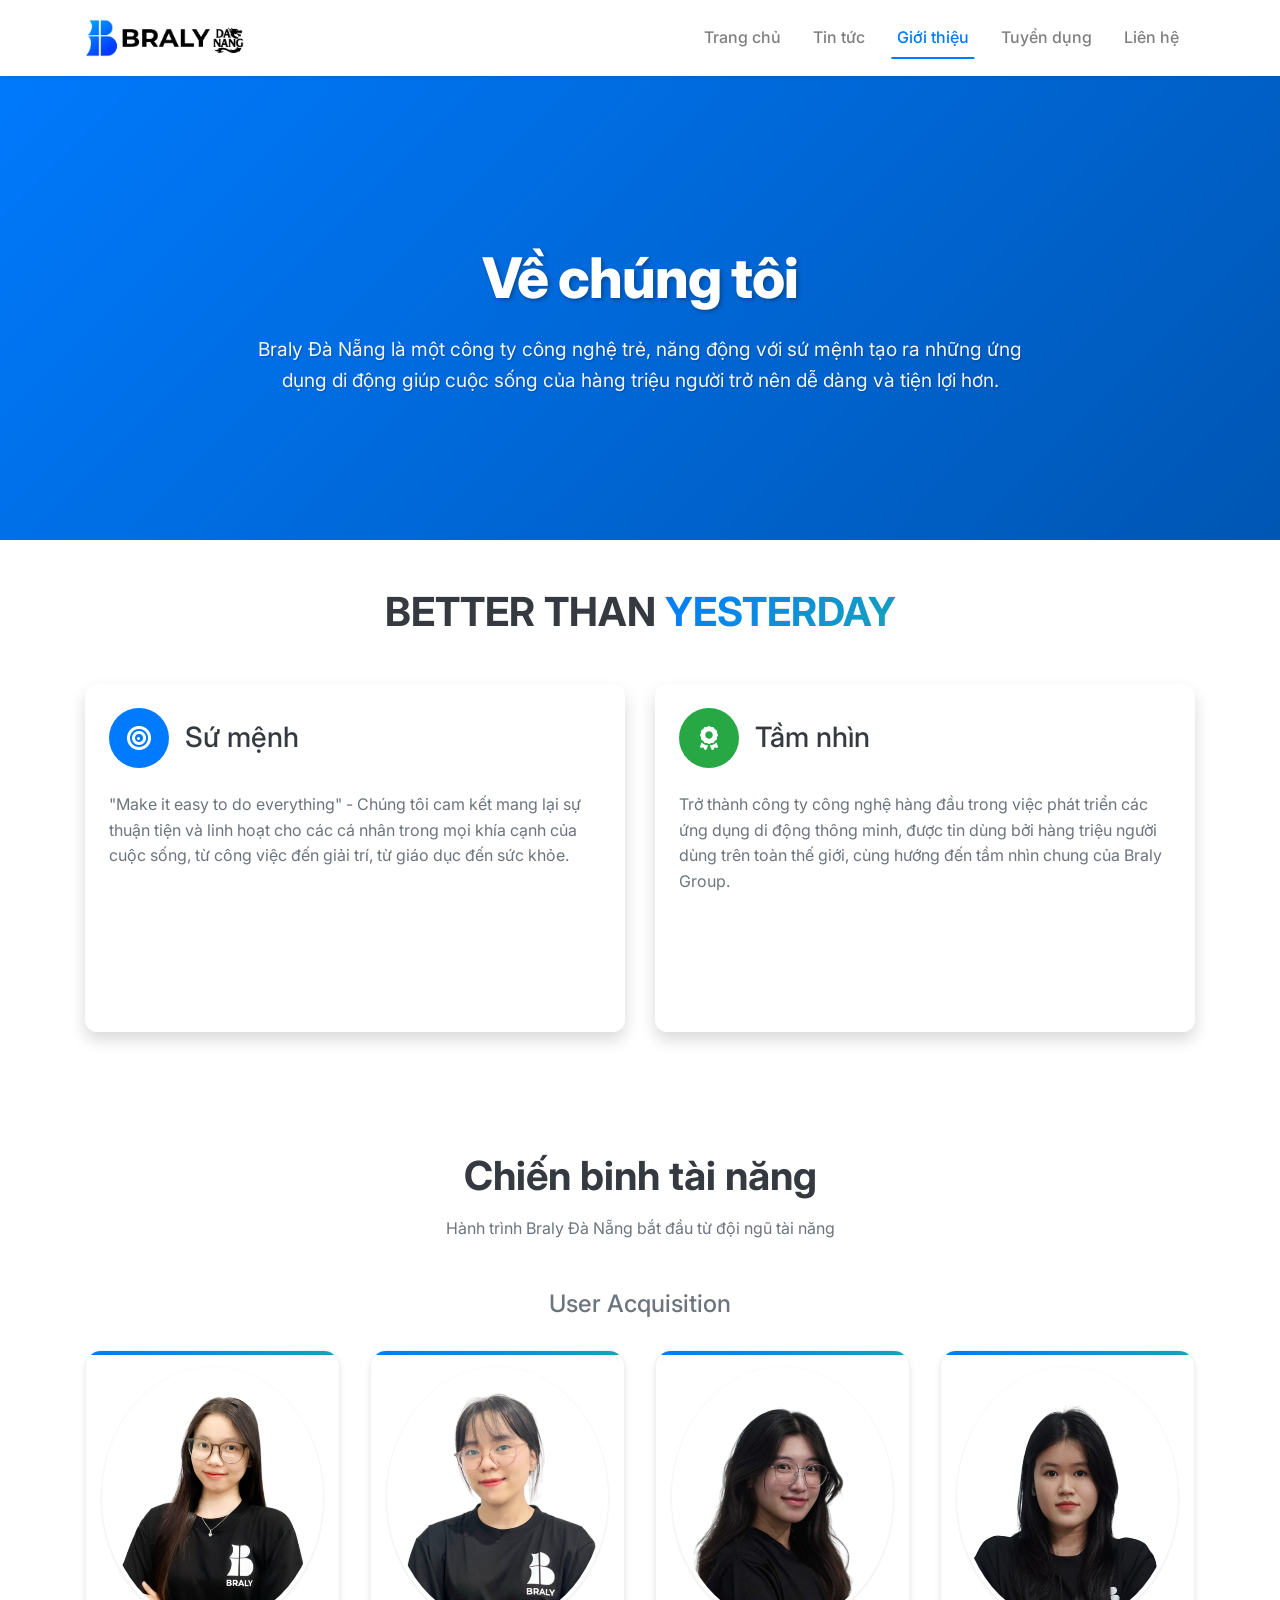
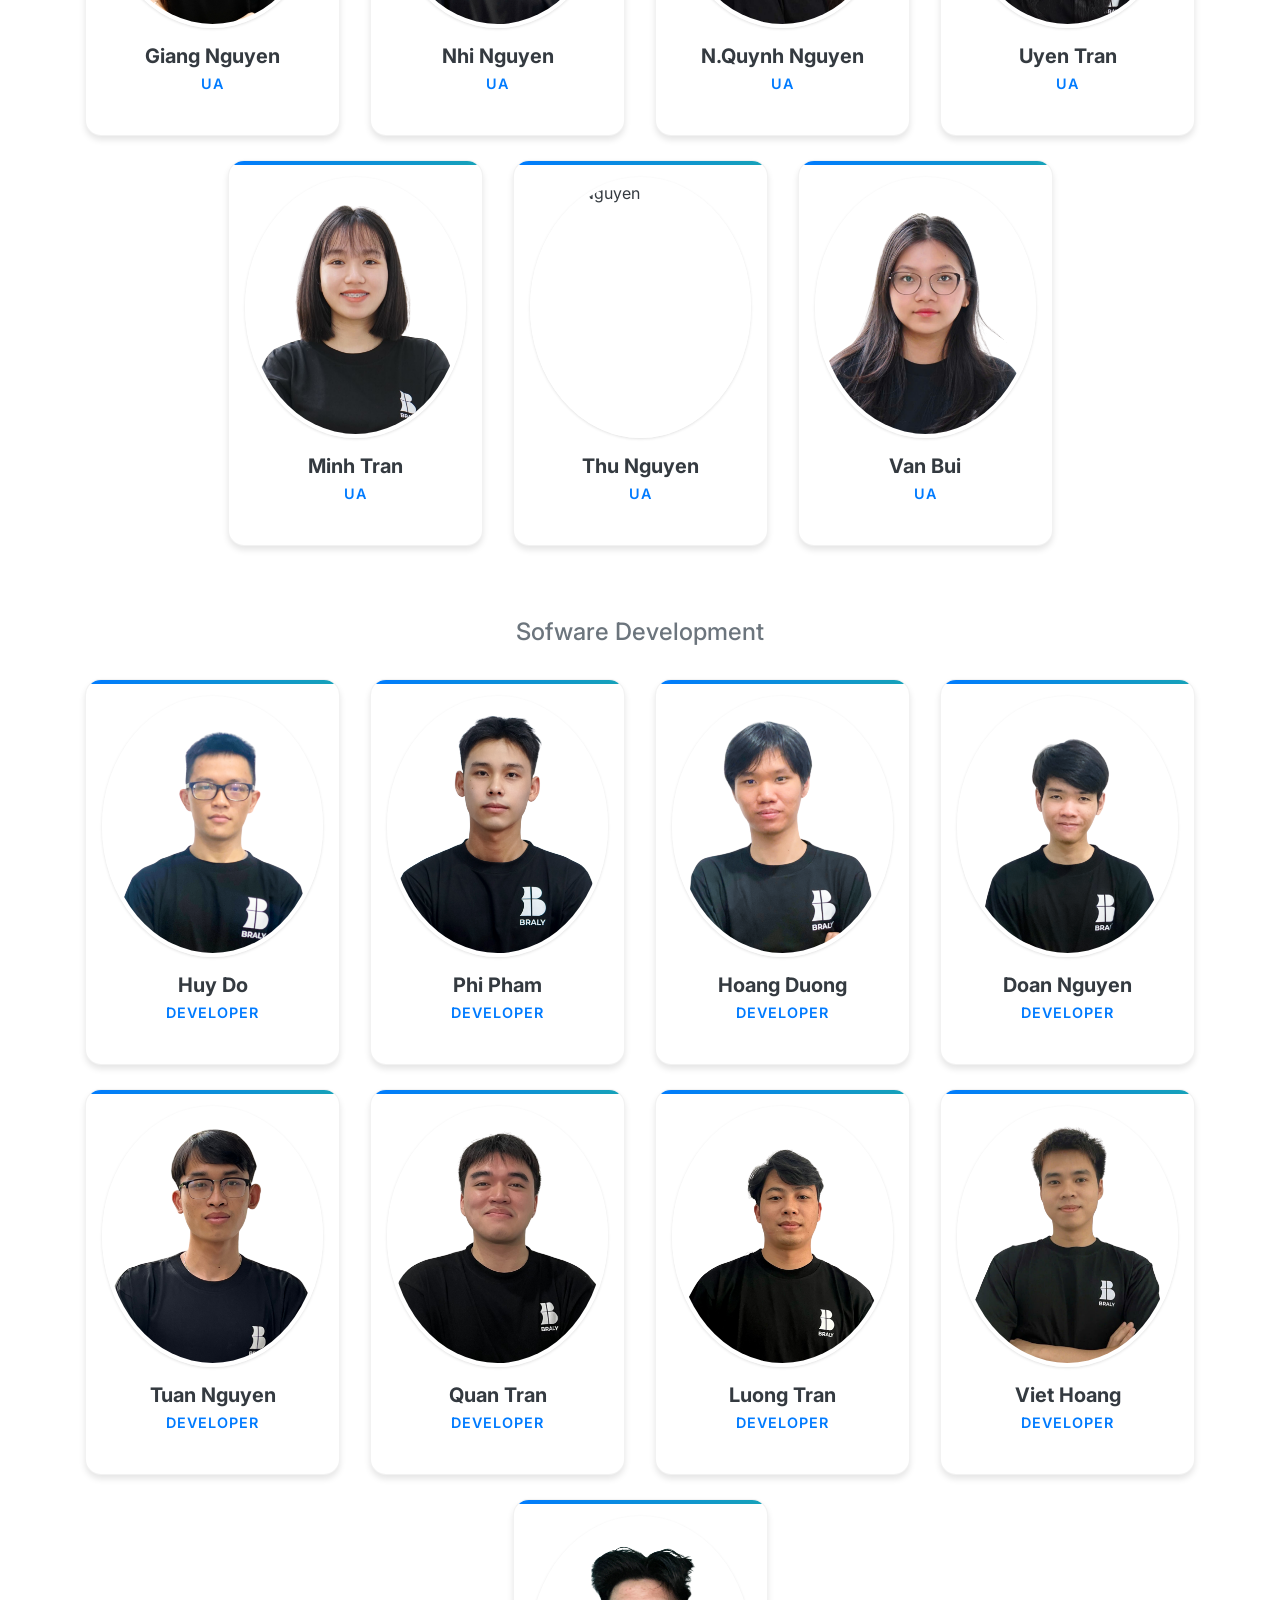
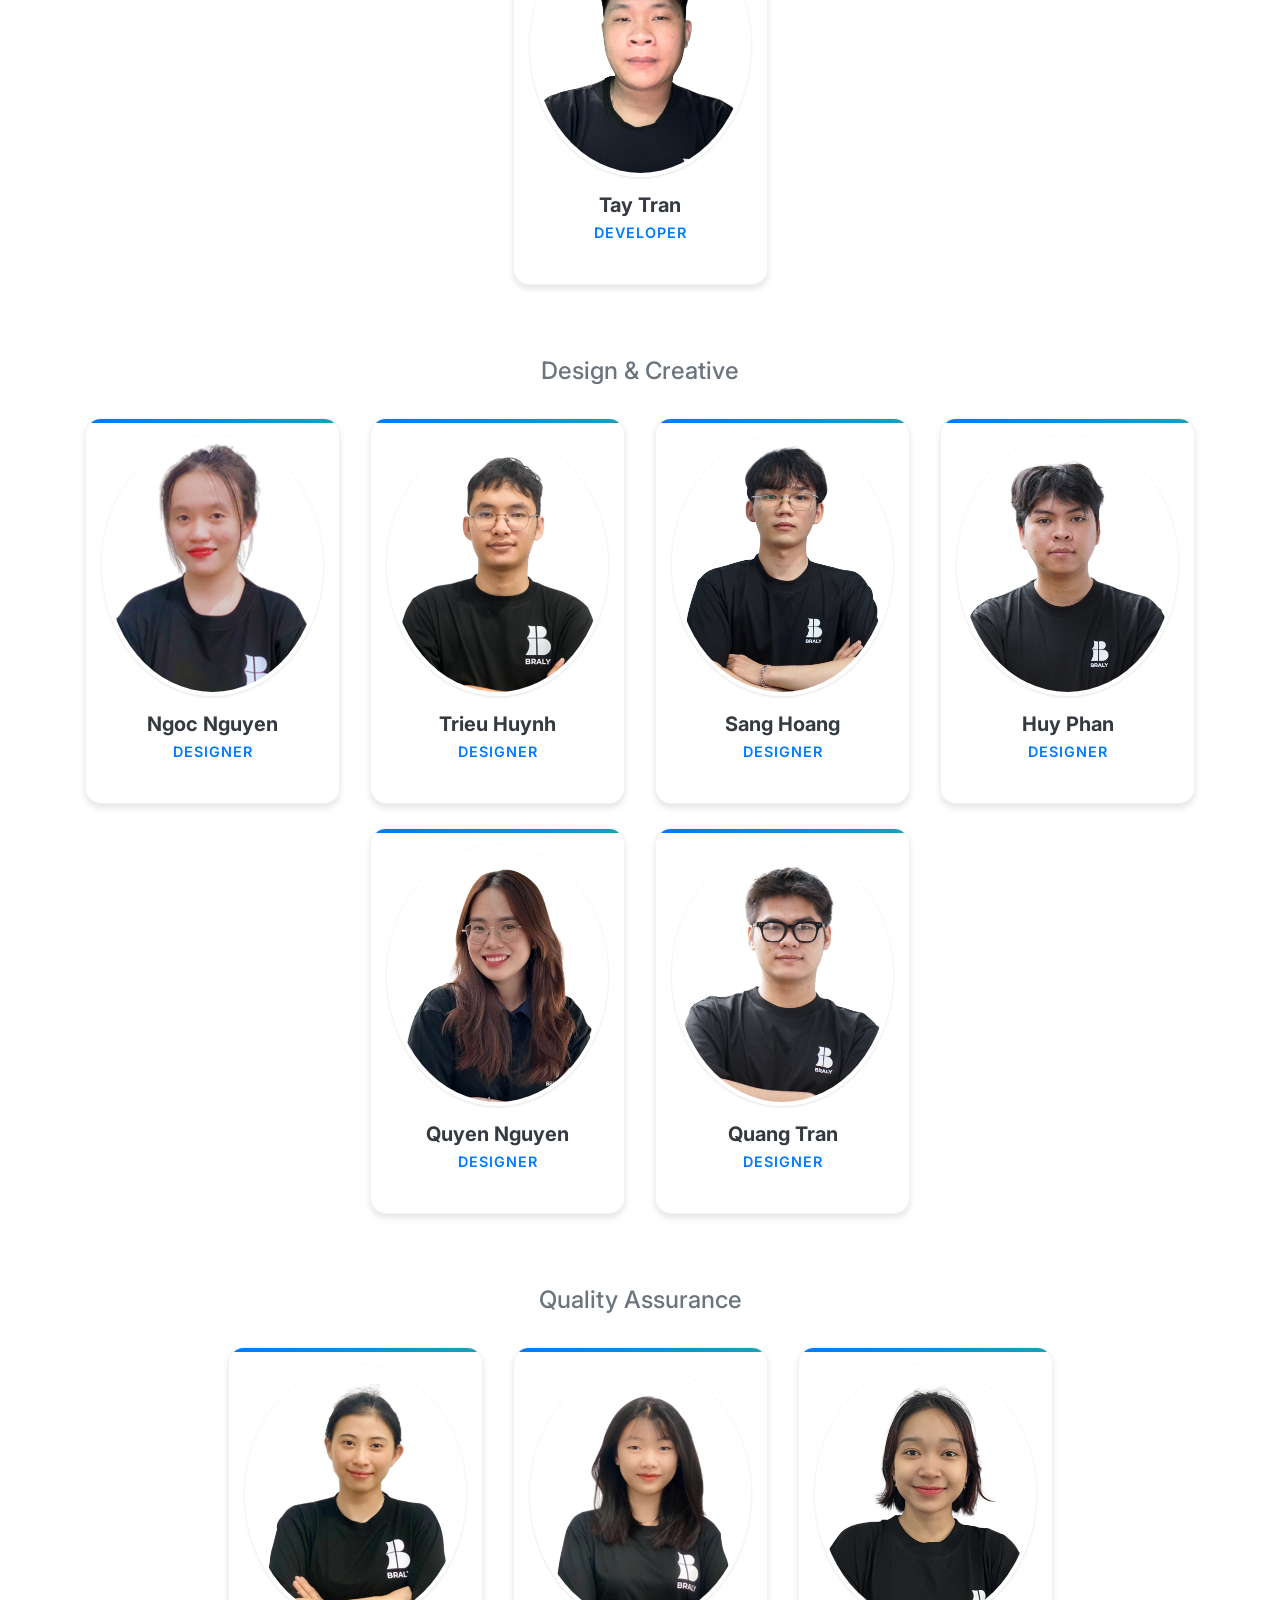
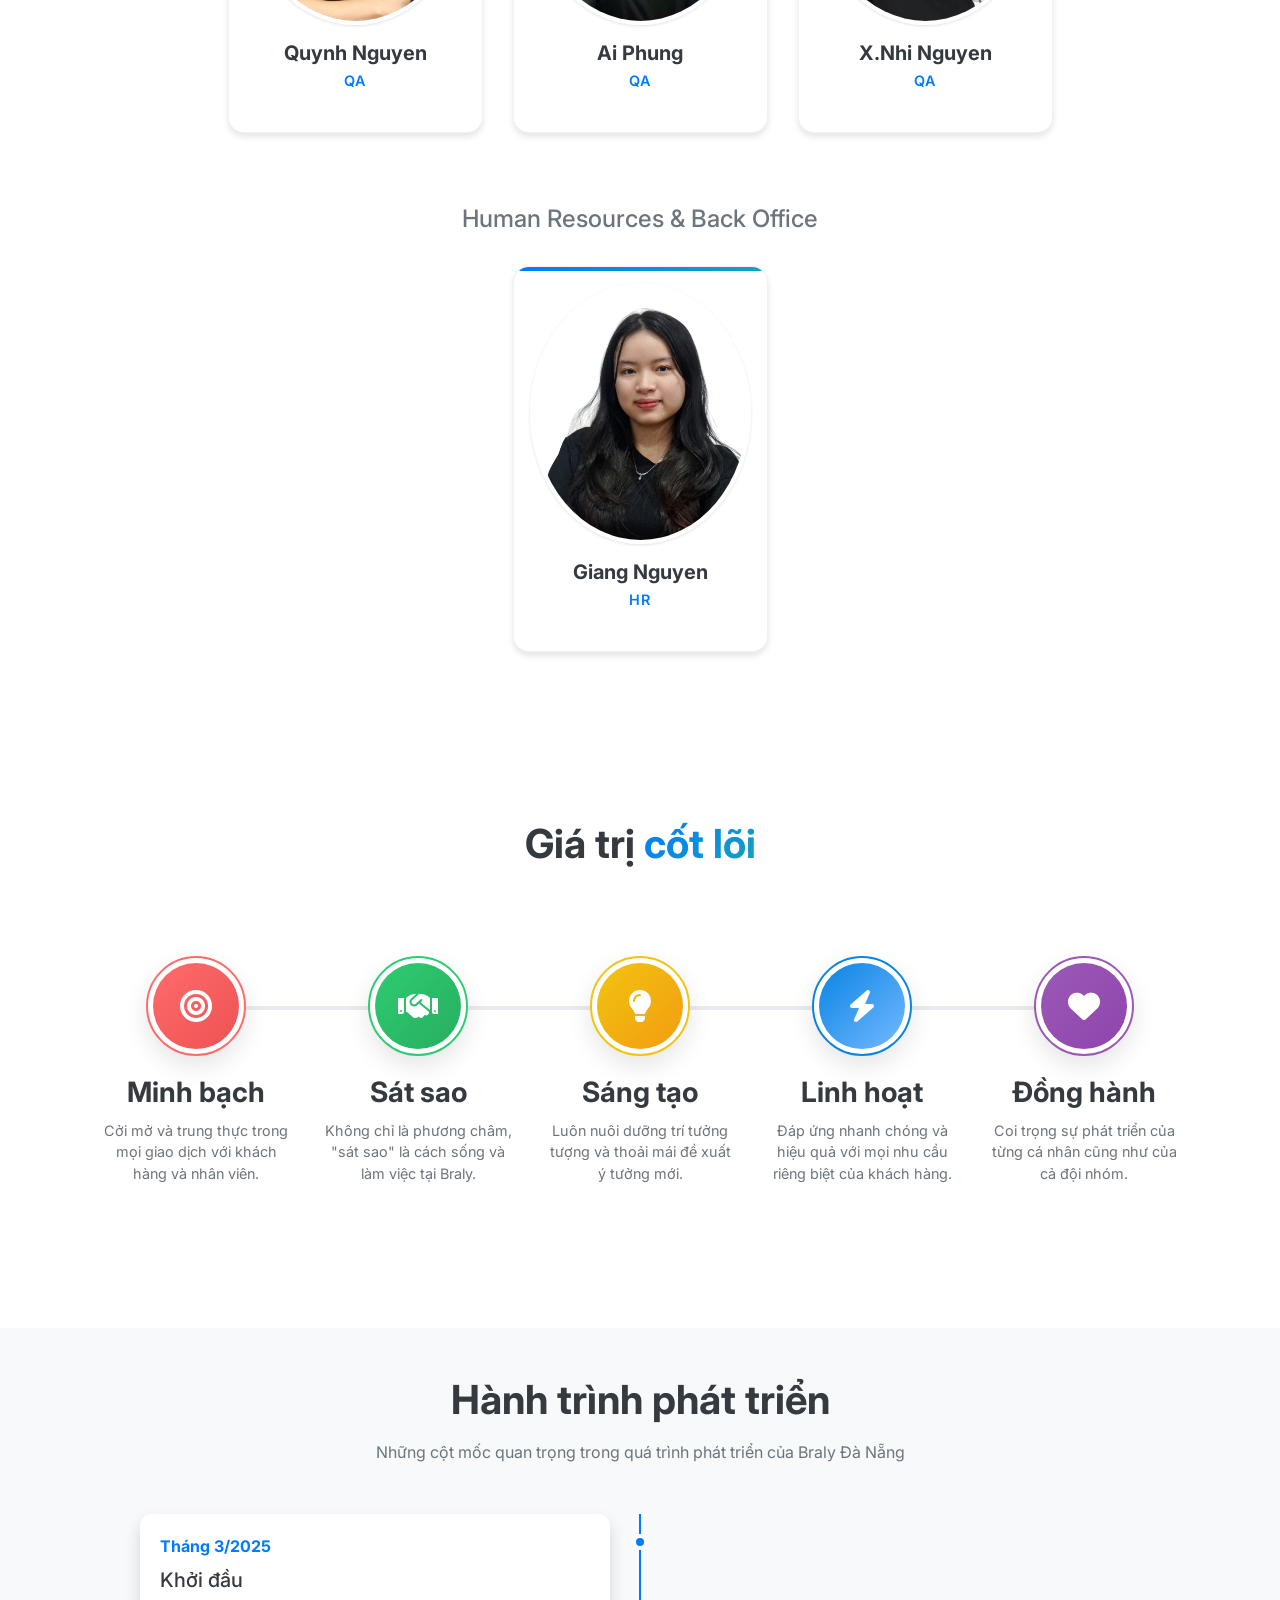
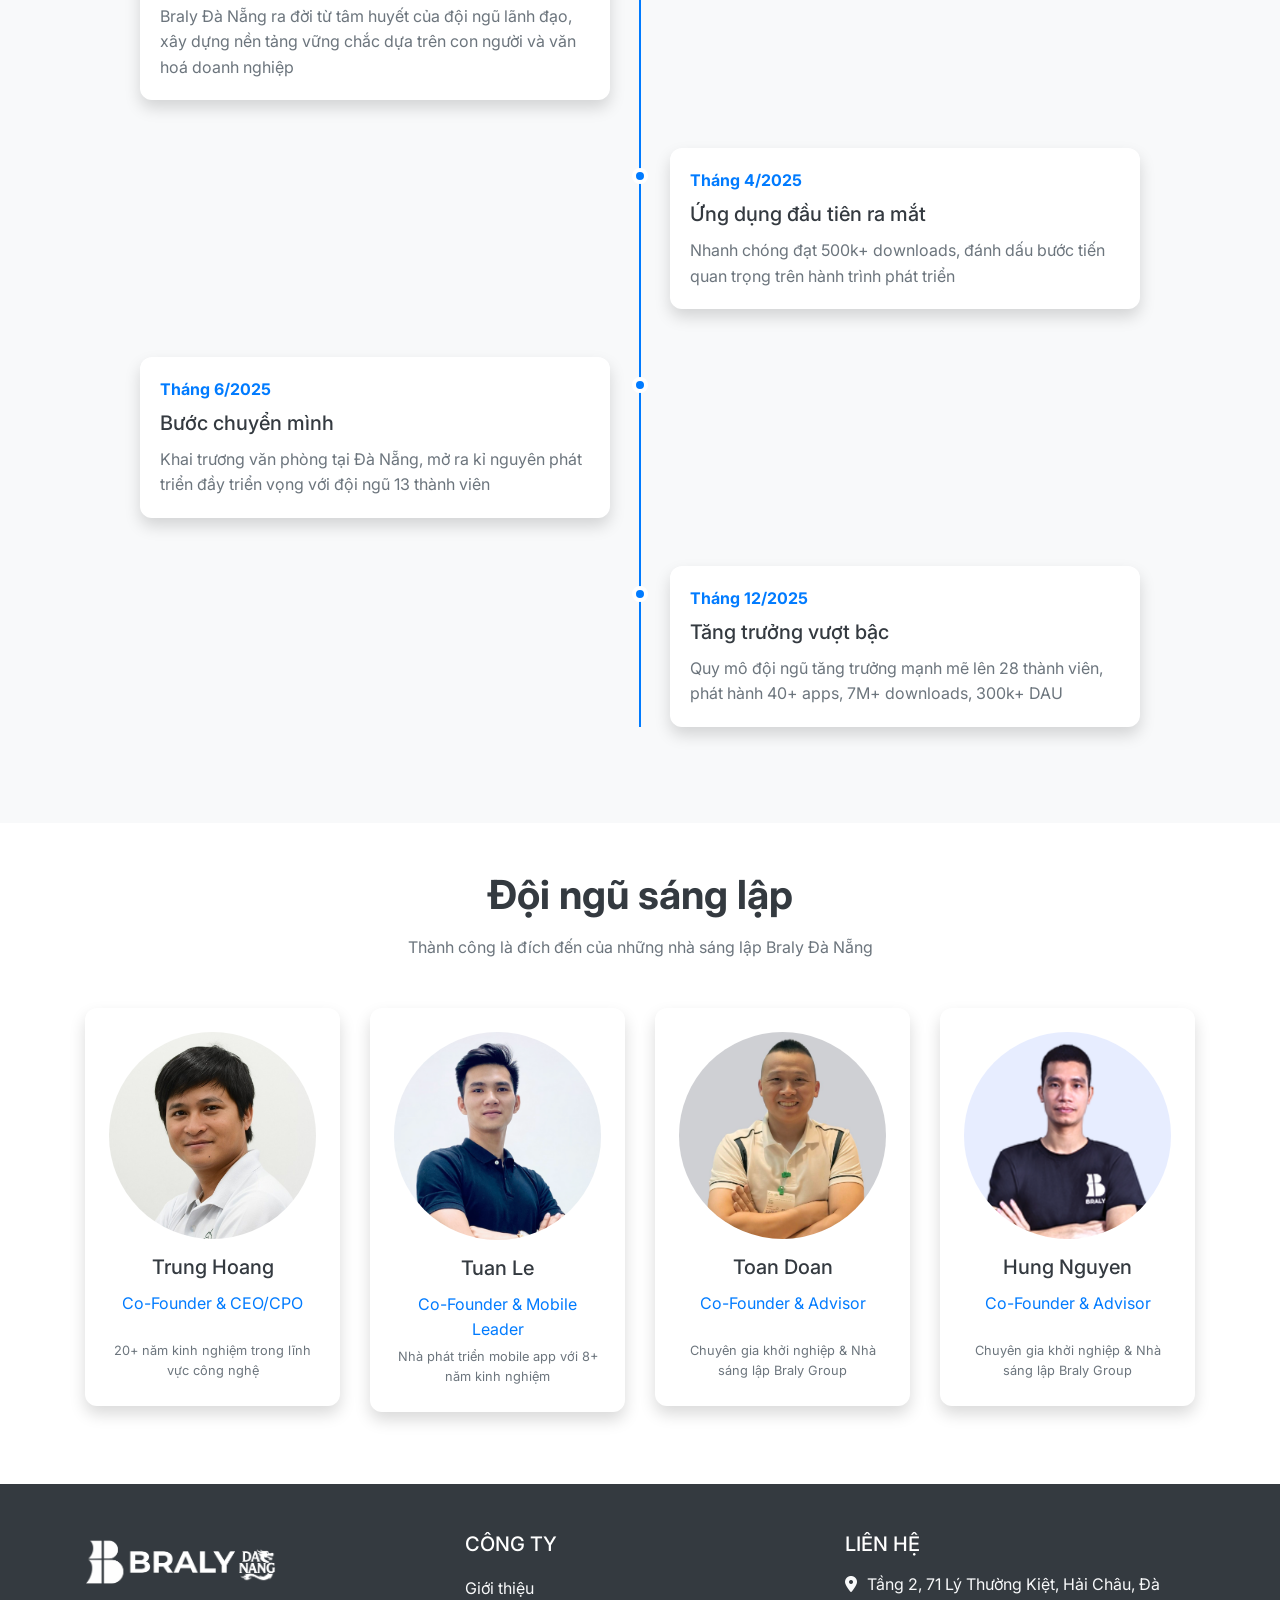
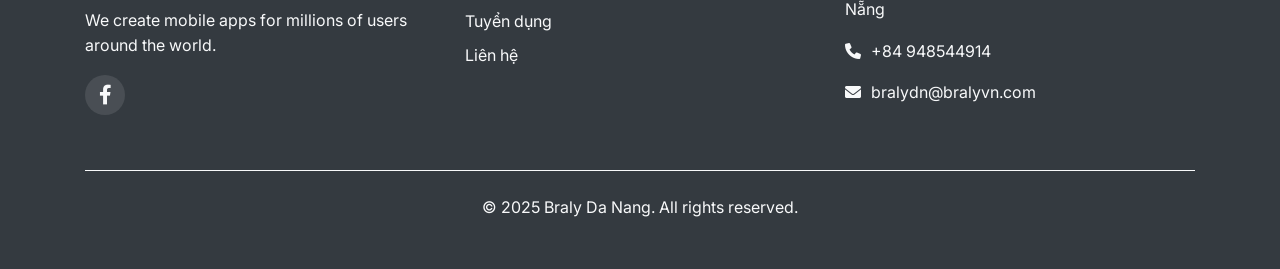
==== about.html @ 2e8aef44 "Update about.html" ====
<!doctype html>
<html lang="vi">
   <head>
      <meta charset="UTF-8" />
      <meta name="viewport" content="width=device-width, initial-scale=1.0" />
      <title>Giới thiệu - Braly Danang</title>
      <!-- Favicon -->
      <link
         rel="icon"
         type="image/png"
         sizes="32x32"
         href="assets/images/favicon-32x32.png"
         />
      <link
         rel="icon"
         type="image/png"
         sizes="16x16"
         href="assets/images/favicon-16x16.png"
         />
      <!-- Bootstrap 4 CSS -->
      <link
         rel="stylesheet"
         href="https://stackpath.bootstrapcdn.com/bootstrap/4.5.2/css/bootstrap.min.css"
         />
      <!-- Font Awesome -->
      <link
         rel="stylesheet"
         href="https://cdnjs.cloudflare.com/ajax/libs/font-awesome/6.0.0/css/all.min.css"
         />
      <!-- Google Fonts -->
      <link
         href="https://fonts.googleapis.com/css2?family=Inter:wght@300;400;500;600;700;800&display=swap"
         rel="stylesheet"
         />
      <!-- Custom CSS -->
      <link rel="stylesheet" href="assets/css/style.css" />
   </head>
   <body>
      <!-- Navigation will be loaded here -->
      <div id="navigation-container"></div>
      <main>
         <!-- Hero Section -->
         <section
            class="hero-section-small bg-primary text-white d-flex align-items-center"
            >
            <div class="container text-center">
               <h1 class="hero-title mb-4">Về chúng tôi</h1>
               <p class="hero-subtitle">
                  Braly Đà Nẵng là một công ty công nghệ trẻ, năng động với sứ mệnh
                  tạo ra những ứng dụng di động giúp cuộc sống của hàng triệu người
                  trở nên dễ dàng và tiện lợi hơn.
               </p>
            </div>
         </section>
         <!-- Mission & Vision -->
         <section class="py-5">
            <div class="text-center mb-5">
               <h2 id="core-values-title" class="section-title">
                  BETTER THAN <span class="text-gradient">YESTERDAY</span>
               </h2>
            </div>
            <div class="container">
               <div class="row">
                  <div class="col-lg-6 mb-4">
                     <div class="card h-100 border-0 shadow">
                        <div class="card-body p-4" style="height: 348px">
                           <div class="d-flex align-items-center mb-4">
                              <div
                                 class="mission-icon bg-primary text-white rounded-circle mr-3"
                                 >
                                 <i class="fas fa-bullseye"></i>
                              </div>
                              <h3 class="mb-0">Sứ mệnh</h3>
                           </div>
                           <p class="text-muted">
                              "Make it easy to do everything" - Chúng tôi cam kết mang lại
                              sự thuận tiện và linh hoạt cho các cá nhân trong mọi khía
                              cạnh của cuộc sống, từ công việc đến giải trí, từ giáo dục
                              đến sức khỏe.
                           </p>
                        </div>
                     </div>
                  </div>
                  <div class="col-lg-6 mb-4">
                     <div class="card h-100 border-0 shadow">
                        <div class="card-body p-4">
                           <div class="d-flex align-items-center mb-4">
                              <div
                                 class="mission-icon bg-success text-white rounded-circle mr-3"
                                 >
                                 <i class="fas fa-award"></i>
                              </div>
                              <h3 class="mb-0">Tầm nhìn</h3>
                           </div>
                           <p class="text-muted">
                              Trở thành công ty công nghệ hàng đầu trong việc phát triển
                              các ứng dụng di động thông minh, được tin dùng bởi hàng
                              triệu người dùng trên toàn thế giới, cùng hướng đến tầm nhìn
                              chung của Braly Group.
                           </p>
                        </div>
                     </div>
                  </div>
               </div>
            </div>
         </section>
         <!-- Team Section -->
         <section class="py-5">
            <div class="container">
               <div class="text-center mb-5">
                  <h2 class="section-title">Chiến binh tài năng</h2>
                  <p class="text-muted">
                     Hành trình Braly Đà Nẵng bắt đầu từ đội ngũ tài năng
                  </p>
               </div>
               <!-- UA Section -->
               <div class="row justify-content-center mb-5">
                  <div class="col-12 text-center mb-4">
                     <h3 class="h4 text-muted">User Acquisition</h3>
                  </div>
                  <!-- Giang Nguyen -->
                  <div class="col-lg-3 col-md-6 mb-4">
                     <div class="team-card-modern">
                        <div class="team-image-wrapper">
                           <img
                              src="assets/images/new_Nhansu/Giang Nguyen_UA.png"
                              alt="Giang Nguyen"
                              />
                        </div>
                        <div class="team-info">
                           <h5 class="team-name">Giang Nguyen</h5>
                           <p class="team-role">UA</p>
                        </div>
                     </div>
                  </div>
                  <!-- Nhi Nguyen -->
                  <div class="col-lg-3 col-md-6 mb-4">
                     <div class="team-card-modern">
                        <div class="team-image-wrapper">
                           <img
                              src="assets/images/new_Nhansu/Nhi Nguyen_UA.png"
                              alt="Nhi Nguyen"
                              />
                        </div>
                        <div class="team-info">
                           <h5 class="team-name">Nhi Nguyen</h5>
                           <p class="team-role">UA</p>
                        </div>
                     </div>
                  </div>
                  <!-- N.Quynh Nguyen -->
                  <div class="col-lg-3 col-md-6 mb-4">
                     <div class="team-card-modern">
                        <div class="team-image-wrapper">
                           <img
                              src="assets/images/new_Nhansu/Quynh Nguyen_UA.png"
                              alt="N.Quynh Nguyen"
                              />
                        </div>
                        <div class="team-info">
                           <h5 class="team-name">N.Quynh Nguyen</h5>
                           <p class="team-role">UA</p>
                        </div>
                     </div>
                  </div>
                  <!-- Uyen Tran -->
                  <div class="col-lg-3 col-md-6 mb-4">
                     <div class="team-card-modern">
                        <div class="team-image-wrapper">
                           <img
                              src="assets/images/new_Nhansu/Uyen Tran_UA.png"
                              alt="Uyen Tran"
                              />
                        </div>
                        <div class="team-info">
                           <h5 class="team-name">Uyen Tran</h5>
                           <p class="team-role">UA</p>
                        </div>
                     </div>
                  </div>
                  <!-- Minh Tran -->
                  <div class="col-lg-3 col-md-6 mb-4">
                     <div class="team-card-modern">
                        <div class="team-image-wrapper">
                           <img
                              src="assets/images/new_Nhansu/Khanh Minh_UA.png"
                              alt="Minh Tran"
                              />
                        </div>
                        <div class="team-info">
                           <h5 class="team-name">Minh Tran</h5>
                           <p class="team-role">UA</p>
                        </div>
                     </div>
                  </div>
                  <!-- Thu Nguyen -->
                  <div class="col-lg-3 col-md-6 mb-4">
                     <div class="team-card-modern">
                        <div class="team-image-wrapper">
                           <img
                              src="assets/images/new_Nhansu/Thu Nguyen_UA.png"
                              alt="Thu Nguyen"
                              />
                        </div>
                        <div class="team-info">
                           <h5 class="team-name">Thu Nguyen</h5>
                           <p class="team-role">UA</p>
                        </div>
                     </div>
                  </div>
                  <!-- Van Bui -->
                  <div class="col-lg-3 col-md-6 mb-4">
                     <div class="team-card-modern">
                        <div class="team-image-wrapper">
                           <img
                              src="assets/images/new_Nhansu/Thao Van_UA.png"
                              alt="Ban Bui"
                              />
                        </div>
                        <div class="team-info">
                           <h5 class="team-name">Van Bui</h5>
                           <p class="team-role">UA</p>
                        </div>
                     </div>
                  </div>
               </div>
               <!-- Sofarware Development Section -->
               <div class="row justify-content-center mb-5">
                  <div class="col-12 text-center mb-4">
                     <h3 class="h4 text-muted">Sofware Development</h3>
                  </div>
                  <!-- Huy Do -->
                  <div class="col-lg-3 col-md-6 mb-4">
                     <div class="team-card-modern">
                        <div class="team-image-wrapper">
                           <img
                              src="assets/images/new_Nhansu/Huy Do_Dev.png"
                              alt="Huy Do"
                              />
                        </div>
                        <div class="team-info">
                           <h5 class="team-name">Huy Do</h5>
                           <p class="team-role">Developer</p>
                        </div>
                     </div>
                  </div>
                  <!-- Phi Pham -->
                  <div class="col-lg-3 col-md-6 mb-4">
                     <div class="team-card-modern">
                        <div class="team-image-wrapper">
                           <img
                              src="assets/images/new_Nhansu/Phi Pham_dev.png"
                              alt="Phi Pham"
                              />
                        </div>
                        <div class="team-info">
                           <h5 class="team-name">Phi Pham</h5>
                           <p class="team-role">Developer</p>
                        </div>
                     </div>
                  </div>
                  <!-- Hoang Duong -->
                  <div class="col-lg-3 col-md-6 mb-4">
                     <div class="team-card-modern">
                        <div class="team-image-wrapper">
                           <img
                              src="assets/images/new_Nhansu/Hoang Duong_Dev.png"
                              alt="Hoang Duong"
                              />
                        </div>
                        <div class="team-info">
                           <h5 class="team-name">Hoang Duong</h5>
                           <p class="team-role">Developer</p>
                        </div>
                     </div>
                  </div>
                  <!-- Doan Nguyen -->
                  <div class="col-lg-3 col-md-6 mb-4">
                     <div class="team-card-modern">
                        <div class="team-image-wrapper">
                           <img
                              src="assets/images/new_Nhansu/Doan Nguyen_Dev.png"
                              alt="Doan Nguyen"
                              />
                        </div>
                        <div class="team-info">
                           <h5 class="team-name">Doan Nguyen</h5>
                           <p class="team-role">Developer</p>
                        </div>
                     </div>
                  </div>
                  <!-- Tuan Nguyen -->
                  <div class="col-lg-3 col-md-6 mb-4">
                     <div class="team-card-modern">
                        <div class="team-image-wrapper">
                           <img
                              src="assets/images/new_Nhansu/Nhat Tuan_dev.png"
                              alt="Tuan Nguyen"
                              />
                        </div>
                        <div class="team-info">
                           <h5 class="team-name">Tuan Nguyen</h5>
                           <p class="team-role">Developer</p>
                        </div>
                     </div>
                  </div>
                  <!-- Quan Tran -->
                  <div class="col-lg-3 col-md-6 mb-4">
                     <div class="team-card-modern">
                        <div class="team-image-wrapper">
                           <img
                              src="assets/images/new_Nhansu/Minh Quan_dev.png"
                              alt="Quan Tran"
                              />
                        </div>
                        <div class="team-info">
                           <h5 class="team-name">Quan Tran</h5>
                           <p class="team-role">Developer</p>
                        </div>
                     </div>
                  </div>
                  <!-- Luong Tran -->
                  <div class="col-lg-3 col-md-6 mb-4">
                     <div class="team-card-modern">
                        <div class="team-image-wrapper">
                           <img
                              src="assets/images/new_Nhansu/Luong Tran_dev.png"
                              alt="Luong Tran"
                              />
                        </div>
                        <div class="team-info">
                           <h5 class="team-name">Luong Tran</h5>
                           <p class="team-role">Developer</p>
                        </div>
                     </div>
                  </div>
                  <!-- Viet Hoang -->
                  <div class="col-lg-3 col-md-6 mb-4">
                     <div class="team-card-modern">
                        <div class="team-image-wrapper">
                           <img
                              src="assets/images/new_Nhansu/Quang Viet_dev.png"
                              alt="Viet Hoang"
                              />
                        </div>
                        <div class="team-info">
                           <h5 class="team-name">Viet Hoang</h5>
                           <p class="team-role">Developer</p>
                        </div>
                     </div>
                  </div>
                  <!-- Tay Tran -->
                  <div class="col-lg-3 col-md-6 mb-4">
                     <div class="team-card-modern">
                        <div class="team-image-wrapper">
                           <img
                              src="assets/images/new_Nhansu/Tay Tran_dev.png"
                              alt="Tay Tran"
                              />
                        </div>
                        <div class="team-info">
                           <h5 class="team-name">Tay Tran</h5>
                           <p class="team-role">Developer</p>
                        </div>
                     </div>
                  </div>
               </div>
               <!-- Design Section -->
               <div class="row justify-content-center mb-5">
                  <div class="col-12 text-center mb-4">
                     <h3 class="h4 text-muted">Design & Creative</h3>
                  </div>
                  <!-- Ngoc Nguyen -->
                  <div class="col-lg-3 col-md-6 mb-4">
                     <div class="team-card-modern">
                        <div class="team-image-wrapper">
                           <img
                              src="assets/images/new_Nhansu/Ngoc Nguyen_Des.png"
                              alt="Ngoc Nguyen"
                              />
                        </div>
                        <div class="team-info">
                           <h5 class="team-name">Ngoc Nguyen</h5>
                           <p class="team-role">Designer</p>
                        </div>
                     </div>
                  </div>
                  <!-- Trieu Huynh -->
                  <div class="col-lg-3 col-md-6 mb-4">
                     <div class="team-card-modern">
                        <div class="team-image-wrapper">
                           <img
                              src="assets/images/new_Nhansu/Trieu Huynh_des.png"
                              alt="Trieu Huynh"
                              />
                        </div>
                        <div class="team-info">
                           <h5 class="team-name">Trieu Huynh</h5>
                           <p class="team-role">Designer</p>
                        </div>
                     </div>
                  </div>
                  <!-- Sang Hoang -->
                  <div class="col-lg-3 col-md-6 mb-4">
                     <div class="team-card-modern">
                        <div class="team-image-wrapper">
                           <img
                              src="assets/images/new_Nhansu/Sang Hoang_des.png"
                              alt="Sang Hoang"
                              />
                        </div>
                        <div class="team-info">
                           <h5 class="team-name">Sang Hoang</h5>
                           <p class="team-role">Designer</p>
                        </div>
                     </div>
                  </div>
                  <!-- Huy Phan -->
                  <div class="col-lg-3 col-md-6 mb-4">
                     <div class="team-card-modern">
                        <div class="team-image-wrapper">
                           <img
                              src="assets/images/new_Nhansu/Quang Huy_des.png"
                              alt="Huy Phan"
                              />
                        </div>
                        <div class="team-info">
                           <h5 class="team-name">Huy Phan</h5>
                           <p class="team-role">Designer</p>
                        </div>
                     </div>
                  </div>
                  <!-- Quyen Nguyen -->
                  <div class="col-lg-3 col-md-6 mb-4">
                     <div class="team-card-modern">
                        <div class="team-image-wrapper">
                           <img
                              src="assets/images/new_Nhansu/Thuc Quyen_des.png"
                              alt="Quyen Nguyen"
                              />
                        </div>
                        <div class="team-info">
                           <h5 class="team-name">Quyen Nguyen</h5>
                           <p class="team-role">Designer</p>
                        </div>
                     </div>
                  </div>
                  <!-- Quang Tran -->
                  <div class="col-lg-3 col-md-6 mb-4">
                     <div class="team-card-modern">
                        <div class="team-image-wrapper">
                           <img
                              src="assets/images/new_Nhansu/Quang Tran_Des.png"
                              alt="Quang Tran"
                              />
                        </div>
                        <div class="team-info">
                           <h5 class="team-name">Quang Tran</h5>
                           <p class="team-role">Designer</p>
                        </div>
                     </div>
                  </div>
               </div>
               <!-- Quality Assurance Section -->
               <div class="row justify-content-center mb-5">
                  <div class="col-12 text-center mb-4">
                     <h3 class="h4 text-muted">Quality Assurance</h3>
                  </div>
                  <!-- Quynh Nguyen -->
                  <div class="col-lg-3 col-md-6 mb-4">
                     <div class="team-card-modern">
                        <div class="team-image-wrapper">
                           <img
                              src="assets/images/new_Nhansu/Quynh Nguyen_QA.png"
                              alt="Quynh Nguyen"
                              />
                        </div>
                        <div class="team-info">
                           <h5 class="team-name">Quynh Nguyen</h5>
                           <p class="team-role">QA</p>
                        </div>
                     </div>
                  </div>
                  <!-- Ai Phung -->
                  <div class="col-lg-3 col-md-6 mb-4">
                     <div class="team-card-modern">
                        <div class="team-image-wrapper">
                           <img
                              src="assets/images/new_Nhansu/Ai Phung_QA.png"
                              alt="Ai Phung"
                              />
                        </div>
                        <div class="team-info">
                           <h5 class="team-name">Ai Phung</h5>
                           <p class="team-role">QA</p>
                        </div>
                     </div>
                  </div>
                  <!-- X.Nhi Nguyen -->
                  <div class="col-lg-3 col-md-6 mb-4">
                     <div class="team-card-modern">
                        <div class="team-image-wrapper">
                           <img
                              src="assets/images/new_Nhansu/Xuan Nhi_QA.png"
                              alt="X.Nhi Nguyen"
                              />
                        </div>
                        <div class="team-info">
                           <h5 class="team-name">X.Nhi Nguyen</h5>
                           <p class="team-role">QA</p>
                        </div>
                     </div>
                  </div>
               </div>
               <!-- Human Resources & Back Office Section -->
               <div class="row justify-content-center mb-5">
                  <div class="col-12 text-center mb-4">
                     <h3 class="h4 text-muted">Human Resources & Back Office</h3>
                  </div>
                  <!-- Giang Nguyen -->
                  <div class="col-lg-3 col-md-6 mb-4">
                     <div class="team-card-modern">
                        <div class="team-image-wrapper">
                           <img
                              src="assets/images/new_Nhansu/Giang Nguyen_HR.png"
                              alt="Giang Nguyen"
                              />
                        </div>
                        <div class="team-info">
                           <h5 class="team-name">Giang Nguyen</h5>
                           <p class="team-role">HR</p>
                        </div>
                     </div>
                  </div>
               </div>
            </div>
         </section>
         <!-- Core Values Section -->
         <section class="py-5 bg-white" aria-labelledby="core-values-title">
            <div class="container">
               <div class="text-center mb-5">
                  <h2 id="core-values-title" class="section-title">
                     Giá trị <span class="text-gradient">cốt lõi</span>
                  </h2>
               </div>
               <!-- Main Featured Value -->
               <!-- Connected Flow Core Values -->
               <div class="process-flow-container">
                  <!-- Step 1: Minh bach -->
                  <div class="process-step step-1">
                     <div class="process-icon-wrapper">
                        <div class="process-icon-inner">
                           <i class="fas fa-bullseye"></i>
                        </div>
                     </div>
                     <h3 class="process-title">Minh bạch</h3>
                     <p class="process-desc">
                        Cởi mở và trung thực trong mọi giao dịch với khách hàng và nhân
                        viên.
                     </p>
                  </div>
                  <!-- Step 2: Sat sao -->
                  <div class="process-step step-2">
                     <div class="process-icon-wrapper">
                        <div class="process-icon-inner">
                           <i class="fas fa-handshake"></i>
                        </div>
                     </div>
                     <h3 class="process-title">Sát sao</h3>
                     <p class="process-desc">
                        Không chỉ là phương châm, "sát sao" là cách sống và làm việc tại
                        Braly.
                     </p>
                  </div>
                  <!-- Step 3: Sang tao -->
                  <div class="process-step step-3">
                     <div class="process-icon-wrapper">
                        <div class="process-icon-inner">
                           <i class="fas fa-lightbulb"></i>
                        </div>
                     </div>
                     <h3 class="process-title">Sáng tạo</h3>
                     <p class="process-desc">
                        Luôn nuôi dưỡng trí tưởng tượng và thoải mái đề xuất ý tưởng
                        mới.
                     </p>
                  </div>
                  <!-- Step 4: Linh hoat -->
                  <div class="process-step step-4">
                     <div class="process-icon-wrapper">
                        <div class="process-icon-inner">
                           <i class="fas fa-bolt"></i>
                        </div>
                     </div>
                     <h3 class="process-title">Linh hoạt</h3>
                     <p class="process-desc">
                        Đáp ứng nhanh chóng và hiệu quả với mọi nhu cầu riêng biệt của
                        khách hàng.
                     </p>
                  </div>
                  <!-- Step 5: Dong hanh -->
                  <div class="process-step step-5">
                     <div class="process-icon-wrapper">
                        <div class="process-icon-inner">
                           <i class="fas fa-heart"></i>
                        </div>
                     </div>
                     <h3 class="process-title">Đồng hành</h3>
                     <p class="process-desc">
                        Coi trọng sự phát triển của từng cá nhân cũng như của cả đội
                        nhóm.
                     </p>
                  </div>
               </div>
            </div>
         </section>
         <!-- Timeline -->
         <section class="py-5 bg-light">
            <div class="container">
               <div class="text-center mb-5">
                  <h2 class="section-title">Hành trình phát triển</h2>
                  <p class="text-muted">
                     Những cột mốc quan trọng trong quá trình phát triển của Braly Đà
                     Nẵng
                  </p>
               </div>
               <div class="timeline">
                  <div class="timeline-item">
                     <div class="timeline-marker bg-primary"></div>
                     <div class="timeline-content">
                        <div class="card border-0 shadow">
                           <div class="card-body">
                              <div
                                 class="timeline-year text-primary font-weight-bold mb-2"
                                 >
                                 Tháng 3/2025
                              </div>
                              <h5 class="card-title">Khởi đầu</h5>
                              <p class="card-text text-muted">
                                 Braly Đà Nẵng ra đời từ tâm huyết của đội ngũ lãnh đạo,
                                 xây dựng nền tảng vững chắc dựa trên con người và văn hoá
                                 doanh nghiệp
                              </p>
                           </div>
                        </div>
                     </div>
                  </div>
                  <div class="timeline-item">
                     <div class="timeline-marker bg-primary"></div>
                     <div class="timeline-content">
                        <div class="card border-0 shadow">
                           <div class="card-body">
                              <div
                                 class="timeline-year text-primary font-weight-bold mb-2"
                                 >
                                 Tháng 4/2025
                              </div>
                              <h5 class="card-title">Ứng dụng đầu tiên ra mắt</h5>
                              <p class="card-text text-muted">
                                 Nhanh chóng đạt 500k+ downloads, đánh dấu bước tiến quan
                                 trọng trên hành trình phát triển
                              </p>
                           </div>
                        </div>
                     </div>
                  </div>
                  <div class="timeline-item">
                     <div class="timeline-marker bg-primary"></div>
                     <div class="timeline-content">
                        <div class="card border-0 shadow">
                           <div class="card-body">
                              <div
                                 class="timeline-year text-primary font-weight-bold mb-2"
                                 >
                                 Tháng 6/2025
                              </div>
                              <h5 class="card-title">Bước chuyển mình</h5>
                              <p class="card-text text-muted">
                                 Khai trương văn phòng tại Đà Nẵng, mở ra kỉ nguyên phát
                                 triển đầy triển vọng với đội ngũ 13 thành viên
                              </p>
                           </div>
                        </div>
                     </div>
                  </div>
                  <div class="timeline-item">
                     <div class="timeline-marker bg-primary"></div>
                     <div class="timeline-content">
                        <div class="card border-0 shadow">
                           <div class="card-body">
                              <div
                                 class="timeline-year text-primary font-weight-bold mb-2"
                                 >
                                 Tháng 12/2025
                              </div>
                              <h5 class="card-title">Tăng trưởng vượt bậc</h5>
                              <p class="card-text text-muted">
                                 Quy mô đội ngũ tăng trưởng mạnh mẽ lên 28 thành viên, phát hành 40+ apps, 7M+ downloads, 300k+ DAU
                              </p>
                           </div>
                        </div>
                     </div>
                  </div>
               </div>
            </div>
         </section>
         <!-- Leaders Section -->
         <section class="py-5">
            <div class="container">
               <div class="text-center mb-5">
                  <h2 class="section-title">Đội ngũ sáng lập</h2>
                  <p class="text-muted">
                     Thành công là đích đến của những nhà sáng lập Braly Đà Nẵng
                  </p>
               </div>
               <div class="row justify-content-center">
                  <div class="col-lg-3 col-md-6 mb-4">
                     <div class="card team-card border-0 shadow text-center">
                        <div class="card-body p-4">
                           <div class="team-avatar mx-auto mb-3">
                              <img
                                 src="./assets/images/trunghn.png"
                                 alt="Team Member"
                                 class="img-fluid rounded-circle"
                                 />
                           </div>
                           <h5 class="card-title">Trung Hoang</h5>
                           <p class="text-primary mb-4">Co-Founder & CEO/CPO</p>
                           <p class="card-text text-muted small">
                              20+ năm kinh nghiệm trong lĩnh vực công nghệ
                           </p>
                        </div>
                     </div>
                  </div>
                  <div class="col-lg-3 col-md-6 mb-4">
                     <div class="card team-card border-0 shadow text-center">
                        <div class="card-body p-4">
                           <div class="team-avatar mx-auto mb-3">
                              <img
                                 src="./assets/images/image (5).png"
                                 alt="Team Member"
                                 class="img-fluid rounded-circle"
                                 />
                           </div>
                           <h5 class="card-title">Tuan Le</h5>
                           <p class="text-primary mb-1">Co-Founder & Mobile Leader</p>
                           <p class="card-text text-muted small">
                              Nhà phát triển mobile app với 8+ năm kinh nghiệm
                           </p>
                        </div>
                     </div>
                  </div>
                  <div class="col-lg-3 col-md-6 mb-4">
                     <div class="card team-card border-0 shadow text-center">
                        <div class="card-body p-4">
                           <div class="team-avatar mx-auto mb-3">
                              <img
                                 src="./assets/images/anh.png"
                                 alt="Team Member"
                                 class="img-fluid rounded-circle"
                                 />
                           </div>
                           <h5 class="card-title">Toan Doan</h5>
                           <p class="text-primary mb-4">Co-Founder & Advisor</p>
                           <p class="card-text text-muted small">
                              Chuyên gia khởi nghiệp & Nhà sáng lập Braly Group
                           </p>
                        </div>
                     </div>
                  </div>
                  <div class="col-lg-3 col-md-6 mb-4">
                     <div class="card team-card border-0 shadow text-center">
                        <div class="card-body p-4">
                           <div class="team-avatar mx-auto mb-3">
                              <img
                                 src="./assets/images/image (7).png"
                                 alt="Team Member"
                                 class="img-fluid rounded-circle"
                                 />
                           </div>
                           <h5 class="card-title">Hung Nguyen</h5>
                           <p class="text-primary mb-4">Co-Founder & Advisor</p>
                           <p class="card-text text-muted small">
                              Chuyên gia khởi nghiệp & Nhà sáng lập Braly Group
                           </p>
                        </div>
                     </div>
                  </div>
               </div>
            </div>
         </section>
         <!-- Stats Section -->
         <!-- <section class="py-5 bg-primary text-white">
            <div class="container">
                <div class="row text-center">
                    <div class="col-lg-3 col-md-6 mb-4 mb-lg-0">
                        <div class="stat-item">
                            <div class="stat-number">50+</div>
                            <div class="stat-label">Nhân sự</div>
                        </div>
                    </div>
                    <div class="col-lg-3 col-md-6 mb-4 mb-lg-0">
                        <div class="stat-item">
                            <div class="stat-number">40+</div>
                            <div class="stat-label">Sản phẩm</div>
                        </div>
                    </div>
                    <div class="col-lg-3 col-md-6 mb-4 mb-lg-0">
                        <div class="stat-item">
                            <div class="stat-number">1M+</div>
                            <div class="stat-label">Người sử dụng hàng ngày</div>
                        </div>
                    </div>
            
                    
                </div>
            </div>
            </section> -->
      </main>
      <!-- Footer will be loaded here -->
      <div id="footer-container"></div>
      <!-- Back to Top Button -->
      <button id="backToTop" class="btn btn-primary back-to-top">
      <i class="fas fa-chevron-up"></i>
      </button>
      <!-- Bootstrap 4 JS -->
      <script src="https://code.jquery.com/jquery-3.5.1.min.js"></script>
      <script src="https://cdn.jsdelivr.net/npm/popper.js@1.16.1/dist/umd/popper.min.js"></script>
      <script src="https://stackpath.bootstrapcdn.com/bootstrap/4.5.2/js/bootstrap.min.js"></script>
      <!-- Custom JS -->
      <script src="assets/js/main.js"></script>
      <script src="assets/js/navigation.js"></script>
      <script src="assets/js/footer.js"></script>
   </body>
</html>
---- assets/css/style.css ----
/* ===== CSS VARIABLES ===== */
:root {
  --primary-color: #007bff;
  --primary-dark: #0056b3;
  --secondary-color: #6c757d;
  --success-color: #28a745;
  --warning-color: #ffc107;
  --danger-color: #dc3545;
  --info-color: #17a2b8;
  --light-color: #f8f9fa;
  --dark-color: #343a40;
  --white: #ffffff;
  --black: #000000;

  /* Typography */
  --font-family: "Inter", sans-serif;
  --font-size-base: 1rem;
  --font-size-lg: 1.25rem;
  --font-size-xl: 1.5rem;
  --font-size-2xl: 2rem;
  --font-size-3xl: 2.5rem;
  --font-size-4xl: 4rem;

  /* Spacing */
  --spacing-xs: 0.25rem;
  --spacing-sm: 0.5rem;
  --spacing-md: 1rem;
  --spacing-lg: 1.5rem;
  --spacing-xl: 2rem;
  --spacing-2xl: 3rem;
  --spacing-3xl: 4rem;

  /* Shadows */
  --shadow-sm: 0 1px 3px rgba(0, 0, 0, 0.12);
  --shadow-md: 0 4px 6px rgba(0, 0, 0, 0.1);
  --shadow-lg: 0 10px 25px rgba(0, 0, 0, 0.15);
  --shadow-xl: 0 20px 40px rgba(0, 0, 0, 0.2);

  /* Border radius */
  --radius-sm: 0.25rem;
  --radius-md: 0.5rem;
  --radius-lg: 0.75rem;
  --radius-xl: 1rem;
  --radius-full: 50%;

  /* Transitions */
  --transition-fast: 0.15s ease;
  --transition-base: 0.3s ease;
  --transition-slow: 0.5s ease;
}

/* ===== RESET & BASE ===== */
*,
*::before,
*::after {
  margin: 0;
  padding: 0;
  box-sizing: border-box;
}

html {
  scroll-behavior: smooth;
}

body {
  font-family: var(--font-family);
  font-size: var(--font-size-base);
  line-height: 1.6;
  color: var(--dark-color);
  overflow-x: hidden;
  -webkit-font-smoothing: antialiased;
  -moz-osx-font-smoothing: grayscale;
}

img {
  max-width: 100%;
  height: auto;
  display: block;
}

a {
  text-decoration: none;
  color: inherit;
  transition: color var(--transition-base);
}

/* ===== UTILITY CLASSES ===== */
.text-gradient {
  background: linear-gradient(135deg, var(--primary-color), var(--info-color));
  -webkit-background-clip: text;
  -webkit-text-fill-color: transparent;
  background-clip: text;
}

.hover-lift {
  transition: transform var(--transition-base), box-shadow var(--transition-base);
}

.hover-lift:hover {
  transform: translateY(-5px);
  box-shadow: var(--shadow-lg);
}

.fade-in {
  opacity: 0;
  transform: translateY(30px);
  animation: fadeIn 0.8s ease forwards;
}

.fade-in-delay-1 {
  animation-delay: 0.2s;
}
.fade-in-delay-2 {
  animation-delay: 0.4s;
}
.fade-in-delay-3 {
  animation-delay: 0.6s;
}

@keyframes fadeIn {
  to {
    opacity: 1;
    transform: translateY(0);
  }
}


/* ===== TYPOGRAPHY ===== */
.hero-title {
  font-size: clamp(2.2rem, 5vw, 3.5rem);
  font-weight: 800;
  line-height: 1.1;
  margin-bottom: var(--spacing-lg);
  text-shadow: 2px 2px 4px rgba(0,0,0,0.3);
  letter-spacing: -1px;
}

.section-title {
  font-size: clamp(2rem, 4vw, var(--font-size-3xl));
  font-weight: 700;
  line-height: 1.2;
  margin-bottom: var(--spacing-md);
}

.hero-subtitle {
  font-size: clamp(0.9rem, 1.5vw, 1.2rem);
  font-weight: 400;
  opacity: 0.95;
  line-height: 1.6;
  max-width: 800px;
  margin-left: auto;
  margin-right: auto;
  text-shadow: 1px 1px 2px rgba(0,0,0,0.3);
}

/* ===== NAVIGATION ===== */
.navbar {
  transition: all var(--transition-base);
  background: rgba(255, 255, 255, 0.95); /* Fallback for blur */
}

.navbar-brand {
  font-weight: 700;
  font-size: var(--font-size-xl);
}

.navbar-nav .nav-link {
  font-weight: 500;
  padding: var(--spacing-sm) var(--spacing-md) !important;
  transition: color var(--transition-base);
  position: relative;
}

.navbar-nav .nav-link::after {
  content: "";
  position: absolute;
  bottom: 0;
  left: 50%;
  width: 0;
  height: 2px;
  background: var(--primary-color);
  transition: all var(--transition-base);
  transform: translateX(-50%);
}

.navbar-nav .nav-link:hover::after,
.navbar-nav .nav-item.active .nav-link::after {
  width: 80%;
}

.navbar-nav .nav-link:hover,
.navbar-nav .nav-item.active .nav-link {
  color: var(--primary-color) !important;
}

/* ===== LOGO STYLES ===== */
.navbar-logo {
  height: clamp(40px, 8vw, 50px);
  width: auto;
  transition: transform var(--transition-base);
}

.navbar-logo:hover {
  transform: scale(1.05);
}

.footer-logo {
  height: clamp(50px, 6vw, 60px);
  width: auto;
  filter: brightness(0) invert(1);
}

/* ===== HERO SECTIONS ===== */
/* ===== HERO SECTIONS ===== */
/* ===== HERO SECTIONS ===== */
.hero-section {
  min-height: 100vh;
  position: relative;
  overflow: hidden;
  display: flex;
  align-items: flex-end; /* Move content to bottom */
  justify-content: center;
  padding-bottom: 100px; /* Space from bottom */
}

/* Background Image with Zoom Effect */
.hero-section::after {
  content: "";
  position: absolute;
  top: 0;
  left: 0;
  width: 100%;
  height: 100%;
  background: url('../images/BG.jpeg') no-repeat center center/cover;
  z-index: -1;
  animation: zoomEffect 20s infinite alternate;
}

@keyframes zoomEffect {
  0% { transform: scale(1); }
  100% { transform: scale(1.1); }
}

/* Gradient Overlay - Light Blue tint + Darker at bottom for text readability */
.hero-section::before {
  content: "";
  position: absolute;
  inset: 0;
  background: linear-gradient(to bottom, 
    rgba(52, 152, 219, 0.3) 0%, 
    rgba(52, 152, 219, 0.2) 40%, 
    rgba(0, 0, 0, 0.6) 80%,
    rgba(0, 0, 0, 0.95) 100%
  );
  z-index: 1;
}

.hero-section-small {
  height: 60vh;
  background: linear-gradient(135deg, #007bff 0%, #0056b3 100%);
  position: relative;
  display: flex;
  align-items: center;
  justify-content: center;
}

.hero-overlay {
  display: none; 
}

.hero-image {
  display: none; 
}


/* ===== CARDS ===== */
.card {
  border: none;
  border-radius: var(--radius-lg);
  overflow: hidden;
  transition: transform 0.3s ease, box-shadow 0.3s ease; /* Specific transitions */
  backface-visibility: hidden; /* Prevent flickering */
  transform: translateZ(0); /* Hardware acceleration */
}

.card-hover {
  transition: all var(--transition-base);
}

.card-hover:hover {
  transform: translateY(-8px);
  box-shadow: var(--shadow-xl);
}

/* ===== VALUE CARDS ===== */
.featured-value-card {
  transform: scale(1.05);
  border: 2px solid var(--primary-color) !important;
  position: relative;
  overflow: hidden;
}

.featured-value-card::before {
  content: "";
  position: absolute;
  top: 0;
  left: -100%;
  width: 100%;
  height: 100%;
  background: linear-gradient(90deg, transparent, rgba(255, 255, 255, 0.2), transparent);
  transition: left 0.5s;
}

.featured-value-card:hover::before {
  left: 100%;
}

.value-icon,
.featured-value-icon {
  display: flex;
  align-items: center;
  justify-content: center;
  border-radius: var(--radius-full);
  transition: all var(--transition-base);
}

.value-icon {
  width: 60px;
  height: 60px;
  font-size: 1.5rem;
}

.featured-value-icon {
  width: 80px;
  height: 80px;
  font-size: 2rem;
}

.value-icon:hover,
.featured-value-icon:hover {
  transform: scale(1.1) rotate(5deg);
}

/* ===== SERVICE CARDS ===== */
.service-product-card {
  border-radius: var(--radius-xl) !important;
  transition: all var(--transition-base);
  position: relative;
  overflow: hidden;
}

.service-product-card::before {
  content: "";
  position: absolute;
  top: 0;
  left: 0;
  right: 0;
  bottom: 0;
  background: linear-gradient(45deg, transparent 30%, rgba(255, 255, 255, 0.1) 50%, transparent 70%);
  transform: translateX(-100%);
  transition: transform 0.6s;
}

.service-product-card:hover::before {
  transform: translateX(100%);
}

.service-icon-small {
  width: 50px;
  height: 50px;
  display: flex;
  align-items: center;
  justify-content: center;
  font-size: 1.2rem;
  border-radius: var(--radius-full);
  transition: all var(--transition-base);
}

.service-product-card:hover .service-icon-small {
  transform: scale(1.1);
}

/* ===== CONTACT & INFO CARDS ===== */
.contact-icon,
.culture-icon,
.mission-icon {
  width: 60px;
  height: 60px;
  display: flex;
  align-items: center;
  justify-content: center;
  border-radius: var(--radius-full);
  font-size: 1.5rem;
  transition: all var(--transition-base);
}

.contact-info-card:hover .contact-icon {
  transform: scale(1.1) rotate(10deg);
}

/* ===== BUTTONS ===== */
.btn {
  border-radius: var(--radius-md);
  font-weight: 600;
  transition: all var(--transition-base);
  position: relative;
  overflow: hidden;
}

.btn::before {
  content: "";
  position: absolute;
  top: 0;
  left: -100%;
  width: 100%;
  height: 100%;
  background: linear-gradient(90deg, transparent, rgba(255, 255, 255, 0.2), transparent);
  transition: left 0.5s;
}

.btn:hover::before {
  left: 100%;
}

.btn-primary {
  background: linear-gradient(135deg, var(--primary-color), var(--primary-dark));
  border: none;
}

.btn-primary:hover {
  transform: translateY(-2px);
  box-shadow: var(--shadow-lg);
}

.cta-button {
  padding: var(--spacing-md) var(--spacing-xl);
  font-size: var(--font-size-lg);
  border-radius: var(--radius-lg);
}

/* ===== BACK TO TOP ===== */
.back-to-top {
  position: fixed;
  bottom: var(--spacing-xl);
  right: var(--spacing-xl);
  width: 50px;
  height: 50px;
  border-radius: var(--radius-full);
  display: flex;
  align-items: center;
  justify-content: center;
  z-index: 1000;
  opacity: 0;
  visibility: hidden;
  transition: all var(--transition-base);
}

.back-to-top.show {
  opacity: 1;
  visibility: visible;
}

.back-to-top:hover {
  transform: translateY(-3px);
}

/* ===== SOCIAL LINKS ===== */
.social-link {
  display: inline-flex;
  align-items: center;
  justify-content: center;
  width: 40px;
  height: 40px;
  background: rgba(255, 255, 255, 0.1);
  border-radius: var(--radius-full);
  transition: all var(--transition-base);
}

.social-link:hover {
  background: var(--primary-color);
  transform: translateY(-3px);
}

/* ===== TIMELINE ===== */
.timeline {
  position: relative;
  max-width: 1000px;
  margin: 0 auto;
}

.timeline::before {
  content: "";
  position: absolute;
  left: 50%;
  top: 0;
  bottom: 0;
  width: 2px;
  background: var(--primary-color);
  transform: translateX(-50%);
}

.timeline-item {
  position: relative;
  margin-bottom: var(--spacing-2xl);
}

.timeline-marker {
  position: absolute;
  left: 50%;
  top: 20px;
  width: 16px;
  height: 16px;
  border-radius: var(--radius-full);
  transform: translateX(-50%);
  z-index: 2;
  border: 4px solid var(--white);
}

.timeline-content {
  width: calc(50% - 30px);
}

.timeline-item:nth-child(even) .timeline-content {
  margin-left: calc(50% + 30px);
}

/* ===== RESPONSIVE DESIGN ===== */
@media (max-width: 768px) {
  .timeline::before {
    left: 20px;
  }

  .timeline-marker {
    left: 20px;
  }

  .timeline-content {
    width: calc(100% - 60px);
    margin-left: 60px !important;
  }

  .featured-value-card {
    transform: scale(1);
    margin-bottom: var(--spacing-xl);
  }

  .hero-section {
    min-height: 80vh;
  }

  .back-to-top {
    bottom: var(--spacing-md);
    right: var(--spacing-md);
    width: 45px;
    height: 45px;
  }
}

@media (max-width: 576px) {
  .hero-section-small {
    height: 50vh;
  }

  .service-product-card {
    margin-bottom: var(--spacing-md);
  }

  .navbar-nav .nav-link {
    padding: var(--spacing-sm) !important;
  }
}

/* ===== LOADING STATES ===== */
.loading {
  opacity: 0.7;
  pointer-events: none;
}

.skeleton {
  background: linear-gradient(90deg, #f0f0f0 25%, #e0e0e0 50%, #f0f0f0 75%);
  background-size: 200% 100%;
  animation: loading 1.5s infinite;
}

@keyframes loading {
  0% {
    background-position: 200% 0;
  }
  100% {
    background-position: -200% 0;
  }
}

/* ===== ACCESSIBILITY ===== */
@media (prefers-reduced-motion: reduce) {
  *,
  *::before,
  *::after {
    animation-duration: 0.01ms !important;
    animation-iteration-count: 1 !important;
    transition-duration: 0.01ms !important;
  }
}

.sr-only {
  position: absolute;
  width: 1px;
  height: 1px;
  padding: 0;
  margin: -1px;
  overflow: hidden;
  clip: rect(0, 0, 0, 0);
  white-space: nowrap;
  border: 0;
}

/* ===== PRINT STYLES ===== */
@media print {
  .navbar,
  .back-to-top,
  .social-links {
    display: none !important;
  }

  .hero-section {
    min-height: auto;
    background: var(--white) !important;
    color: var(--black) !important;
  }
}

/* ===== COMPANY VALUES SECTION ===== */
.values-card {
  background: linear-gradient(135deg, #667eea 0%, #764ba2 100%);
  position: relative;
  min-height: 400px;
}

.values-card-bg {
  position: absolute;
  top: 0;
  left: 0;
  right: 0;
  bottom: 0;
  background: url('data:image/svg+xml,<svg xmlns="http://www.w3.org/2000/svg" viewBox="0 0 100 100"><defs><pattern id="grain" width="100" height="100" patternUnits="userSpaceOnUse"><circle cx="25" cy="25" r="1" fill="rgba(255,255,255,0.1)"/><circle cx="75" cy="75" r="1" fill="rgba(255,255,255,0.1)"/><circle cx="50" cy="10" r="0.5" fill="rgba(255,255,255,0.05)"/></pattern></defs><rect width="100" height="100" fill="url(%23grain)"/></svg>');
  opacity: 0.3;
}

.values-badge {
  font-size: 0.75rem;
  letter-spacing: 0.5px;
}

.bg-gradient-primary {
  background: linear-gradient(135deg, var(--primary-color) 0%, #6f42c1 100%) !important;
}

.values-decoration {
  position: absolute;
  top: 0;
  right: 0;
  width: 100%;
  height: 100%;
  pointer-events: none;
  overflow: hidden;
}

.decoration-circle {
  position: absolute;
  border-radius: 50%;
  background: rgba(255, 255, 255, 0.1);
}

.decoration-1 {
  width: 120px;
  height: 120px;
  top: -60px;
  right: -60px;
}

.decoration-2 {
  width: 80px;
  height: 80px;
  bottom: 20px;
  right: 20px;
}

.decoration-3 {
  width: 40px;
  height: 40px;
  top: 50%;
  right: 10%;
}

/* Professional Image Container */
.professional-image-container {
  position: relative;
  overflow: hidden;
  border-radius: var(--radius-lg);
}

.professional-image-container img {
  transition: transform var(--transition-slow);
}

.professional-image-container:hover img {
  transform: scale(1.05);
}

.image-overlay {
  position: absolute;
  bottom: 0;
  left: 0;
  right: 0;
  background: linear-gradient(transparent, rgba(0, 0, 0, 0.7));
  padding: var(--spacing-xl) var(--spacing-md) var(--spacing-md);
  transform: translateY(100%);
  transition: transform var(--transition-base);
}

.professional-image-container:hover .image-overlay {
  transform: translateY(0);
}

/* Values Info Panel */
.values-info-panel {
  border: 1px solid rgba(0, 0, 0, 0.05);
}

.info-icon {
  width: 32px;
  height: 32px;
  display: flex;
  align-items: center;
  justify-content: center;
  font-size: 0.875rem;
}

.info-item {
  transition: all var(--transition-base);
  padding: var(--spacing-sm);
  border-radius: var(--radius-sm);
}

.info-item:hover {
  background: rgba(0, 123, 255, 0.05);
  transform: translateX(5px);
}

/* Additional Image Container */
.additional-image-container {
  position: relative;
}

.image-caption {
  position: absolute;
  bottom: var(--spacing-md);
  left: var(--spacing-md);
  max-width: 250px;
  backdrop-filter: blur(10px);
  -webkit-backdrop-filter: blur(10px);
}

/* Contact Quick Links */
.contact-quick a {
  color: var(--secondary-color);
  transition: color var(--transition-base);
}

.contact-quick a:hover {
  color: var(--primary-color);
}

/* Responsive Design */
@media (max-width: 768px) {
  .values-card {
    min-height: 300px;
  }

  .values-card .card-body {
    padding: var(--spacing-xl) !important;
  }

  .image-caption {
    position: static;
    margin-top: var(--spacing-md);
    max-width: none;
  }

  .decoration-1 {
    width: 80px;
    height: 80px;
    top: -40px;
    right: -40px;
  }

  .decoration-2 {
    width: 60px;
    height: 60px;
  }

  .decoration-3 {
    width: 30px;
    height: 30px;
  }
}

@media (max-width: 576px) {
  .values-info-panel {
    margin-top: var(--spacing-md);
  }

  .info-item:hover {
    transform: none;
  }
}

/* Animation for values section */
.values-card {
  animation: slideInLeft 0.8s ease-out;
}

.professional-image-container {
  animation: slideInRight 0.8s ease-out 0.2s both;
}

.values-info-panel {
  animation: slideInRight 0.8s ease-out 0.4s both;
}

@keyframes slideInLeft {
  from {
    opacity: 0;
    transform: translateX(-50px);
  }
  to {
    opacity: 1;
    transform: translateX(0);
  }
}

@keyframes slideInRight {
  from {
    opacity: 0;
    transform: translateX(50px);
  }
  to {
    opacity: 1;
    transform: translateX(0);
  }
}
/* ===== CORE VALUES - CONNECTED FLOW ===== */
.process-flow-container {
  display: flex;
  justify-content: center;
  align-items: flex-start;
  position: relative;
  padding: 40px 0;
  flex-wrap: wrap;
}

.process-step {
  flex: 1;
  min-width: 200px;
  position: relative;
  text-align: center;
  padding: 0 15px;
  margin-bottom: 40px;
}

/* Connecting Line (Desktop) */
.process-step:not(:last-child)::after {
  content: "";
  position: absolute;
  top: 50px; /* Aligns with center of icon (100px / 2) */
  right: -50%;
  width: 100%;
  height: 4px;
  background: #e9ecef;
  z-index: 0;
}

/* Curve connector effect (Optional advanced enhancement - keeping simple line first for reliability) */
/* To make it look like the reference (curved), we'd need alternating SVG paths or complex borders. 
   For now, a straight connecting line with colored borders on icons creates a similar "connected" feel. 
*/

.process-icon-wrapper {
  width: 100px;
  height: 100px;
  margin: 0 auto 20px;
  position: relative;
  z-index: 1; /* Above the line */
  background: white;
  border-radius: 50%;
  padding: 5px; /* Spacing between outer ring and inner circle */
  box-shadow: 0 10px 25px rgba(0,0,0,0.1);
  transition: transform 0.3s ease;
}

.process-step:hover .process-icon-wrapper {
  transform: scale(1.1);
}

.process-icon-inner {
  width: 100%;
  height: 100%;
  border-radius: 50%;
  display: flex;
  align-items: center;
  justify-content: center;
  font-size: 2rem;
  color: white;
  position: relative;
  overflow: hidden;
}

/* Specific Colors for Steps */
.step-1 .process-icon-inner { background: linear-gradient(135deg, #FF6B6B, #EE5253); }
.step-1 .process-icon-wrapper { border: 2px solid #FF6B6B; }

.step-2 .process-icon-inner { background: linear-gradient(135deg, #2ecc71, #27ae60); }
.step-2 .process-icon-wrapper { border: 2px solid #2ecc71; }

.step-3 .process-icon-inner { background: linear-gradient(135deg, #f1c40f, #f39c12); }
.step-3 .process-icon-wrapper { border: 2px solid #f1c40f; }

.step-4 .process-icon-inner { background: linear-gradient(135deg, #0984e3, #74b9ff); }
.step-4 .process-icon-wrapper { border: 2px solid #0984e3; }

.step-5 .process-icon-inner { background: linear-gradient(135deg, #9b59b6, #8e44ad); }
.step-5 .process-icon-wrapper { border: 2px solid #9b59b6; }


.process-title {
  font-weight: 700;
  margin-bottom: 10px;
  color: var(--dark-color);
}

.process-desc {
  font-size: 0.9rem;
  color: #6c757d;
  line-height: 1.5;
}

/* Responsive */
@media (max-width: 991px) {
  .process-step:not(:last-child)::after {
    display: none; /* Hide horizontal lines on tablet/mobile */
  }
  
  .process-step {
    flex: 0 0 100%; /* Full width */
    margin-bottom: 30px;
  }
  
  /* Vertical connecting line for mobile */
  .process-flow-container::before {
    content: "";
    position: absolute;
    top: 0;
    bottom: 0;
    left: 50%;
    width: 2px;
    background: #e9ecef;
    transform: translateX(-50%);
    z-index: 0;
  }
}


/* ===== RECRUITMENT SECTION ===== */
.recruitment-section {
  background: white;
  position: relative;
  overflow: hidden;
}

/* ===== NEWS PAGE CSS ===== */
.news-card {
  background: white;
  transition: transform 0.3s ease, box-shadow 0.3s ease;
}

.news-card:hover {
  transform: translateY(-5px);
  box-shadow: 0 15px 30px rgba(0,0,0,0.1) !important;
}

.image-gallery img {
  width: 100%;
  height: 200px;
  object-fit: cover;
  transition: transform 0.3s ease;
  cursor: pointer;
}

.image-gallery img:hover {
  transform: scale(1.02);
}

.news-date {
  font-size: 0.9rem;
  letter-spacing: 1px;
  text-transform: uppercase;
}

.news-content p {
  line-height: 1.7;
  margin-bottom: 1rem;
}

.recruitment-card {
  background: white;
  border-radius: var(--radius-xl);
  box-shadow: var(--shadow-xl);
  position: relative;
  z-index: 2;
  border: 1px solid rgba(0,0,0,0.05);
  overflow: hidden;
}

.recruitment-decoration {
  position: absolute;
  top: -50px;
  right: -50px;
  width: 200px;
  height: 200px;
  background: linear-gradient(135deg, var(--primary-color), var(--info-color));
  opacity: 0.1;
  border-radius: 50%;
  z-index: 0;
}

/* Hover effects for the entire section */
.values-card:hover .decoration-circle {
  animation: pulse 2s infinite;
}

@keyframes pulse {
  0%,
  100% {
    opacity: 0.1;
    transform: scale(1);
  }
  50% {
    opacity: 0.2;
    transform: scale(1.1);
  }
}


.featured-value-card {
    border: none !important;
    box-shadow: 0 0.5rem 1rem rgba(0,0,0,0.05);
}


/* ===== TEAM SECTION ===== */
.team-card-modern {
  background: var(--white);
  border-radius: var(--radius-xl);
  overflow: hidden;
  transition: all var(--transition-base);
  box-shadow: var(--shadow-md);
  height: 100%;
  position: relative;
  z-index: 1;
  border: 1px solid rgba(0,0,0,0.05);
}

.team-card-modern::before {
  content: "";
  position: absolute;
  top: 0;
  left: 0;
  right: 0;
  height: 4px;
  background: linear-gradient(90deg, var(--primary-color), var(--info-color));
  z-index: 2;
  transition: height 0.3s ease;
}

.team-card-modern:hover {
  transform: translateY(-10px);
  box-shadow: var(--shadow-xl);
}

.team-card-modern:hover::before {
  height: 6px;
}

.team-image-wrapper {
  position: relative;
  overflow: hidden;
  padding-top: 100%; /* 1:1 Aspect Ratio */
  margin: var(--spacing-md);
  border-radius: var(--radius-full);
  box-shadow: var(--shadow-sm);
  border: 4px solid var(--white);
}

.team-image-wrapper img {
  position: absolute;
  top: 0;
  left: 0;
  width: 100%;
  height: 100%;
  object-fit: cover;
  transition: transform 0.5s ease;
}

.team-card-modern:hover .team-image-wrapper img {
  transform: scale(1.1);
}

.team-info {
  padding: 0 var(--spacing-lg) var(--spacing-lg);
  text-align: center;
}

.team-name {
  font-size: 1.25rem;
  font-weight: 700;
  color: var(--dark-color);
  margin-bottom: var(--spacing-xs);
}

.team-role {
  color: var(--primary-color);
  font-weight: 600;
  font-size: 0.9rem;
  text-transform: uppercase;
  letter-spacing: 1px;
  margin-bottom: var(--spacing-md);
}

/* ===== NEWS LAYOUT REDESIGN ===== */
.news-featured-card {
    border: none;
    border-radius: var(--radius-lg);
    overflow: hidden;
    position: relative;
    margin-bottom: 2rem;
}

.news-featured-img-wrapper {
    position: relative;
    width: 100%;
    padding-top: 56.25%; /* 16:9 Aspect Ratio */
    overflow: hidden;
    border-radius: var(--radius-lg);
}

.news-featured-img-wrapper img {
    position: absolute;
    top: 0;
    left: 0;
    width: 100%;
    height: 100%;
    object-fit: cover;
    transition: transform 0.5s ease;
}

.news-featured-card:hover .news-featured-img-wrapper img {
    transform: scale(1.05);
}

.news-featured-title {
    font-size: 1.75rem;
    font-weight: 800;
    margin-top: 1rem;
    margin-bottom: 0.5rem;
    line-height: 1.3;
}

.news-sidebar-item {
    display: flex;
    margin-bottom: 1.5rem;
    align-items: flex-start;
}

.news-sidebar-img-wrapper {
    flex: 0 0 100px;
    width: 100px;
    height: 70px;
    border-radius: var(--radius-md);
    overflow: hidden;
    margin-right: 1rem;
}

.news-sidebar-img-wrapper img {
    width: 100%;
    height: 100%;
    object-fit: cover;
}

.news-sidebar-content {
    flex: 1;
}

.news-sidebar-title {
    font-size: 1rem;
    font-weight: 600;
    margin-bottom: 0.25rem;
    line-height: 1.4;
    display: -webkit-box;
    -webkit-line-clamp: 2;
    -webkit-box-orient: vertical;
    overflow: hidden;
}

.news-meta {
    font-size: 0.8rem;
    color: var(--text-muted);
}

.news-grid-card {
    margin-bottom: 2rem;
    border: none;
}

.news-grid-img-wrapper {
    position: relative;
    width: 100%;
    padding-top: 65%;
    overflow: hidden;
    border-radius: var(--radius-md);
    margin-bottom: 1rem;
}

.news-grid-img-wrapper img {
    position: absolute;
    top: 0;
    left: 0;
    width: 100%;
    height: 100%;
    object-fit: cover;
    transition: transform 0.5s ease;
}

.news-grid-card:hover .news-grid-img-wrapper img {
    transform: scale(1.05);
}

.news-grid-title {
    font-size: 1.1rem;
    font-weight: 700;
    margin-bottom: 0.5rem;
    line-height: 1.4;
}

.section-divider {
    height: 1px;
    background-color: #eee;
    margin: 2rem 0;
}
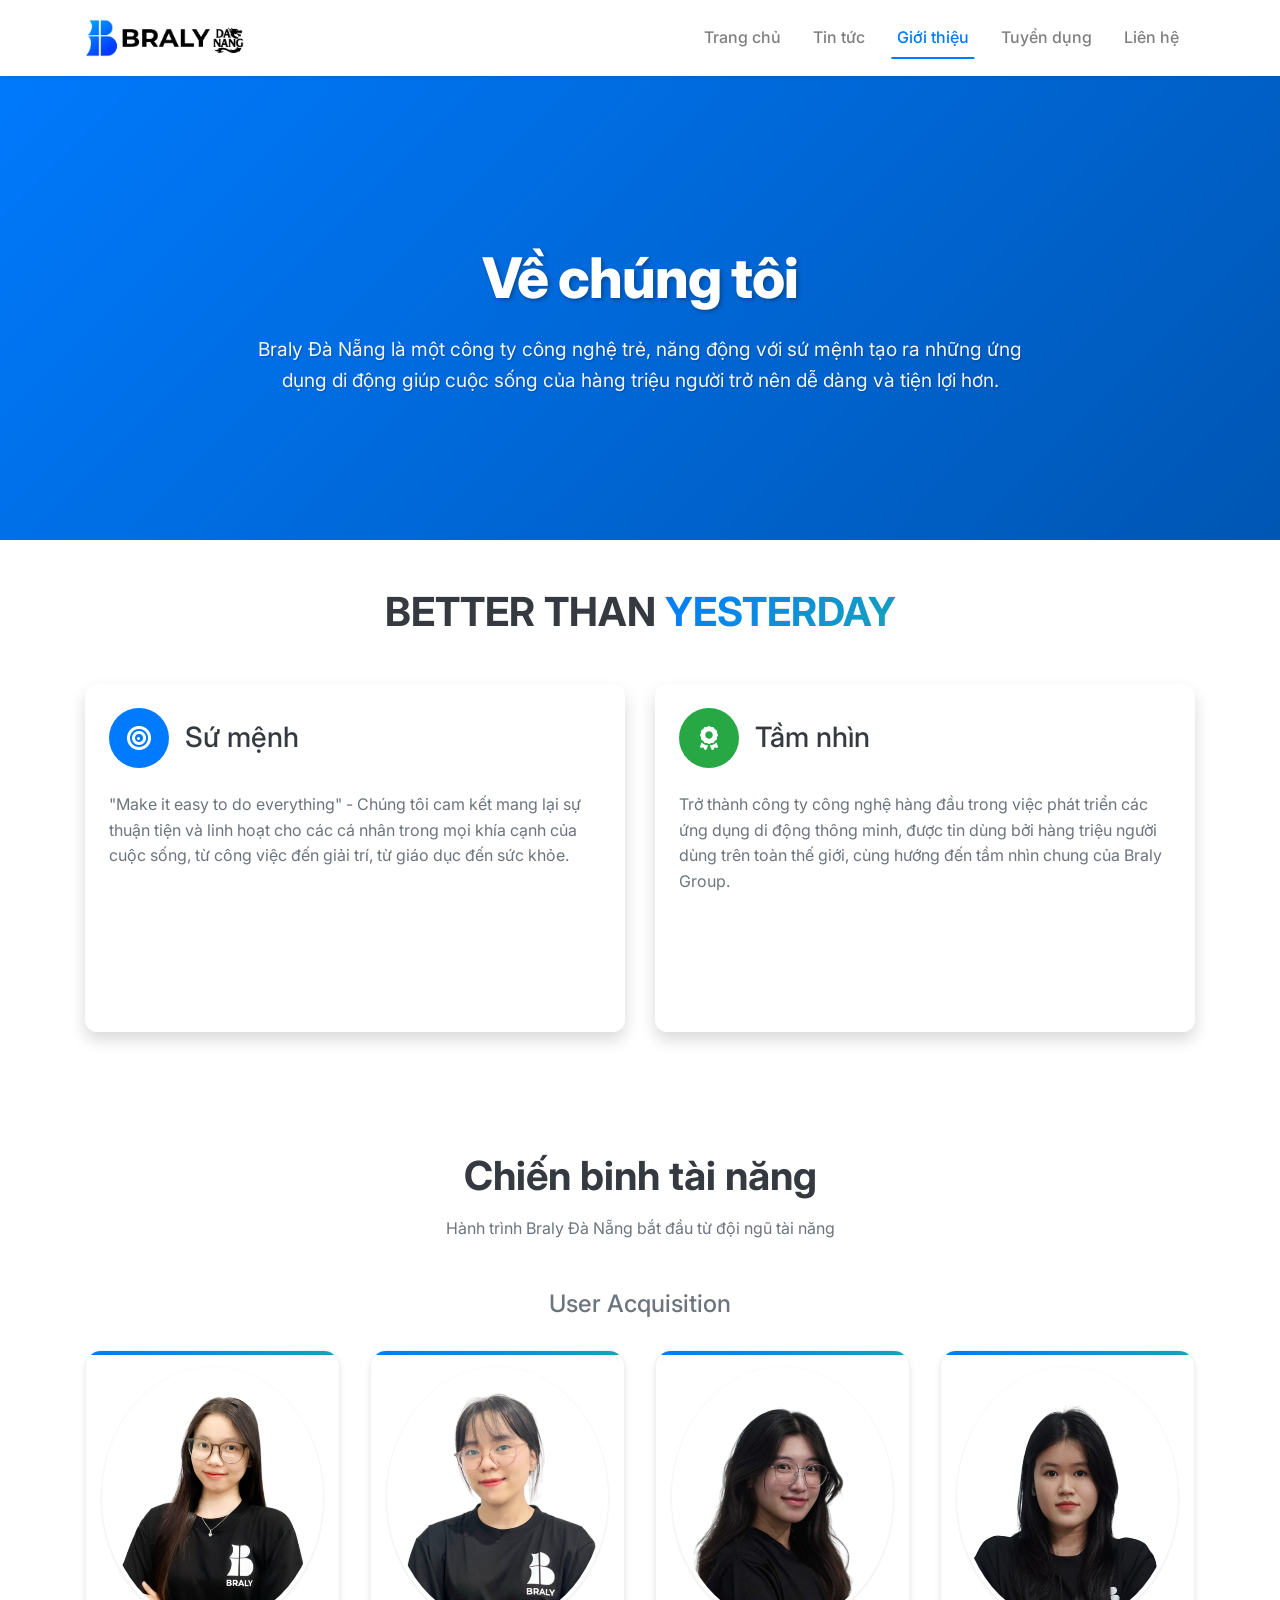
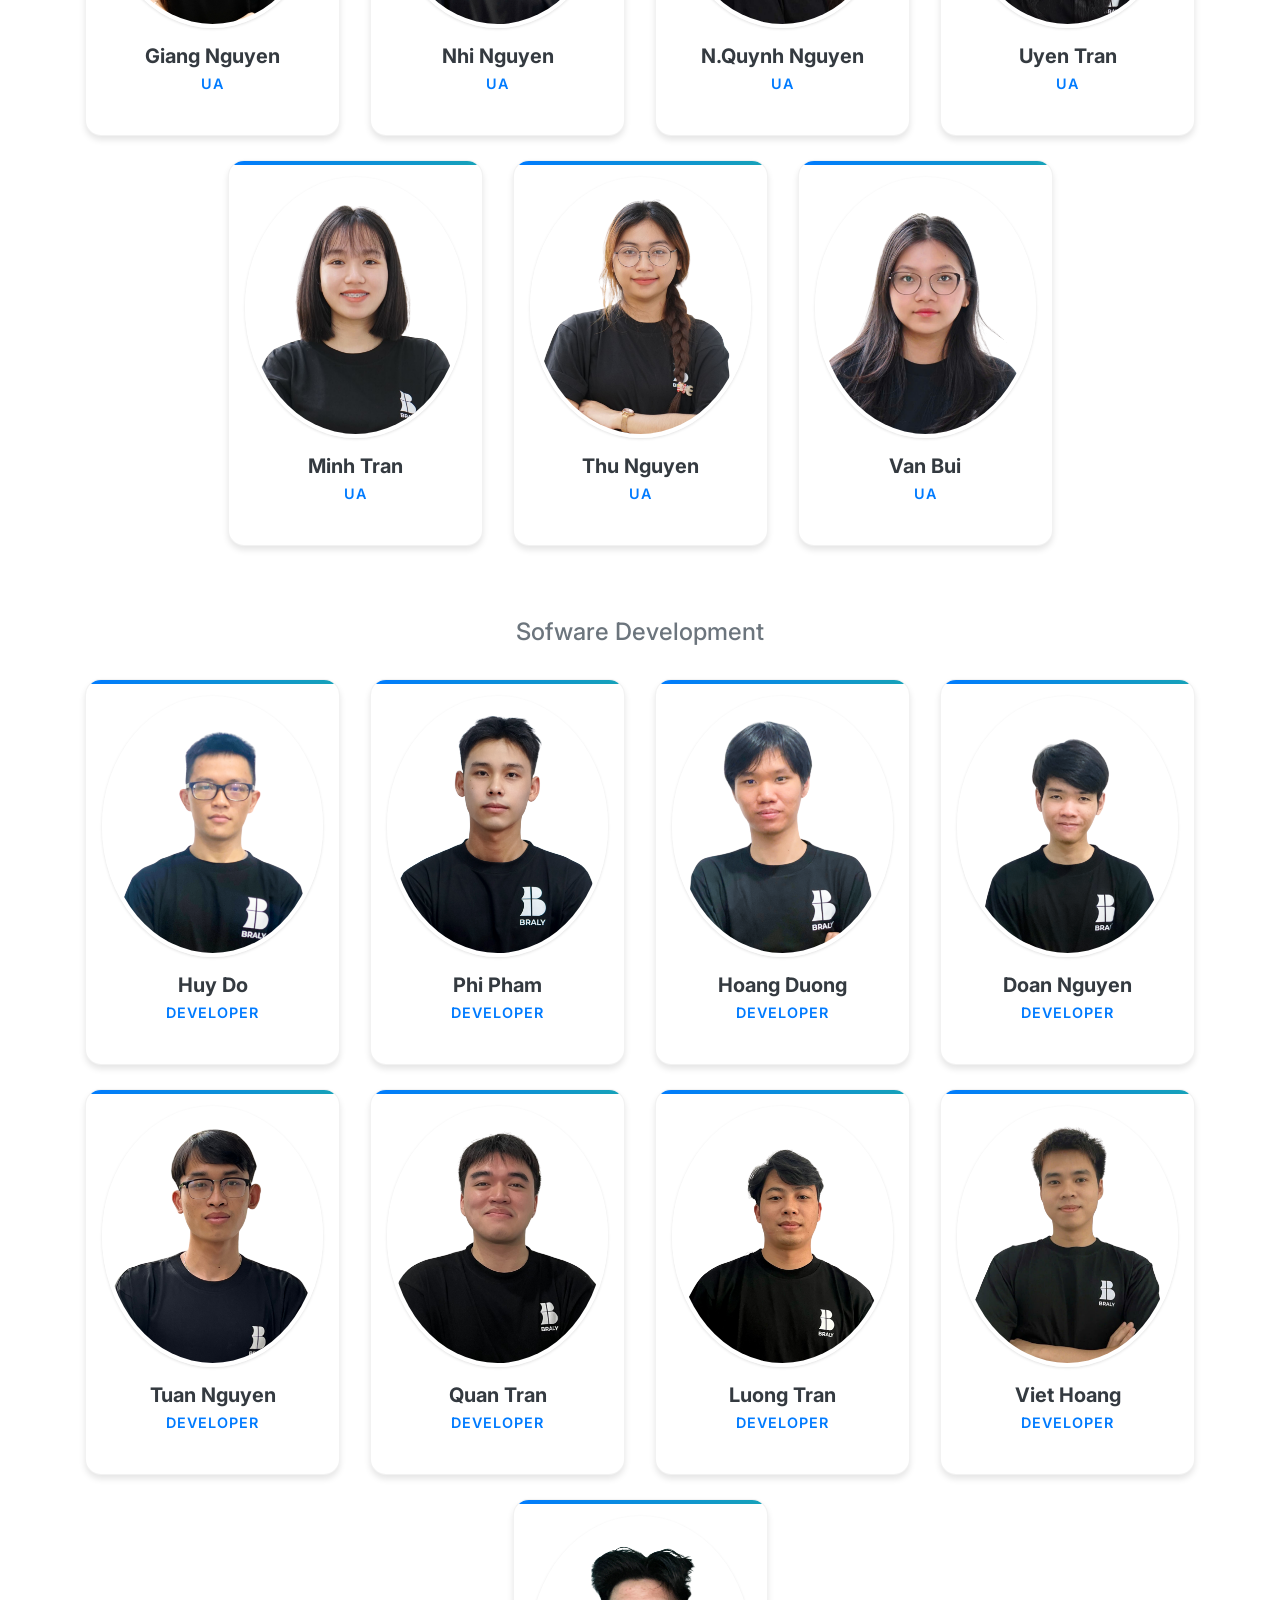
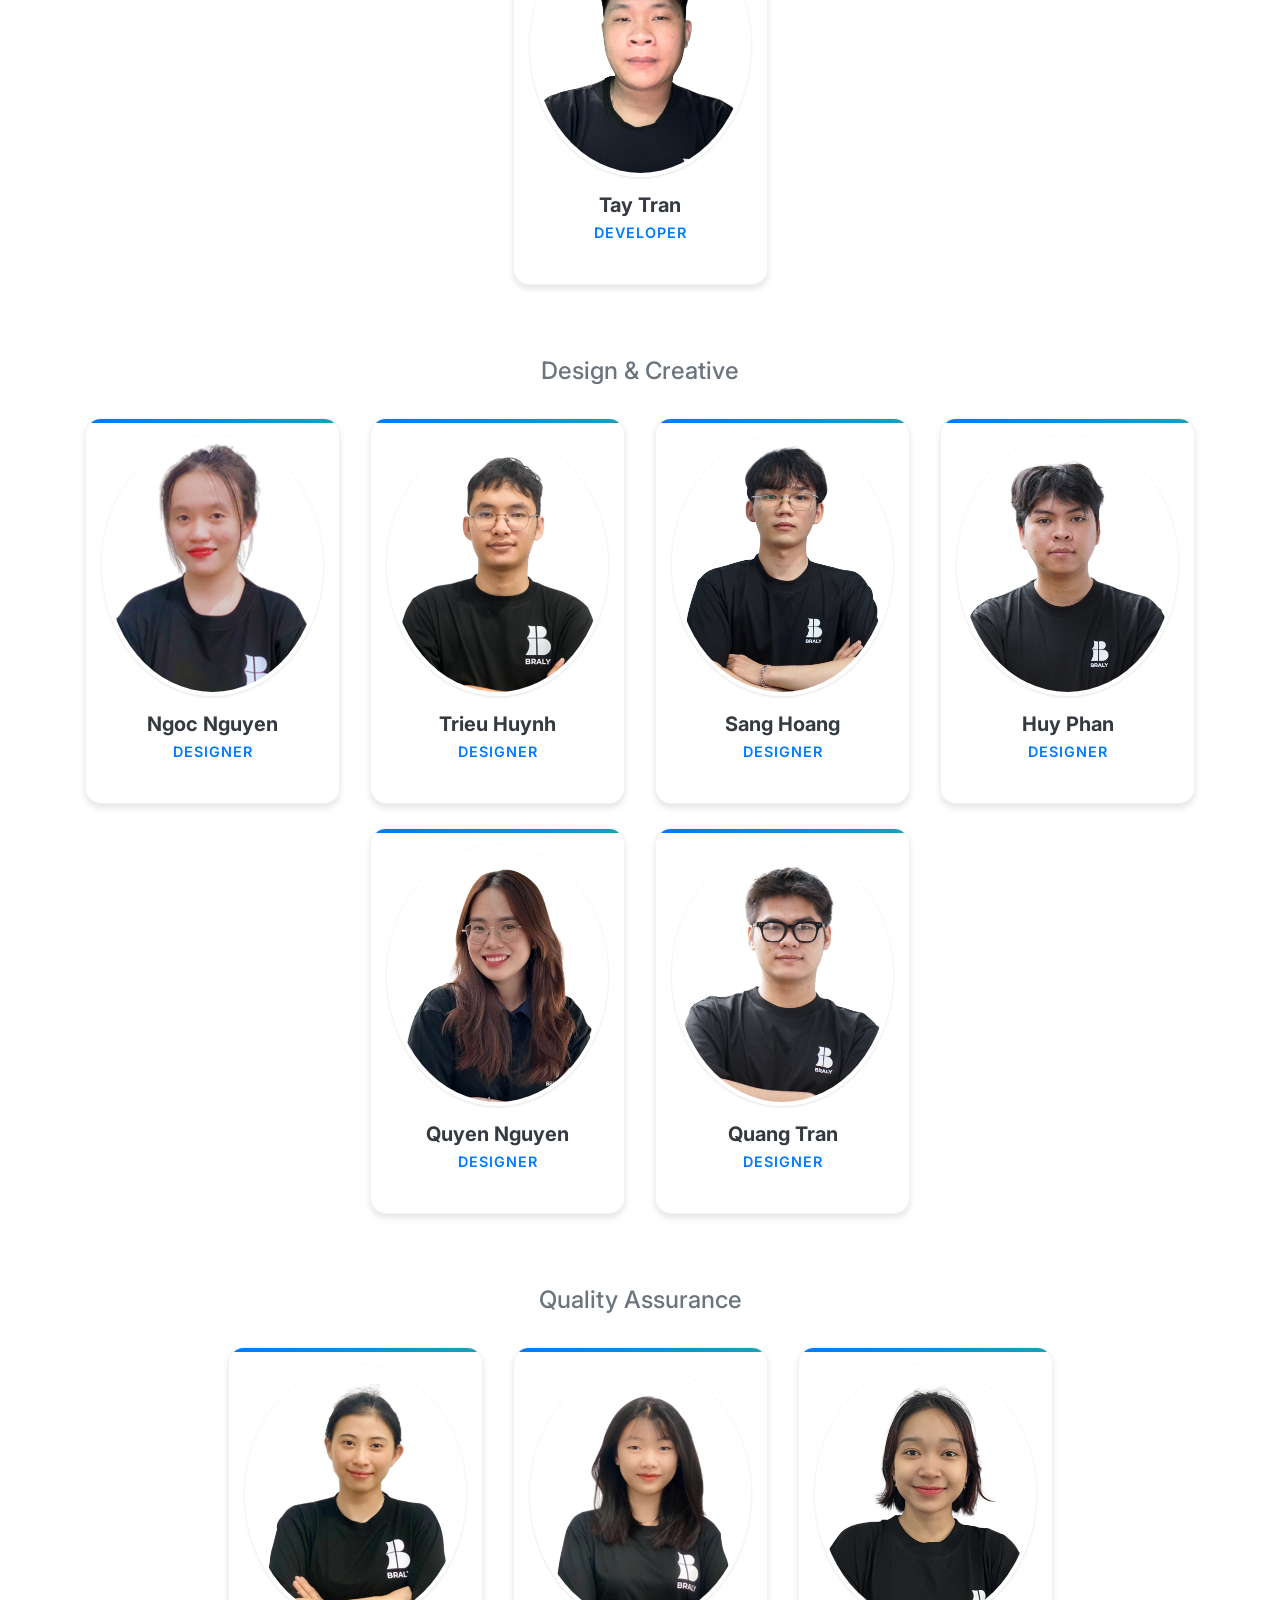
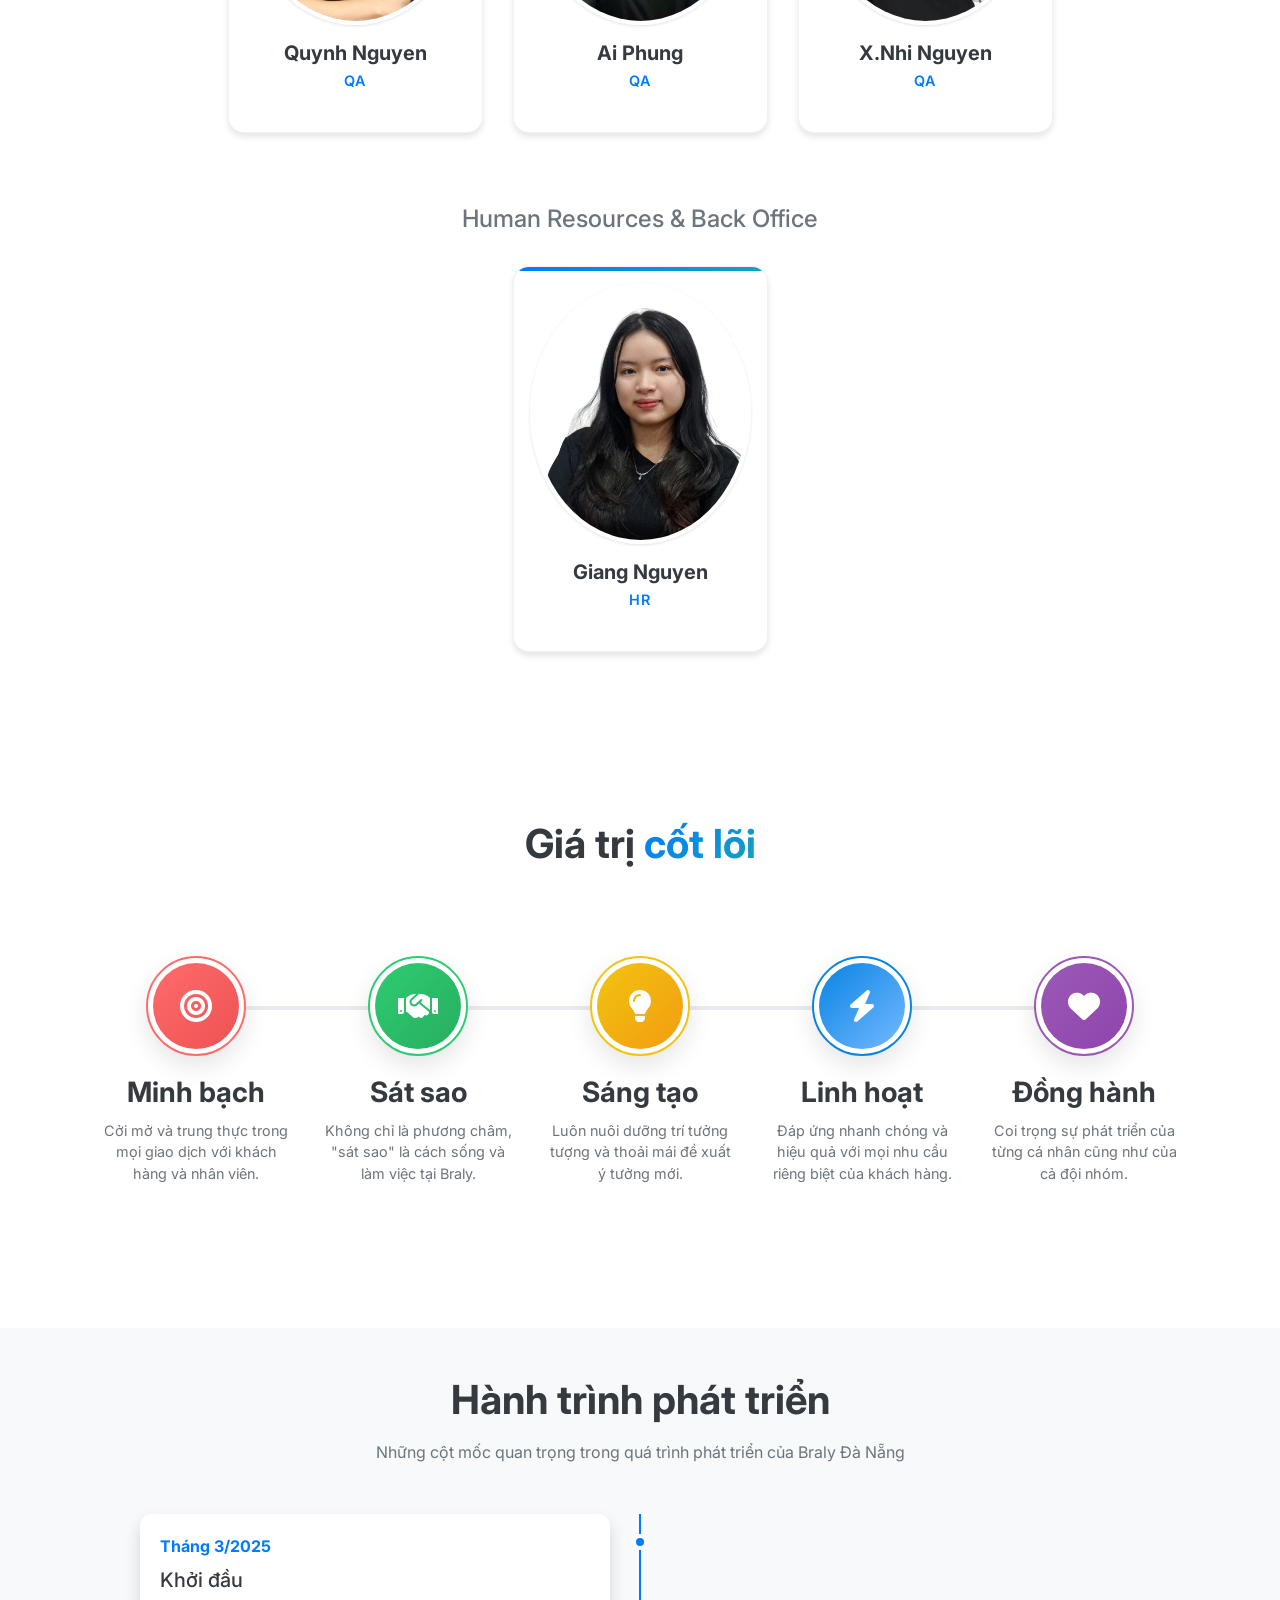
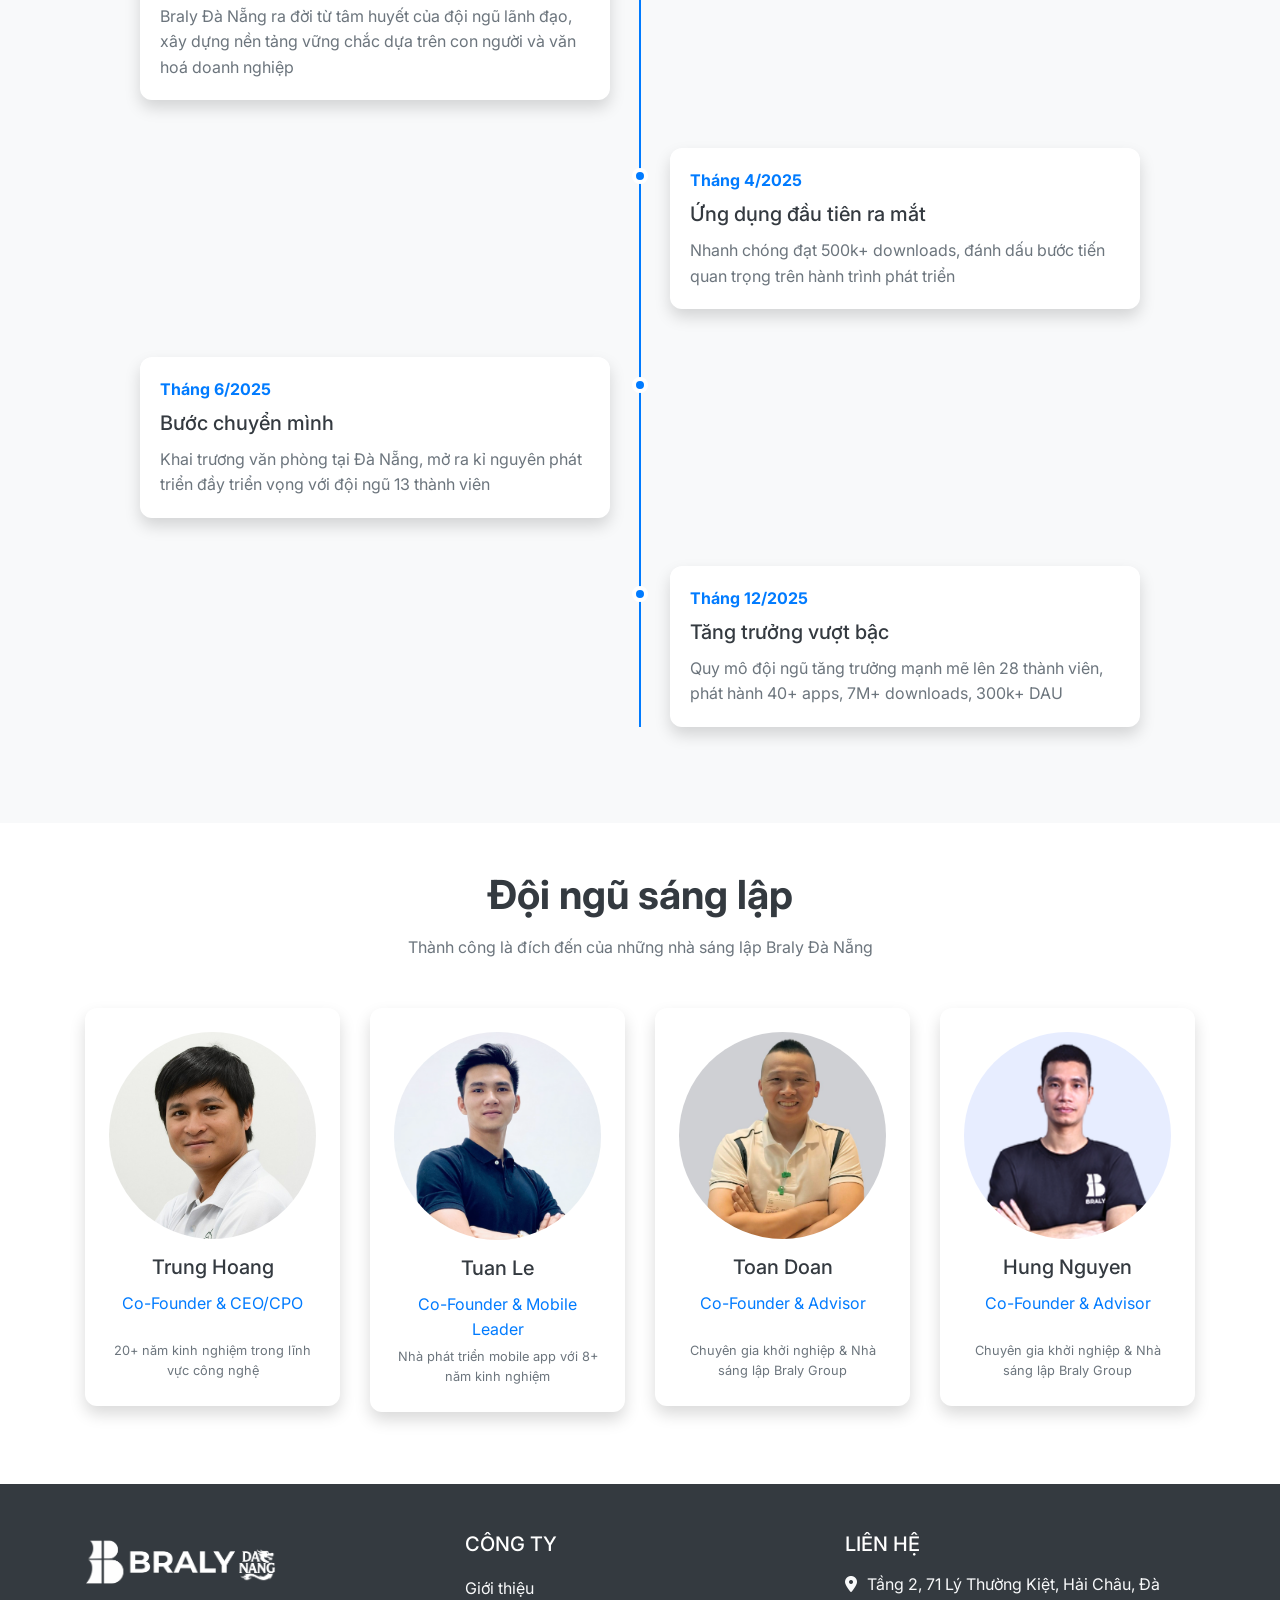
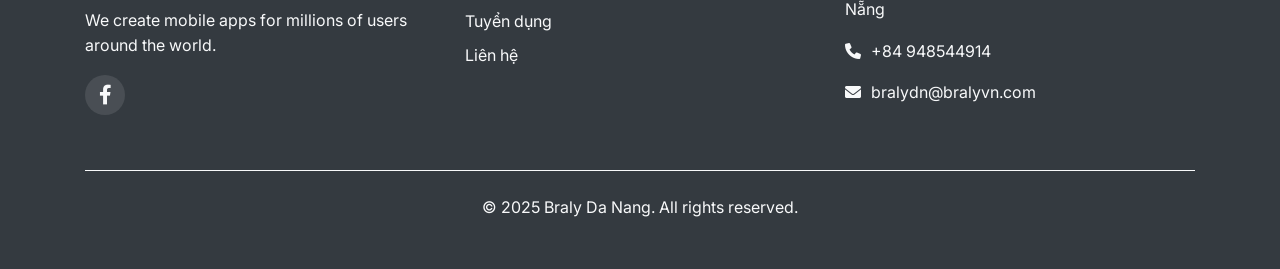
==== commit 2c5528c9: "Update about.html" ====
--- a/about.html
+++ b/about.html
@@ -198,7 +198,7 @@
                      <div class="team-card-modern">
                         <div class="team-image-wrapper">
                            <img
-                              src="assets/images/new_Nhansu/Thu Nguyen_UA.png"
+                              src="assets/images/new_Nhansu/Minh Thư_UA.png"
                               alt="Thu Nguyen"
                               />
                         </div>
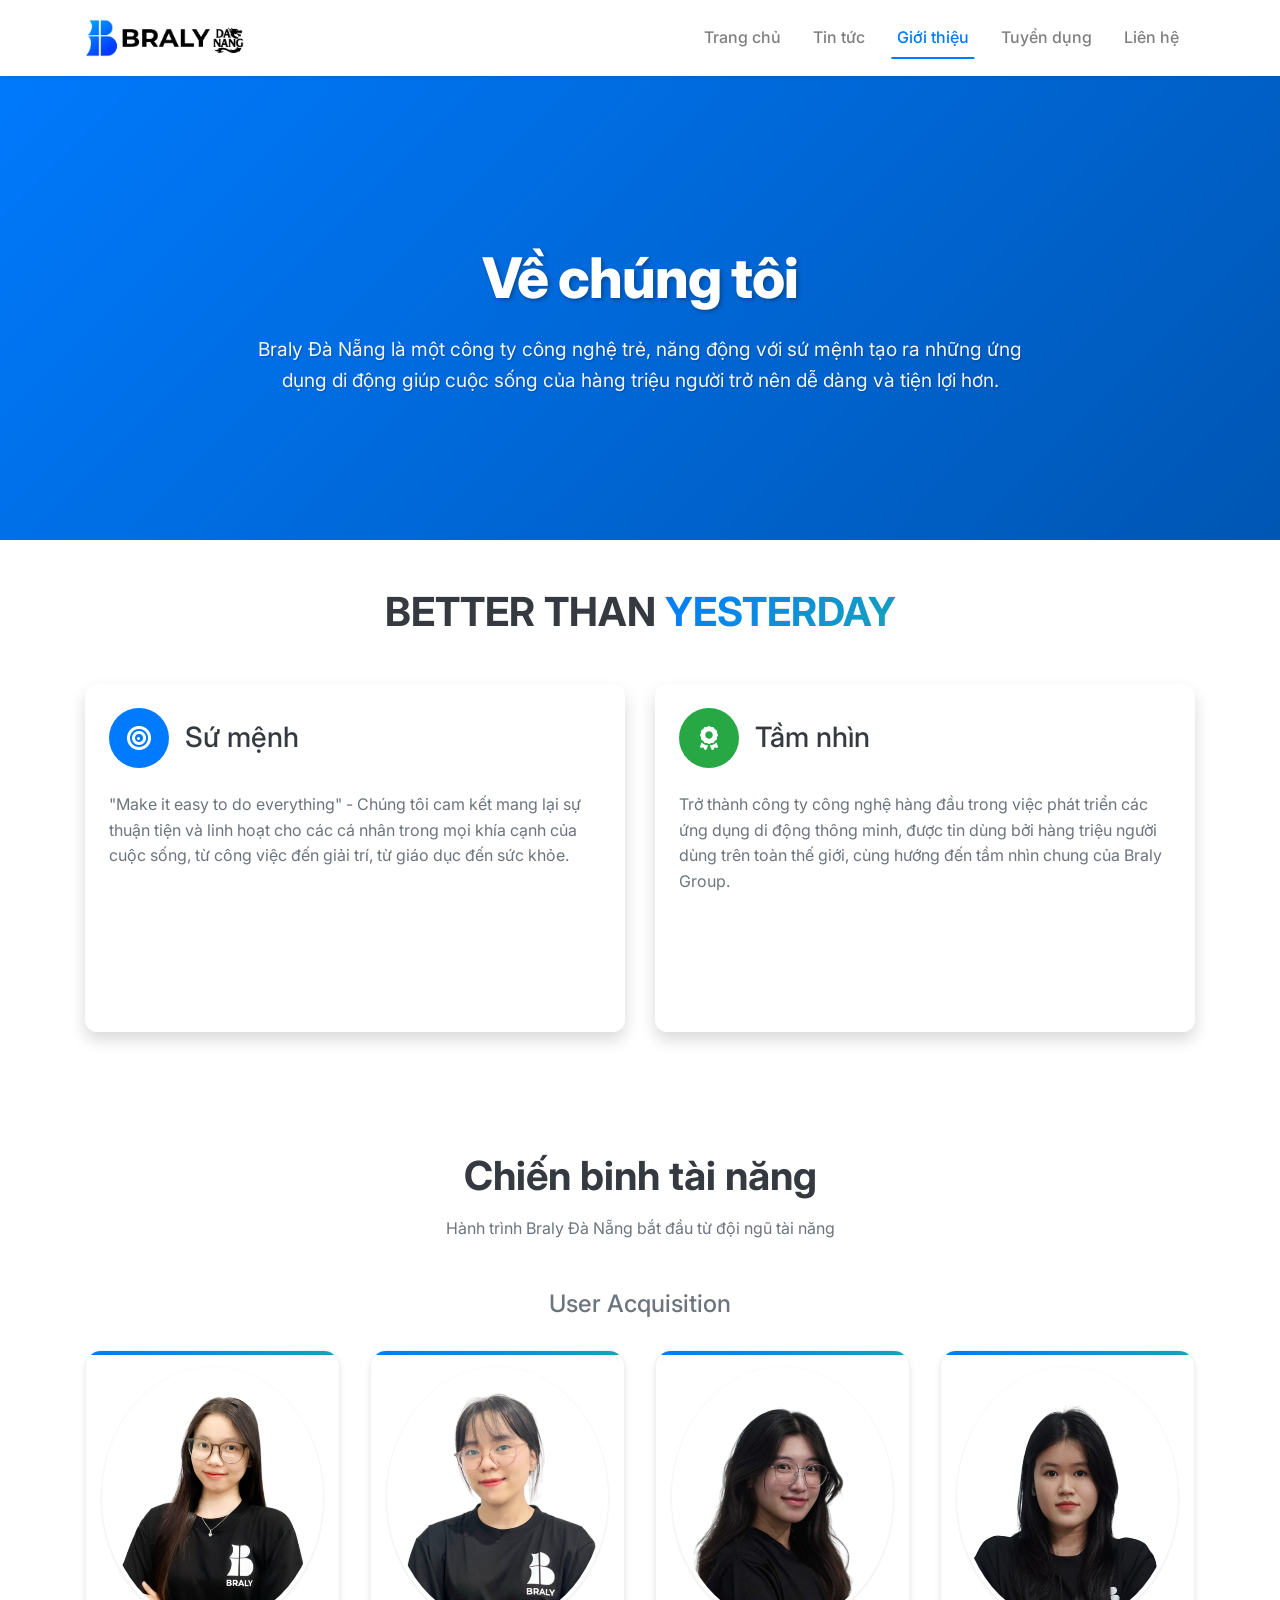
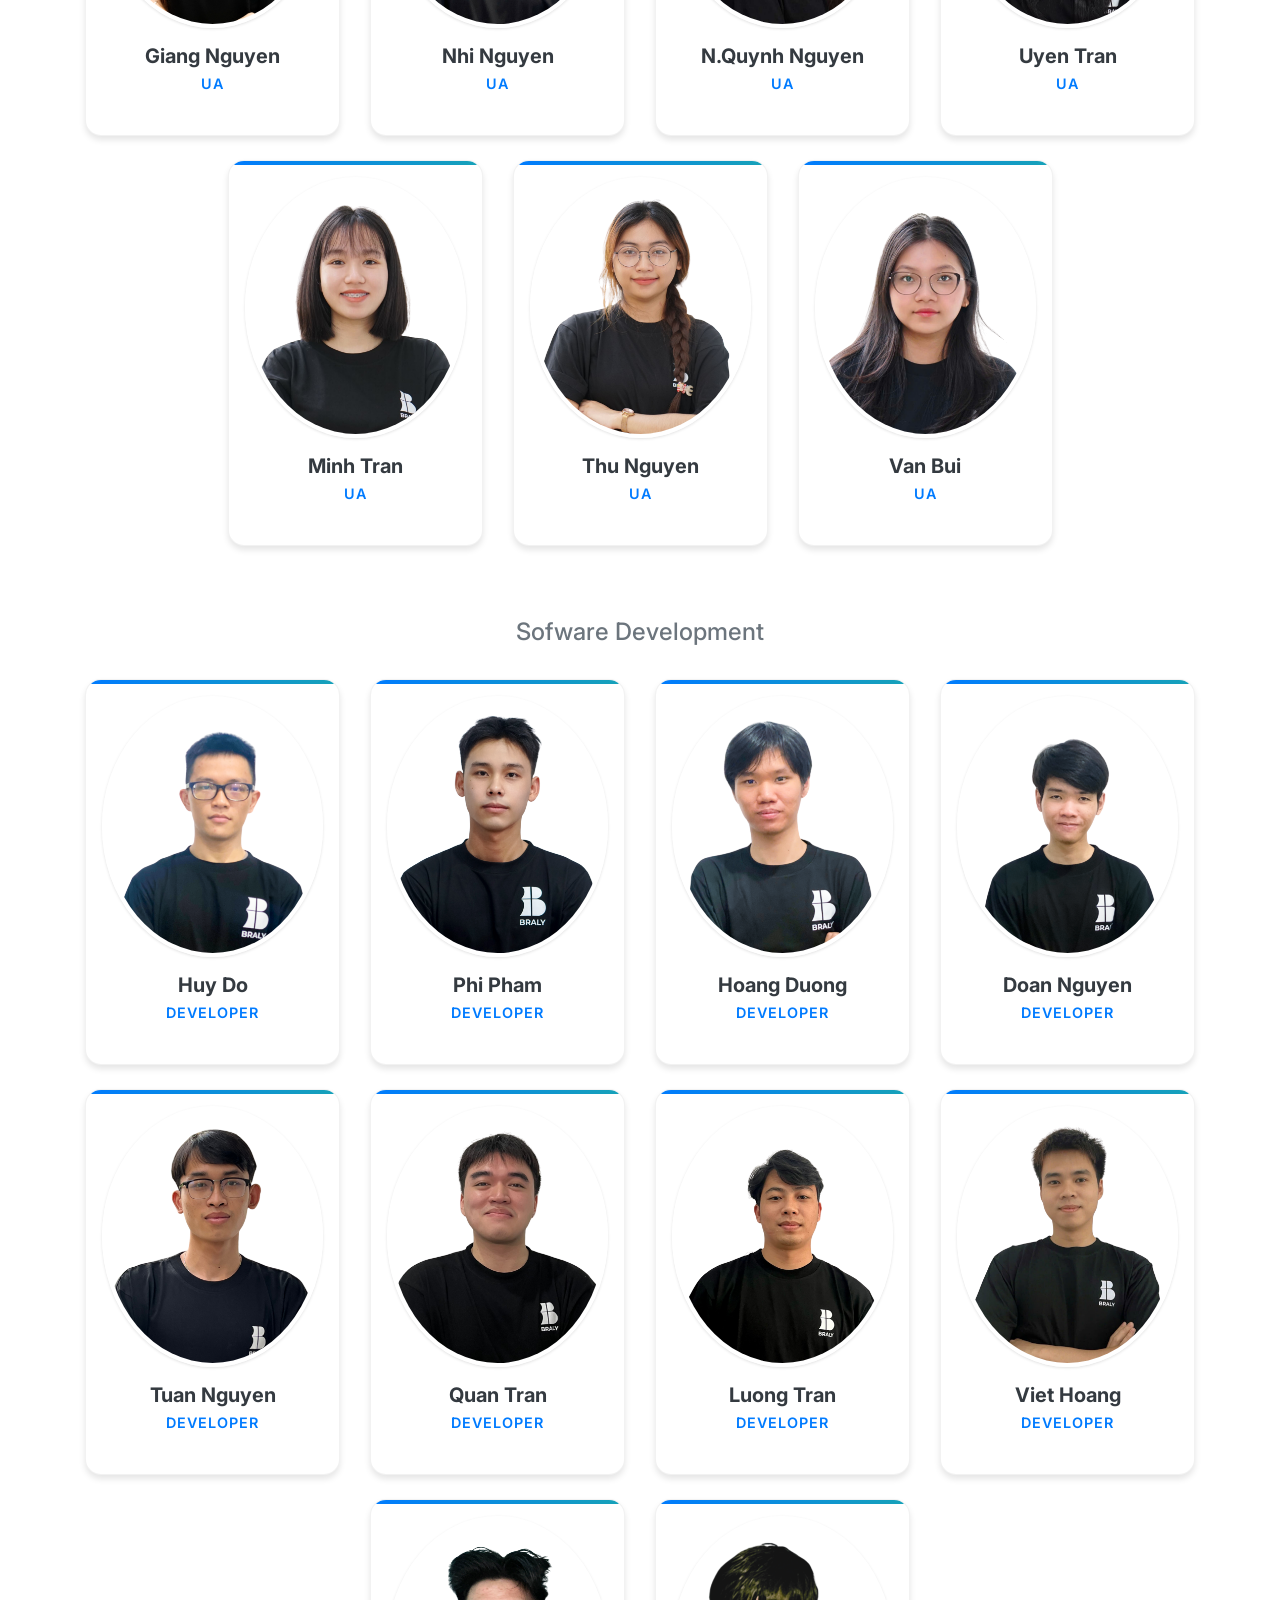
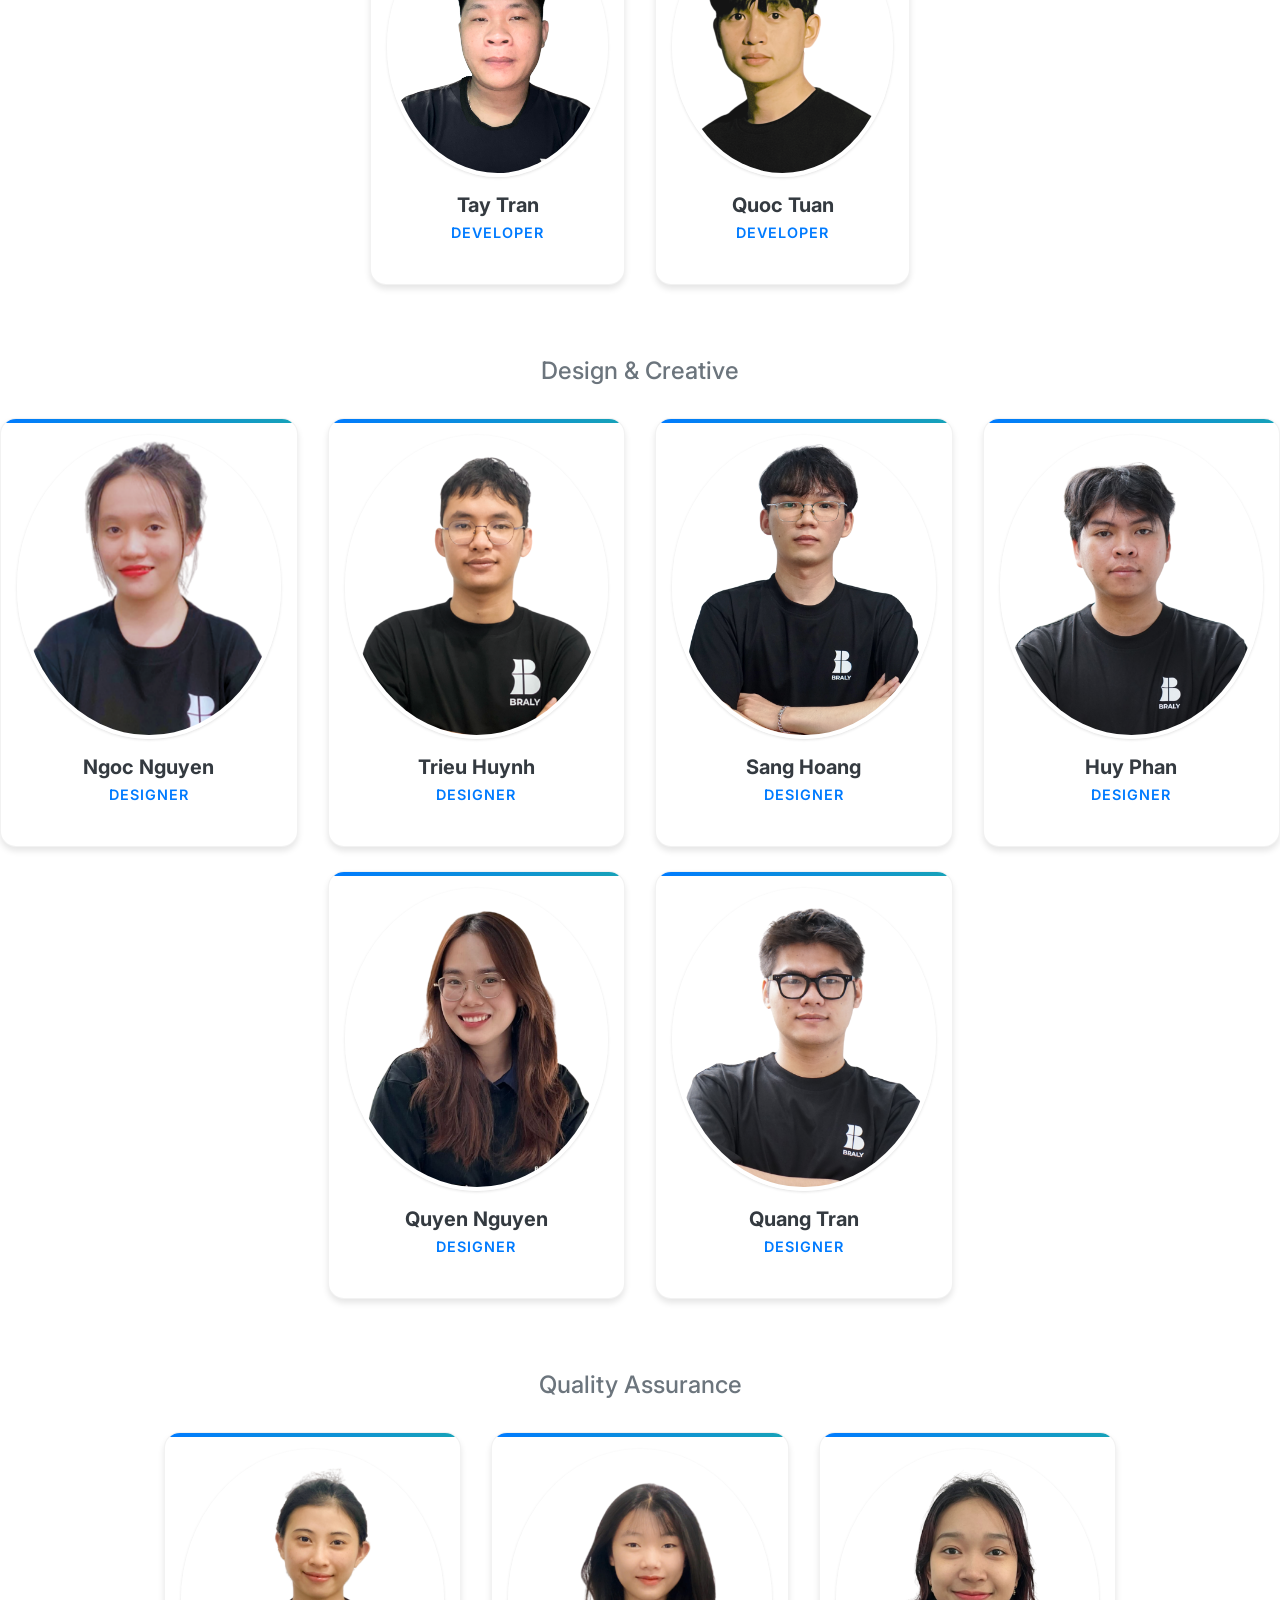
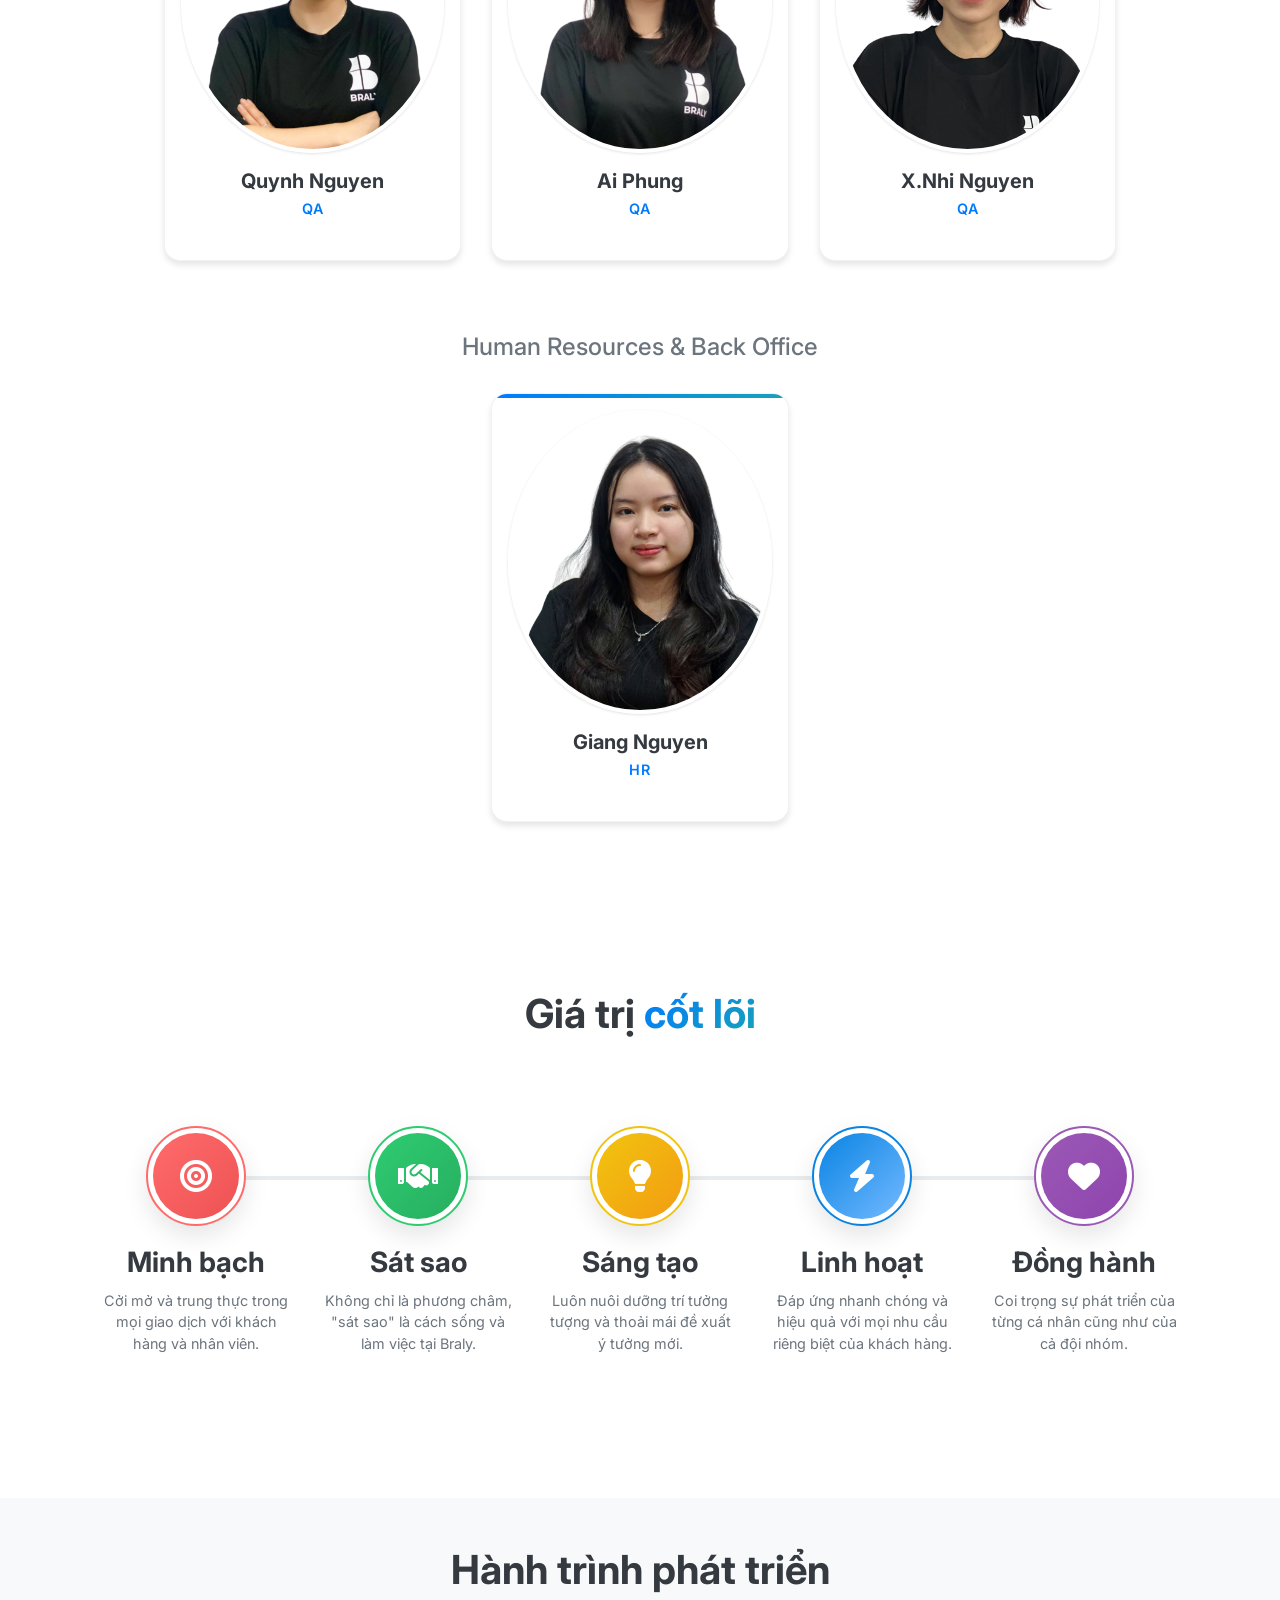
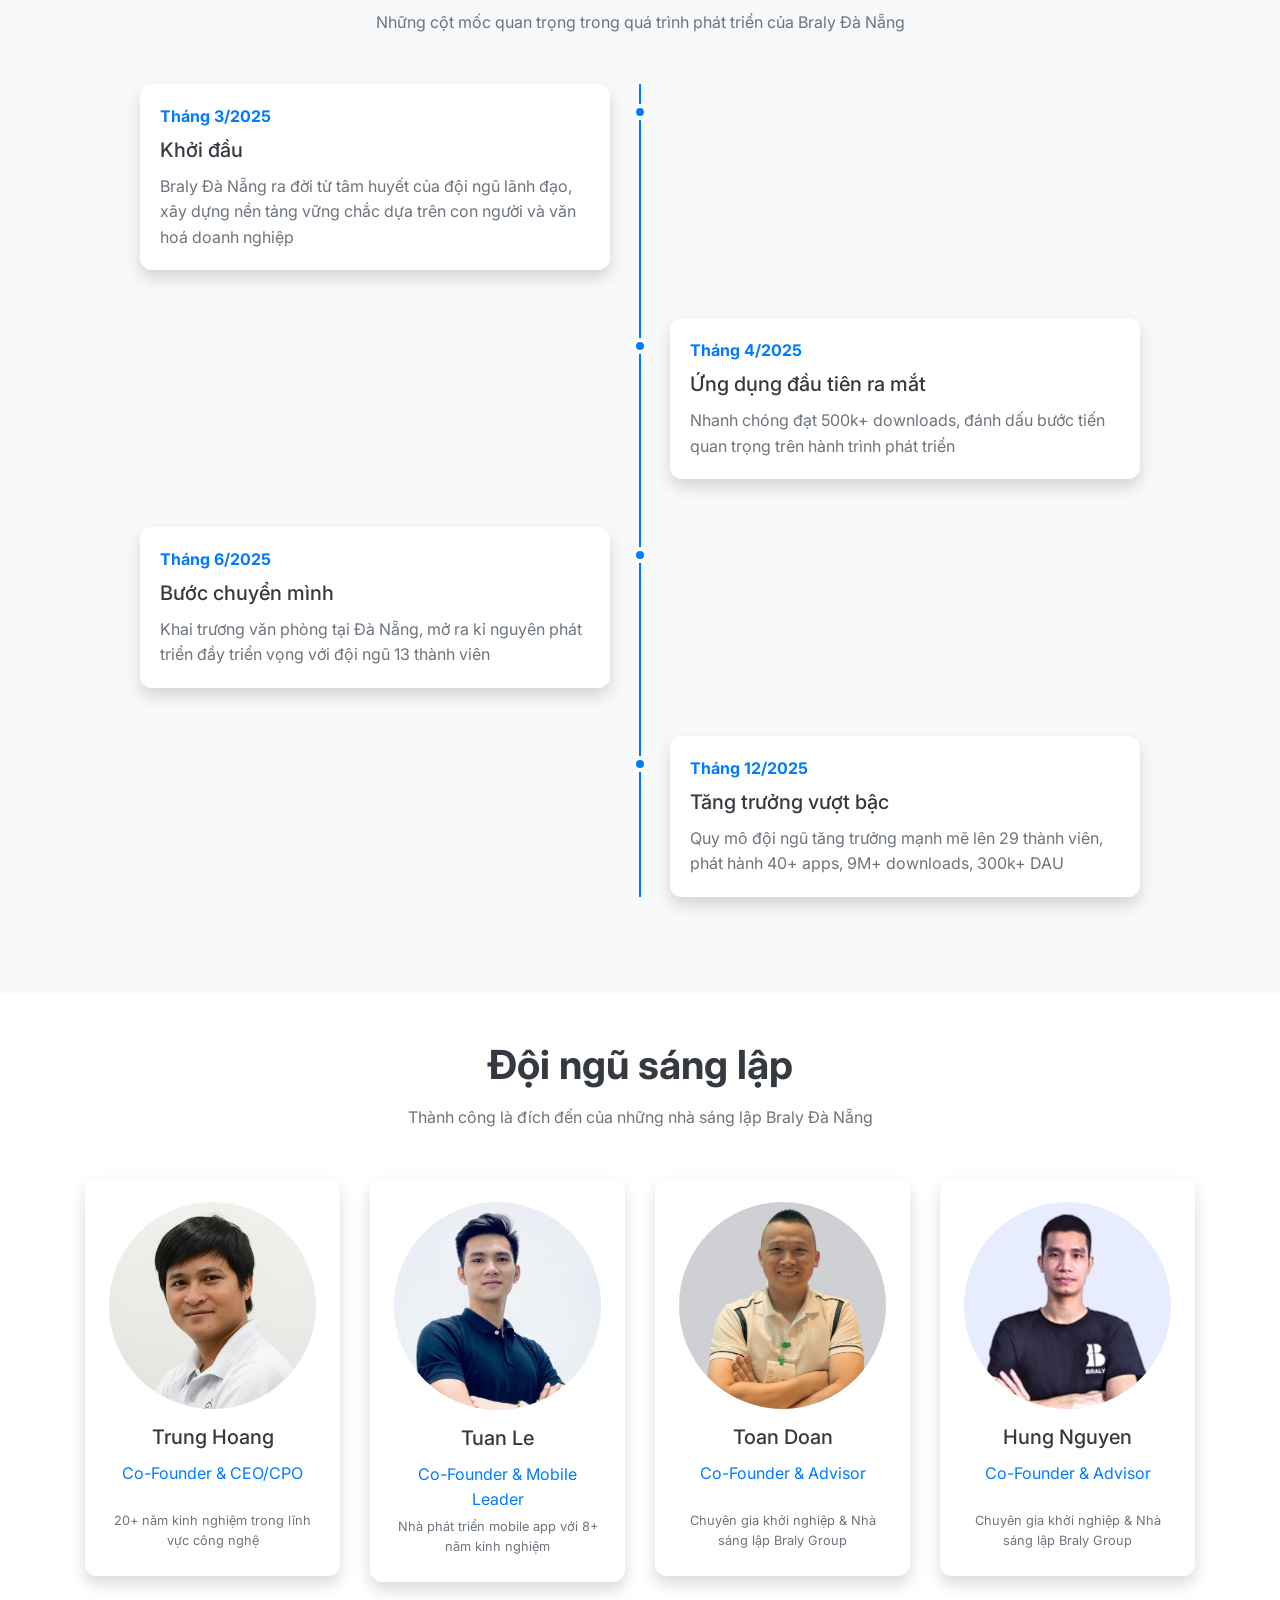
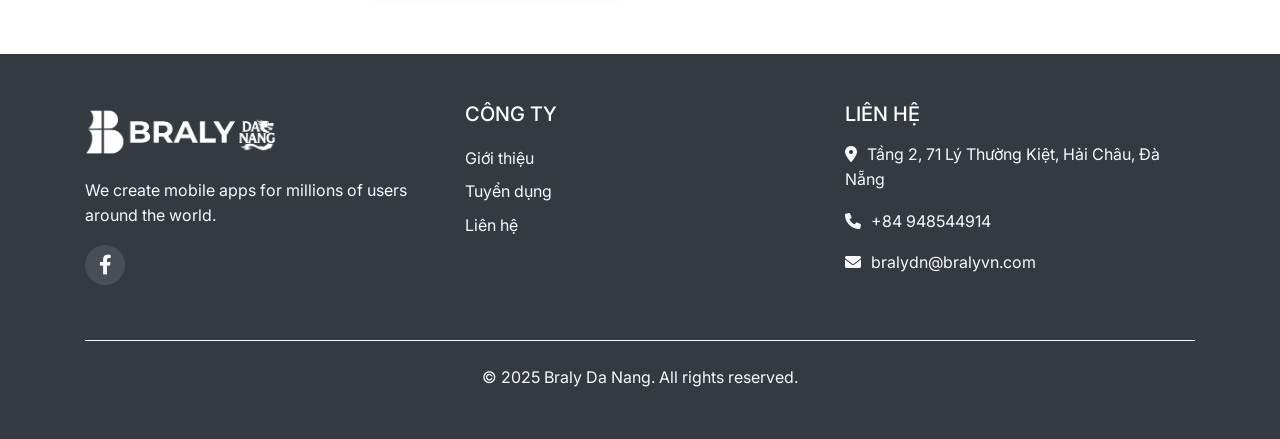
==== commit 7a697747: "Update about.html" ====
--- a/about.html
+++ b/about.html
@@ -364,6 +364,22 @@
                         </div>
                      </div>
                   </div>
+                  <!-- Q.Tuan Nguyen -->
+                  <div class="col-lg-3 col-md-6 mb-4">
+                     <div class="team-card-modern">
+                        <div class="team-image-wrapper">
+                           <img
+                              src="assets/images/new_Nhansu/Quoc Tuan_dev.png"
+                              alt="Q.Tuan Nguyen"
+                              />
+                        </div>
+                        <div class="team-info">
+                           <h5 class="team-name">Quoc Tuan</h5>
+                           <p class="team-role">Developer</p>
+                        </div>
+                     </div>
+                  </div>
+               </div>
                </div>
                <!-- Design Section -->
                <div class="row justify-content-center mb-5">
@@ -695,7 +711,7 @@
                               </div>
                               <h5 class="card-title">Tăng trưởng vượt bậc</h5>
                               <p class="card-text text-muted">
-                                 Quy mô đội ngũ tăng trưởng mạnh mẽ lên 28 thành viên, phát hành 40+ apps, 7M+ downloads, 300k+ DAU
+                                 Quy mô đội ngũ tăng trưởng mạnh mẽ lên 29 thành viên, phát hành 40+ apps, 9M+ downloads, 300k+ DAU
                               </p>
                            </div>
                         </div>
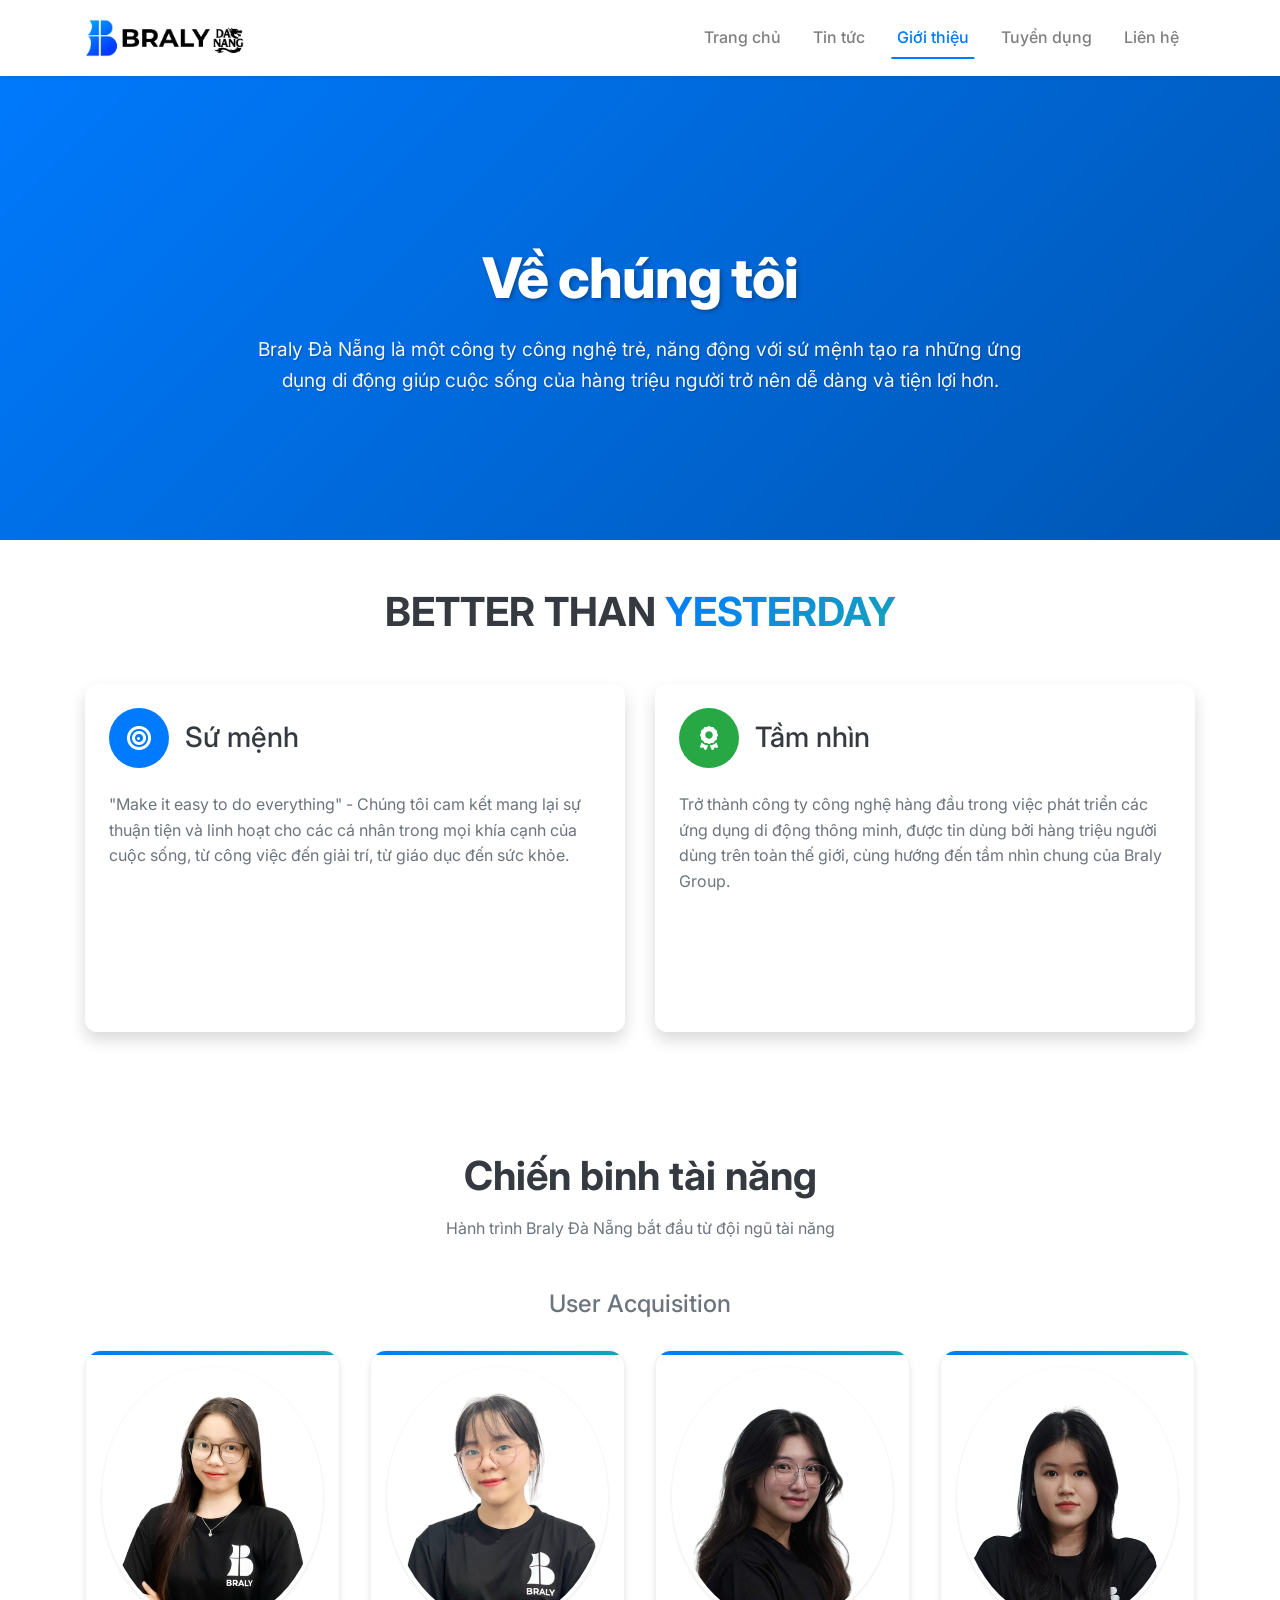
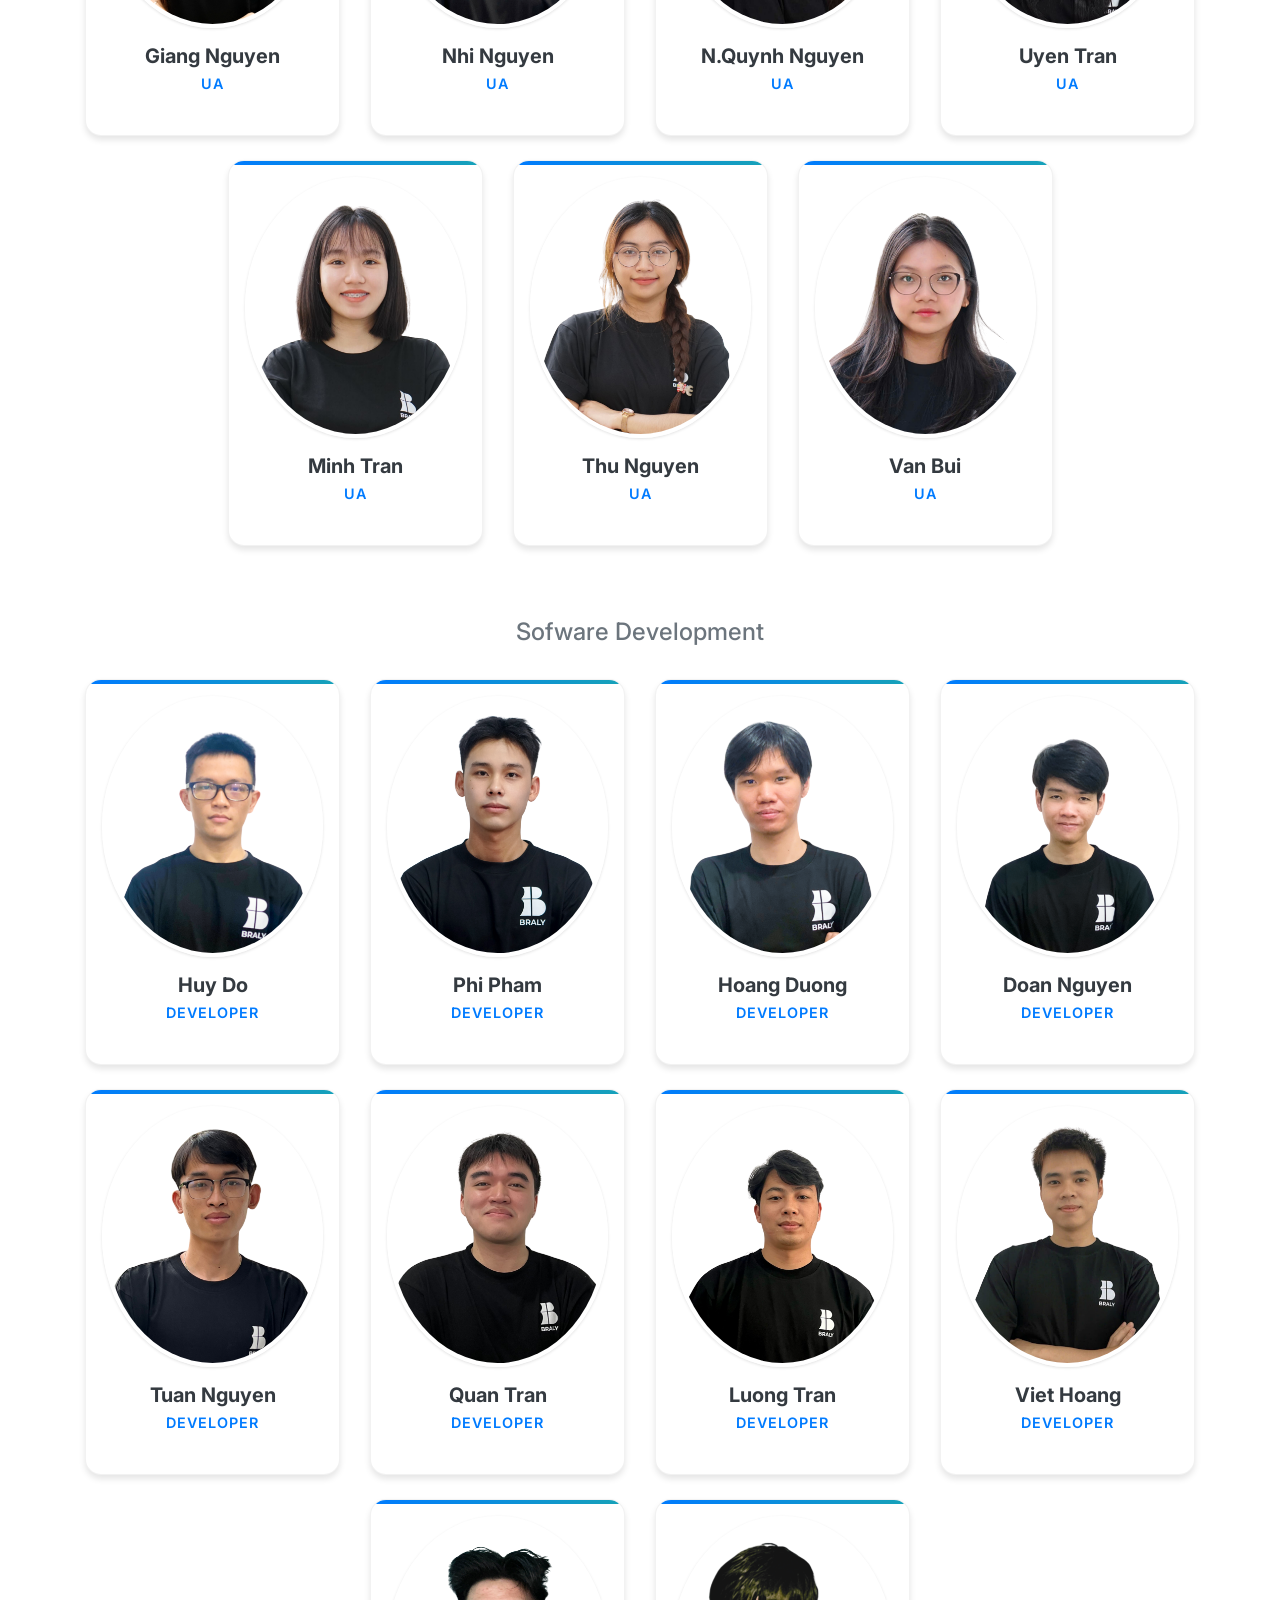
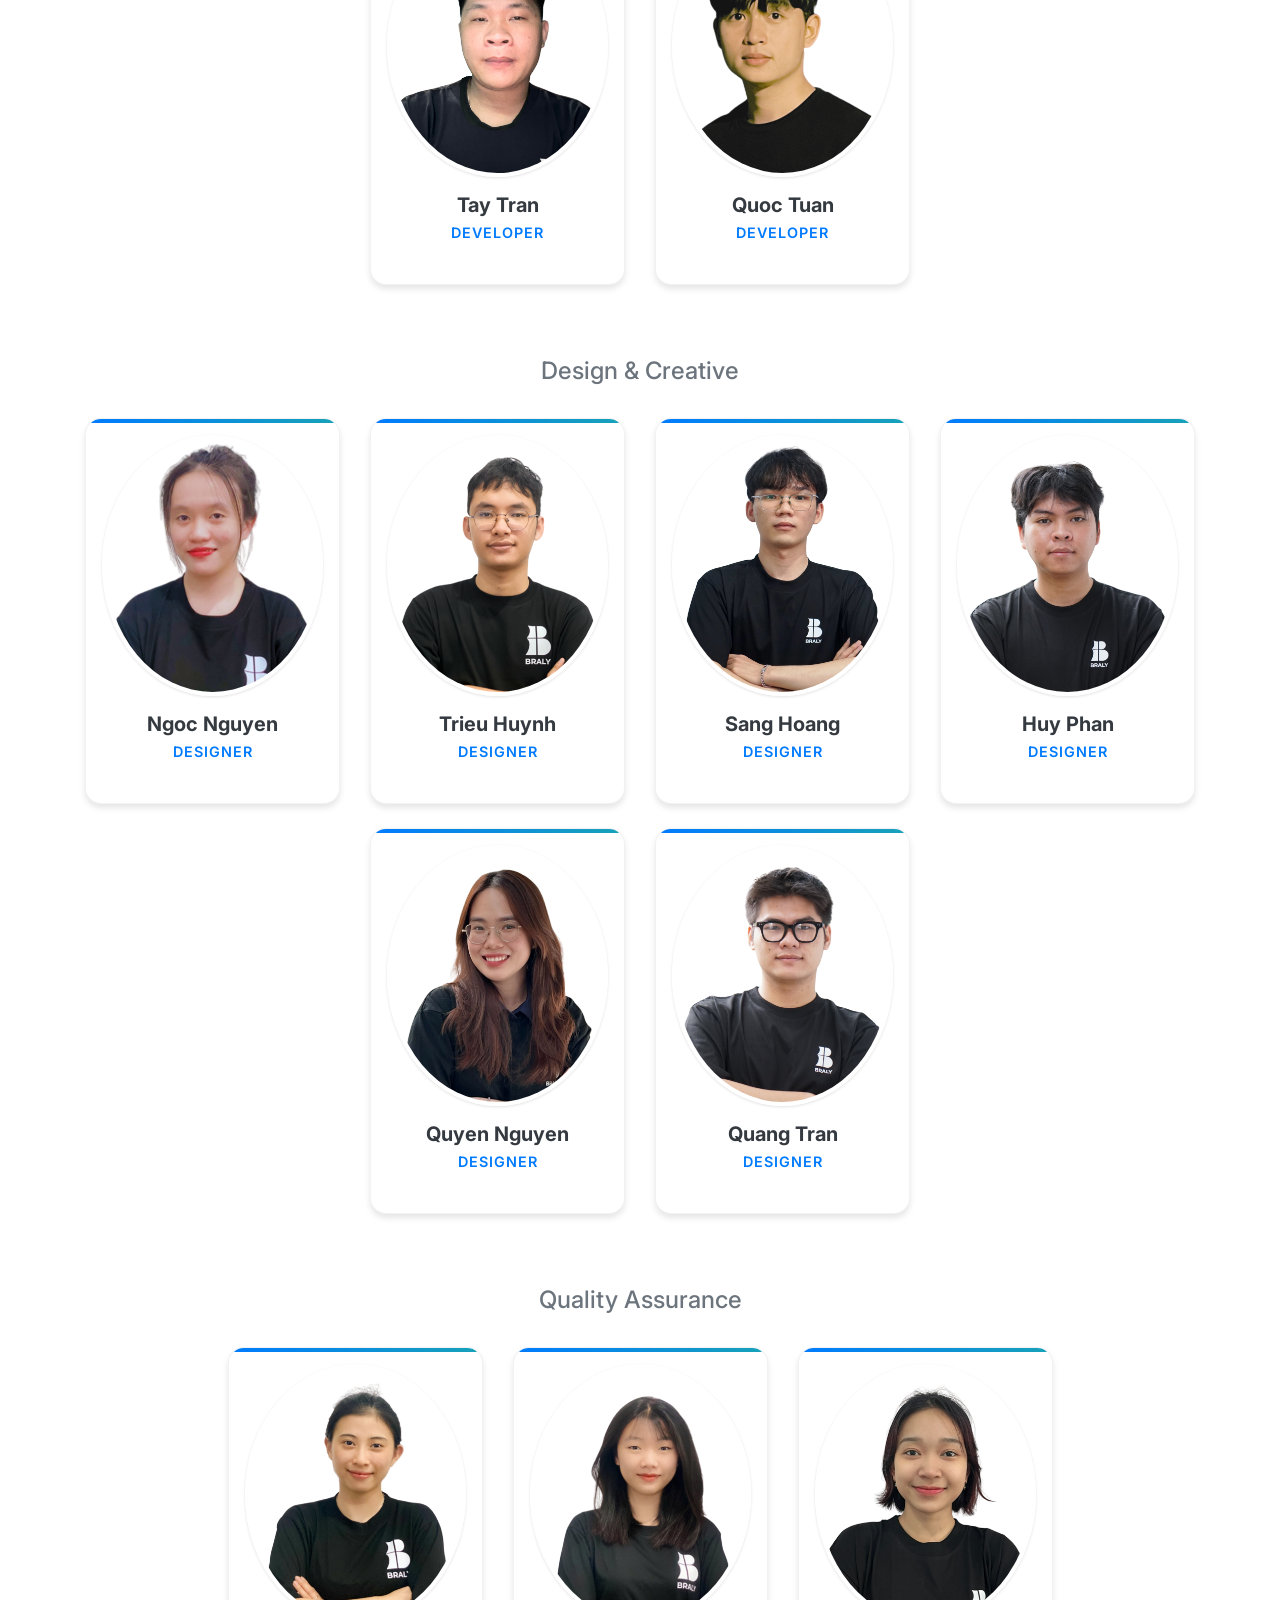
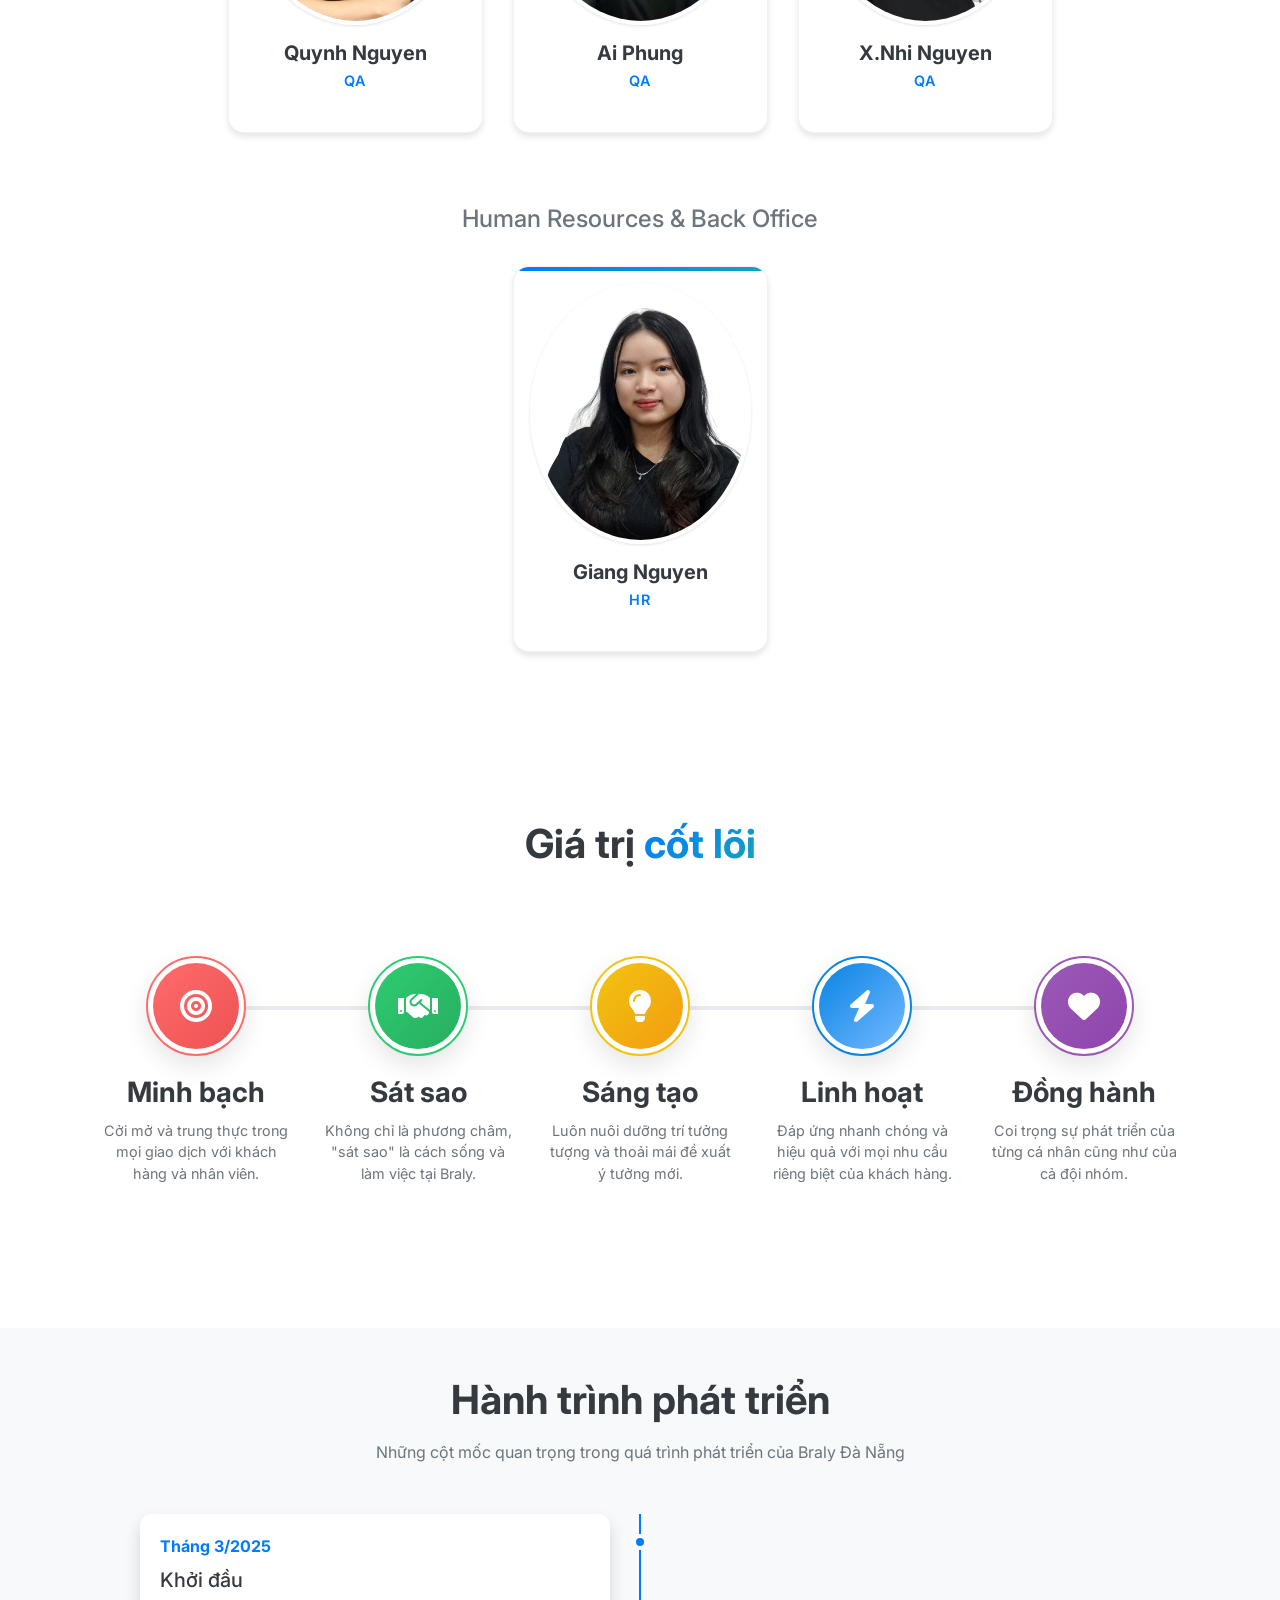
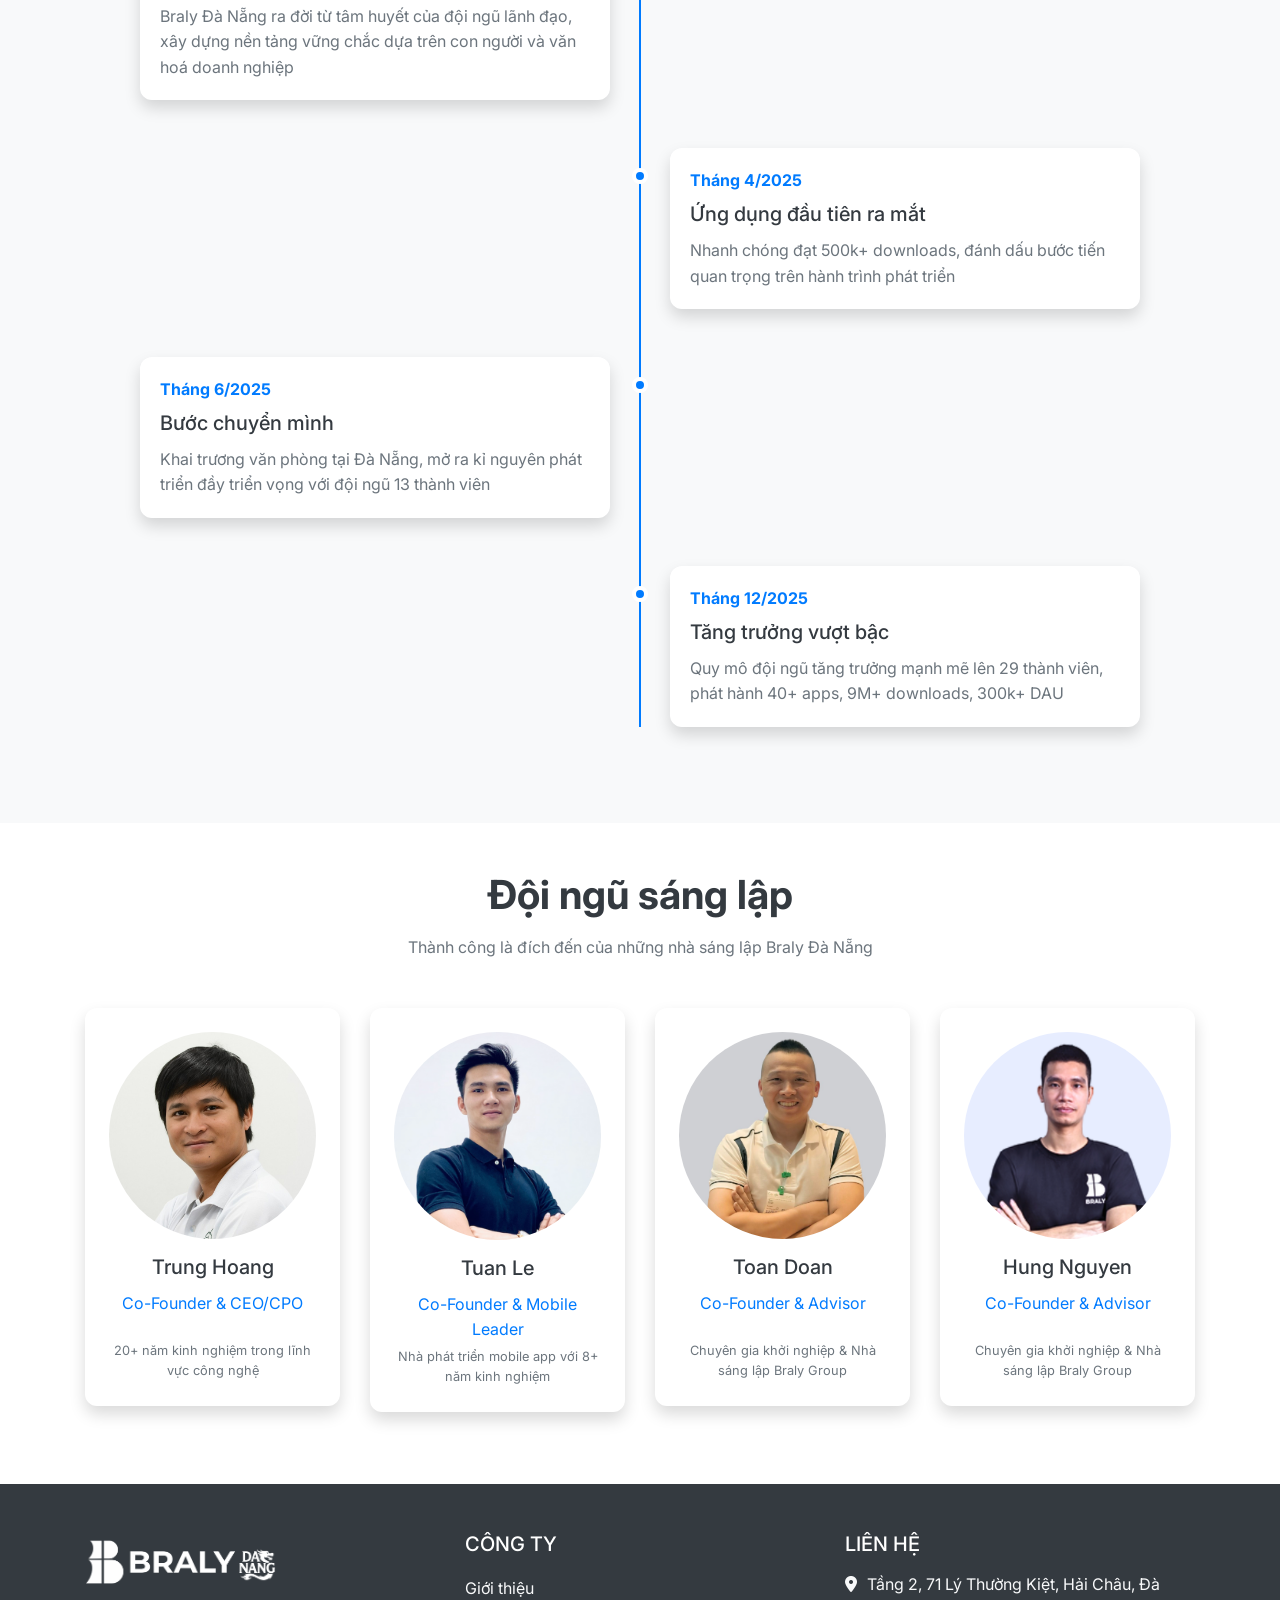
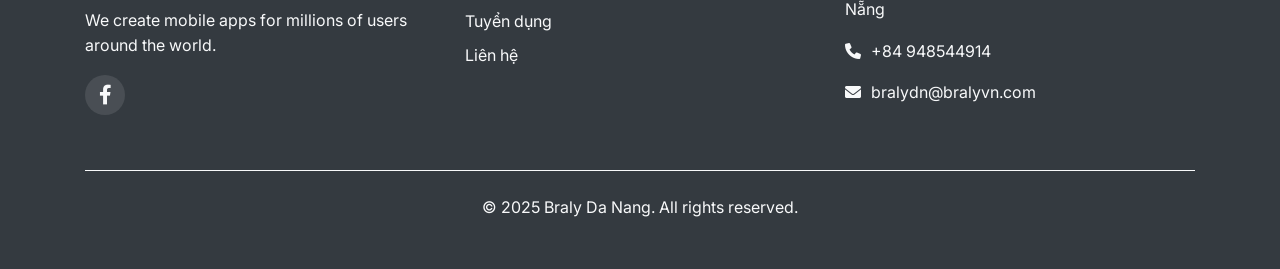
==== commit a817d563: "Update about.html" ====
--- a/about.html
+++ b/about.html
@@ -380,7 +380,6 @@
                      </div>
                   </div>
                </div>
-               </div>
                <!-- Design Section -->
                <div class="row justify-content-center mb-5">
                   <div class="col-12 text-center mb-4">
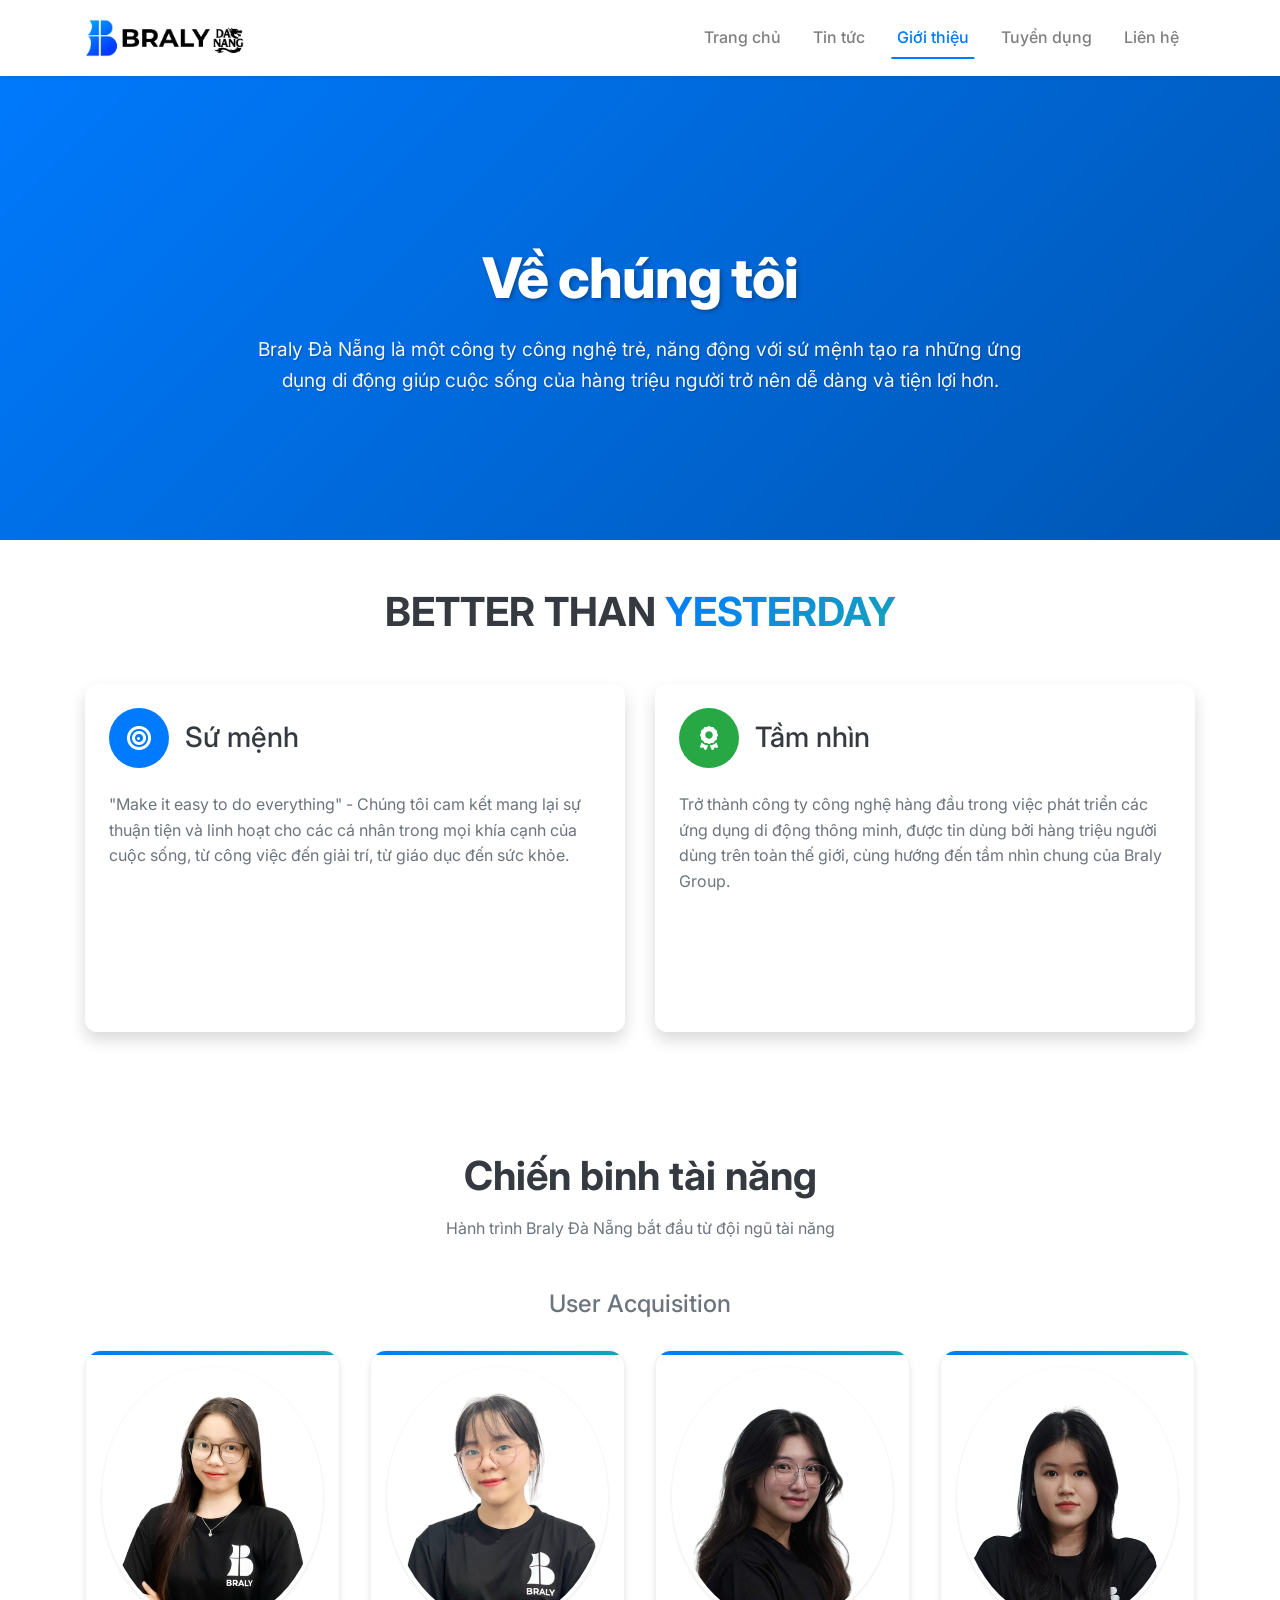
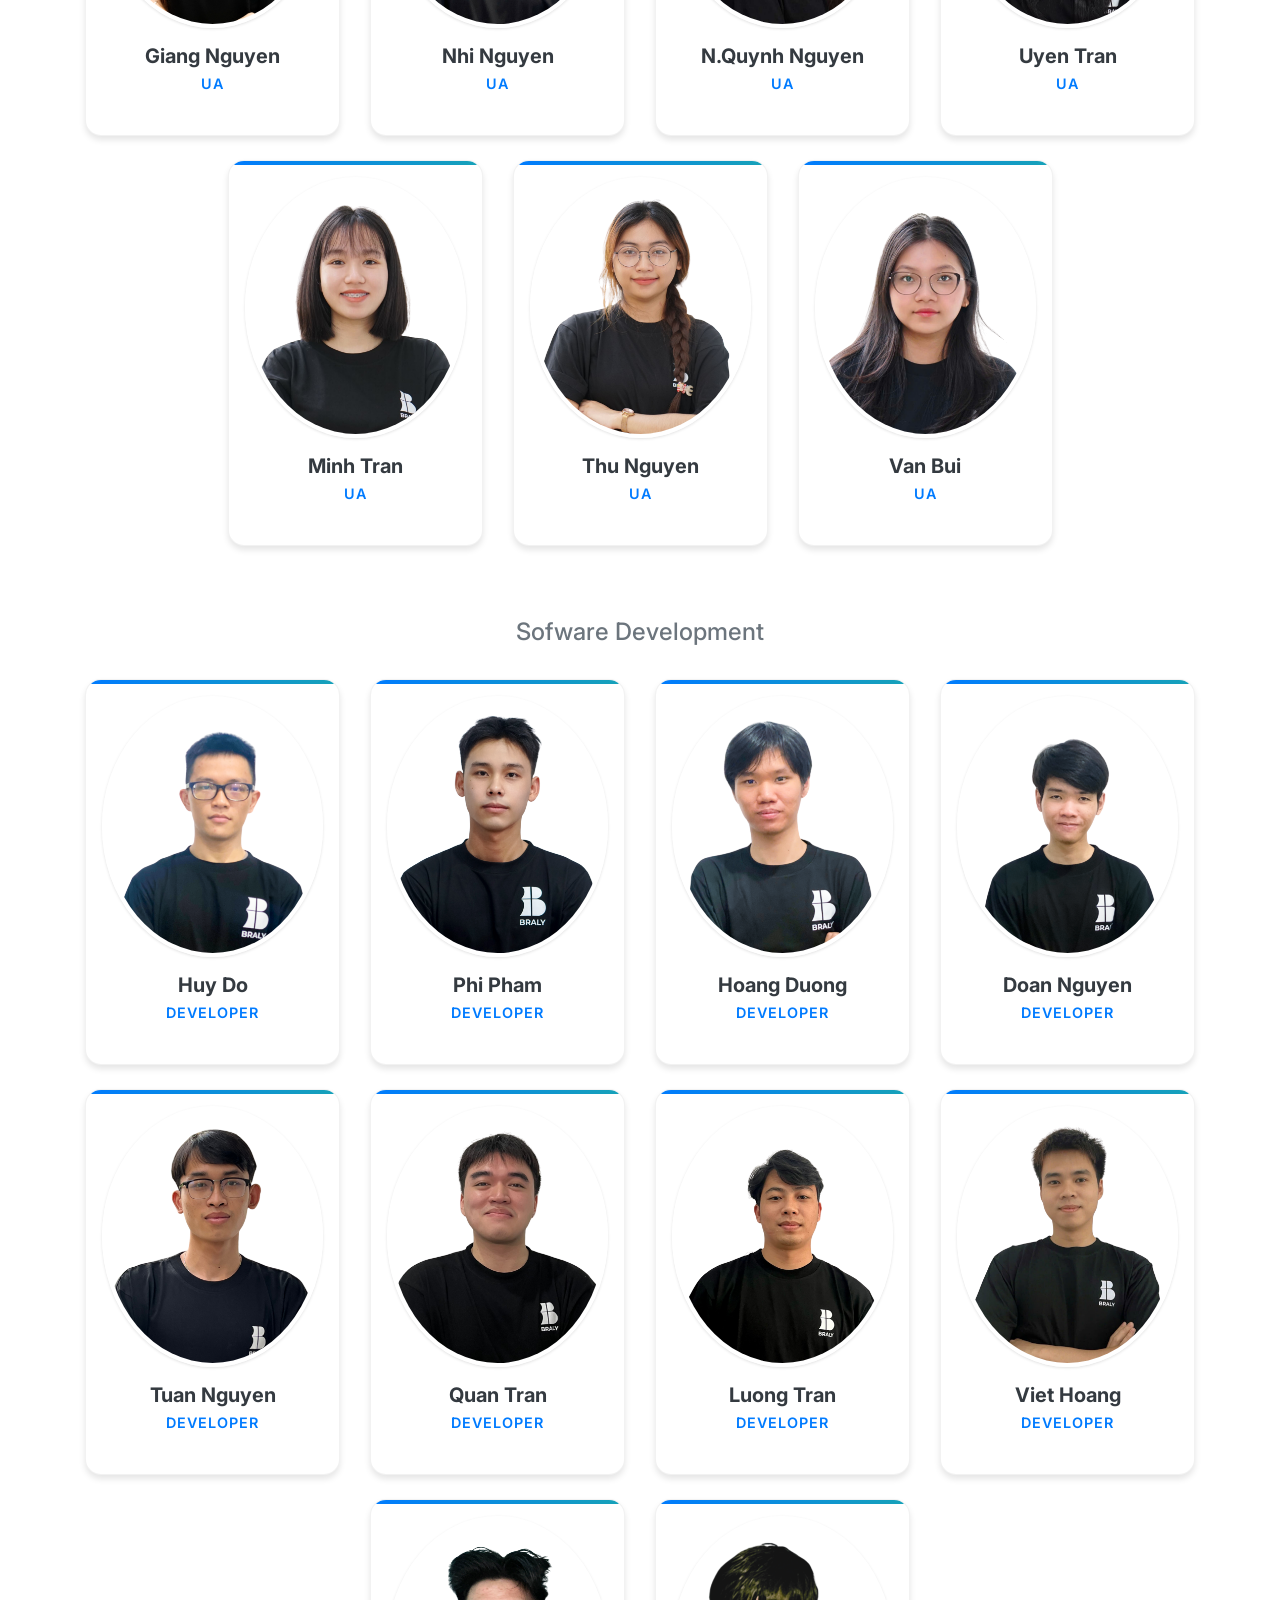
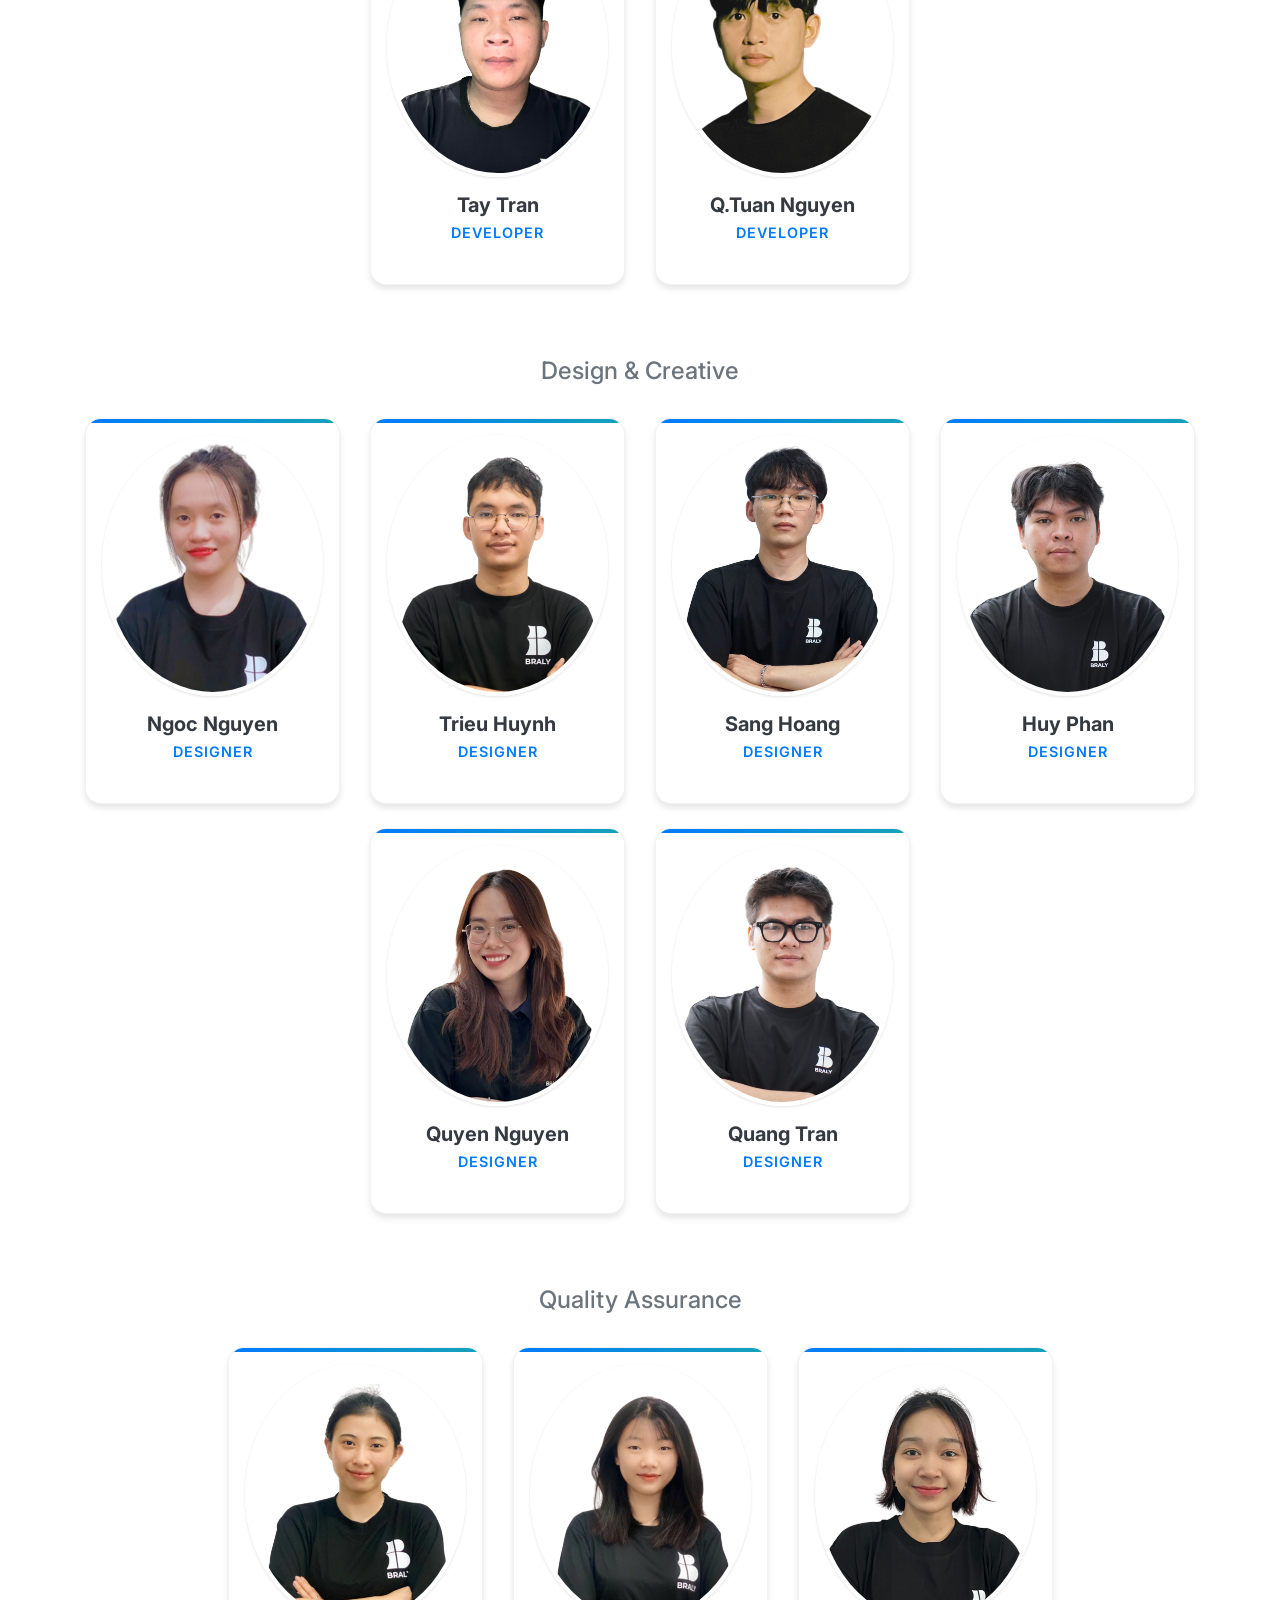
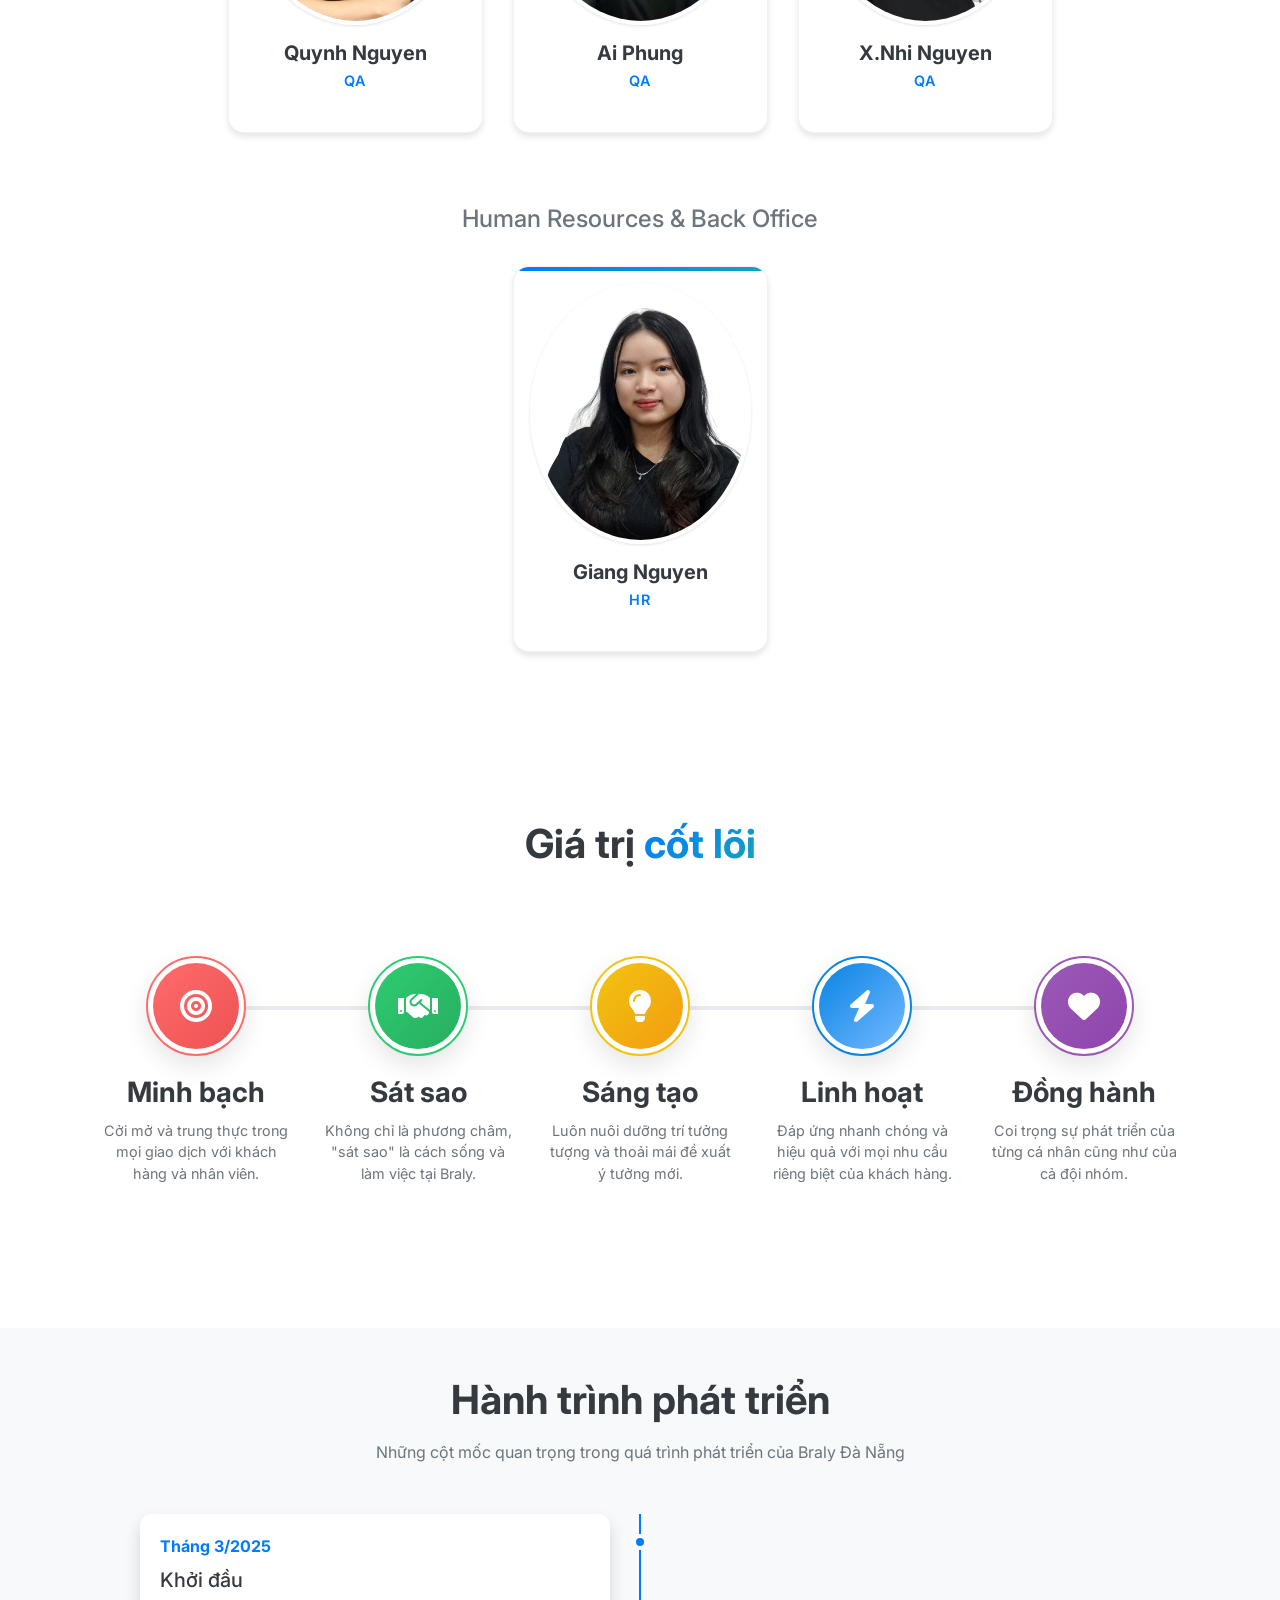
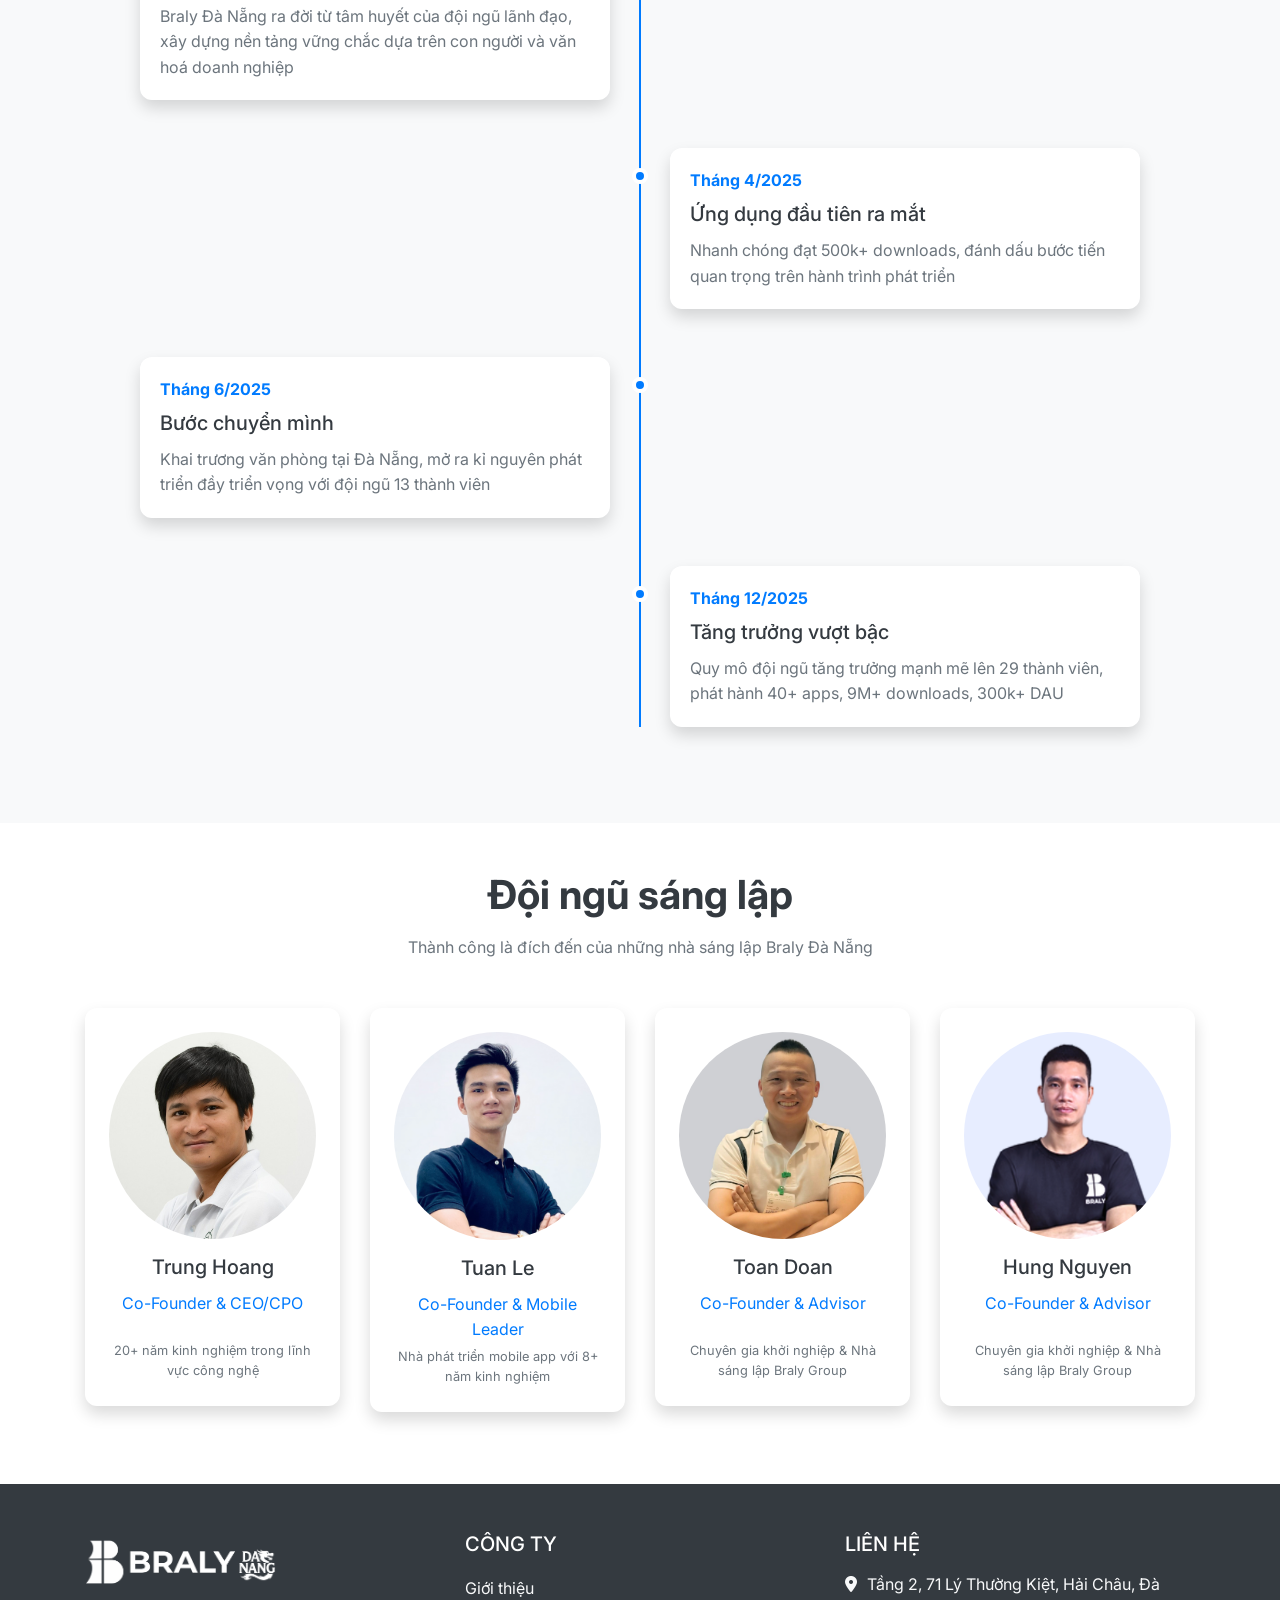
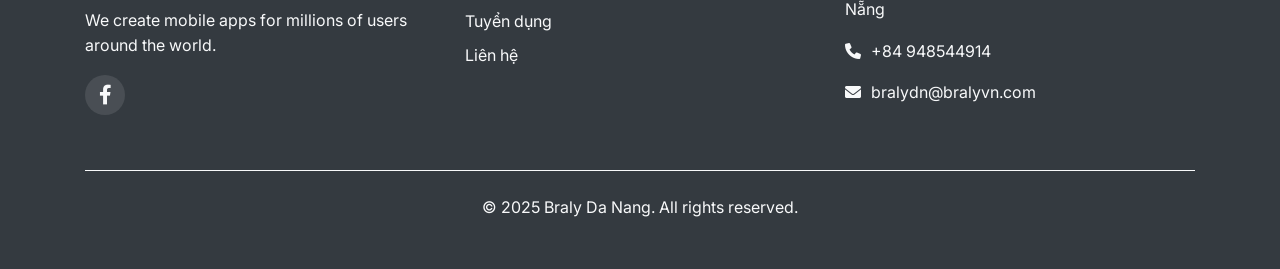
==== commit 2a9b9c3f: "Update about.html" ====
--- a/about.html
+++ b/about.html
@@ -374,7 +374,7 @@
                               />
                         </div>
                         <div class="team-info">
-                           <h5 class="team-name">Quoc Tuan</h5>
+                           <h5 class="team-name">Q.Tuan Nguyen</h5>
                            <p class="team-role">Developer</p>
                         </div>
                      </div>
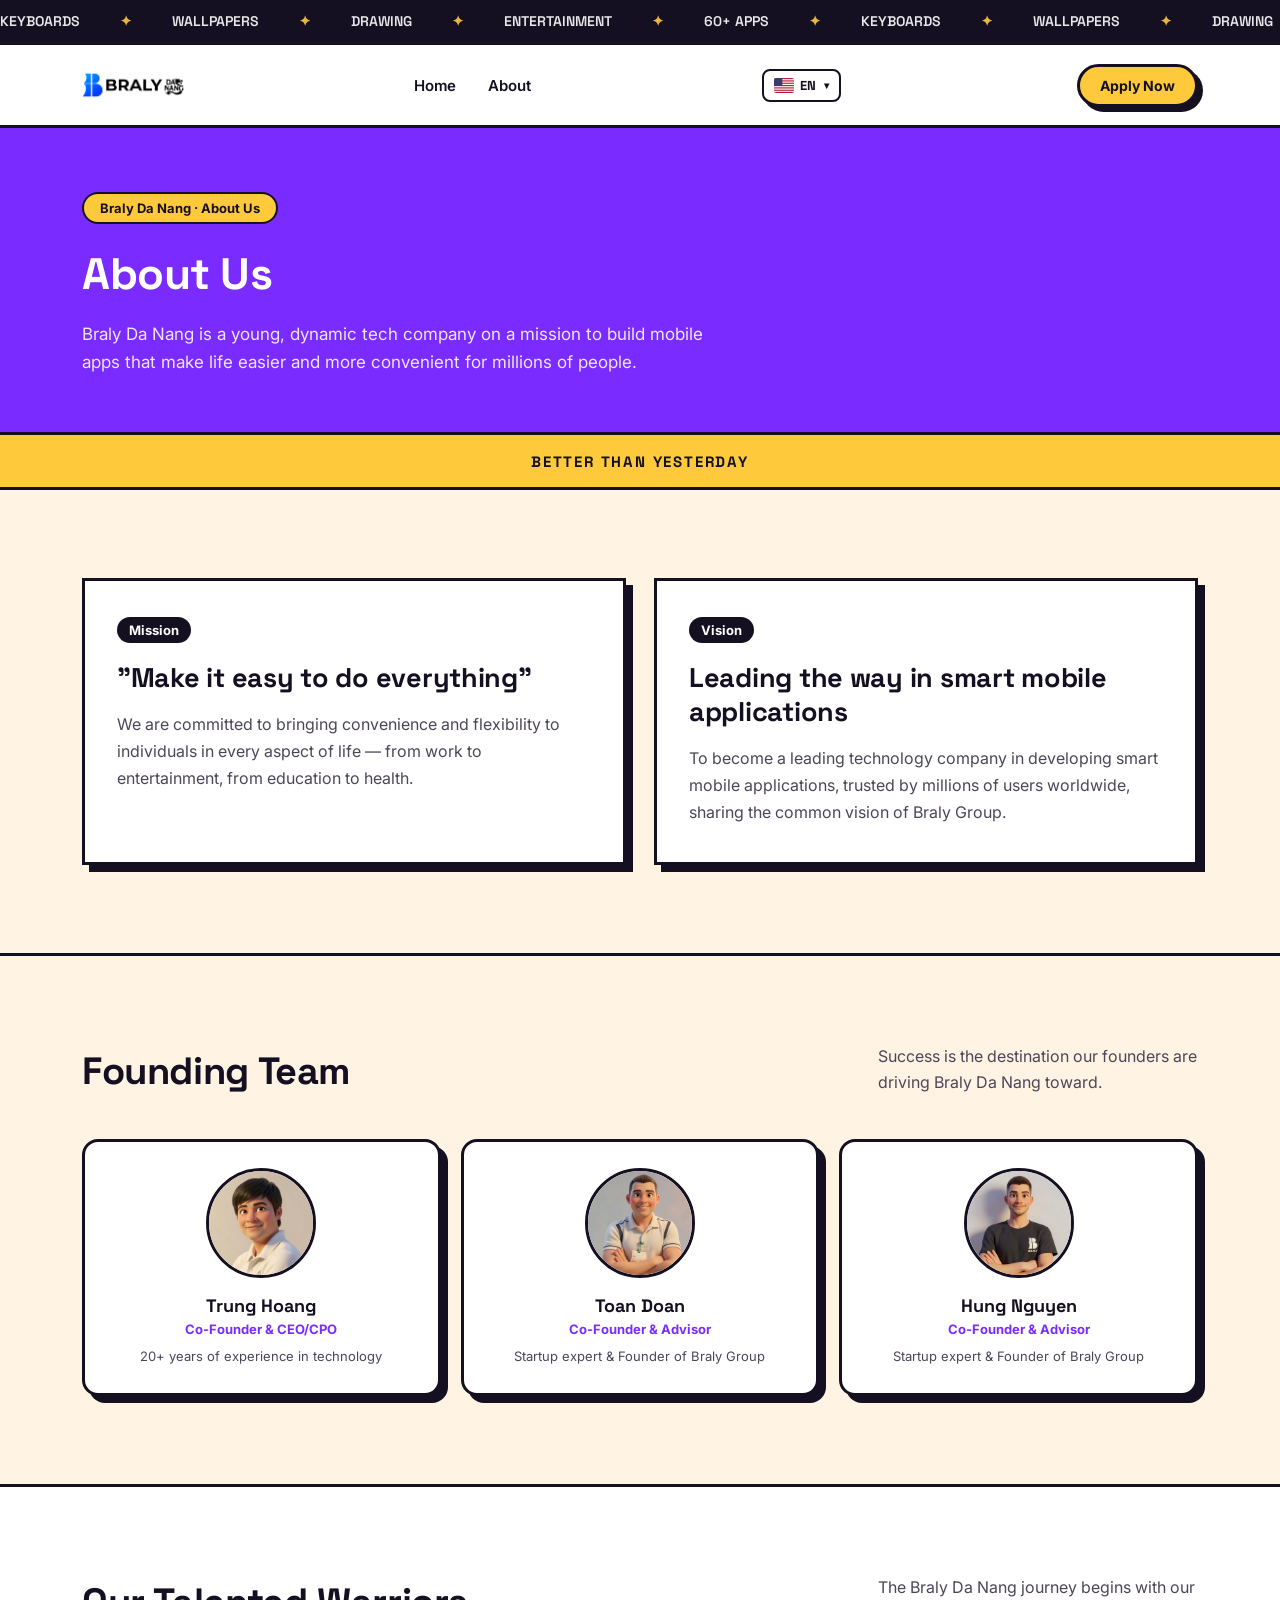
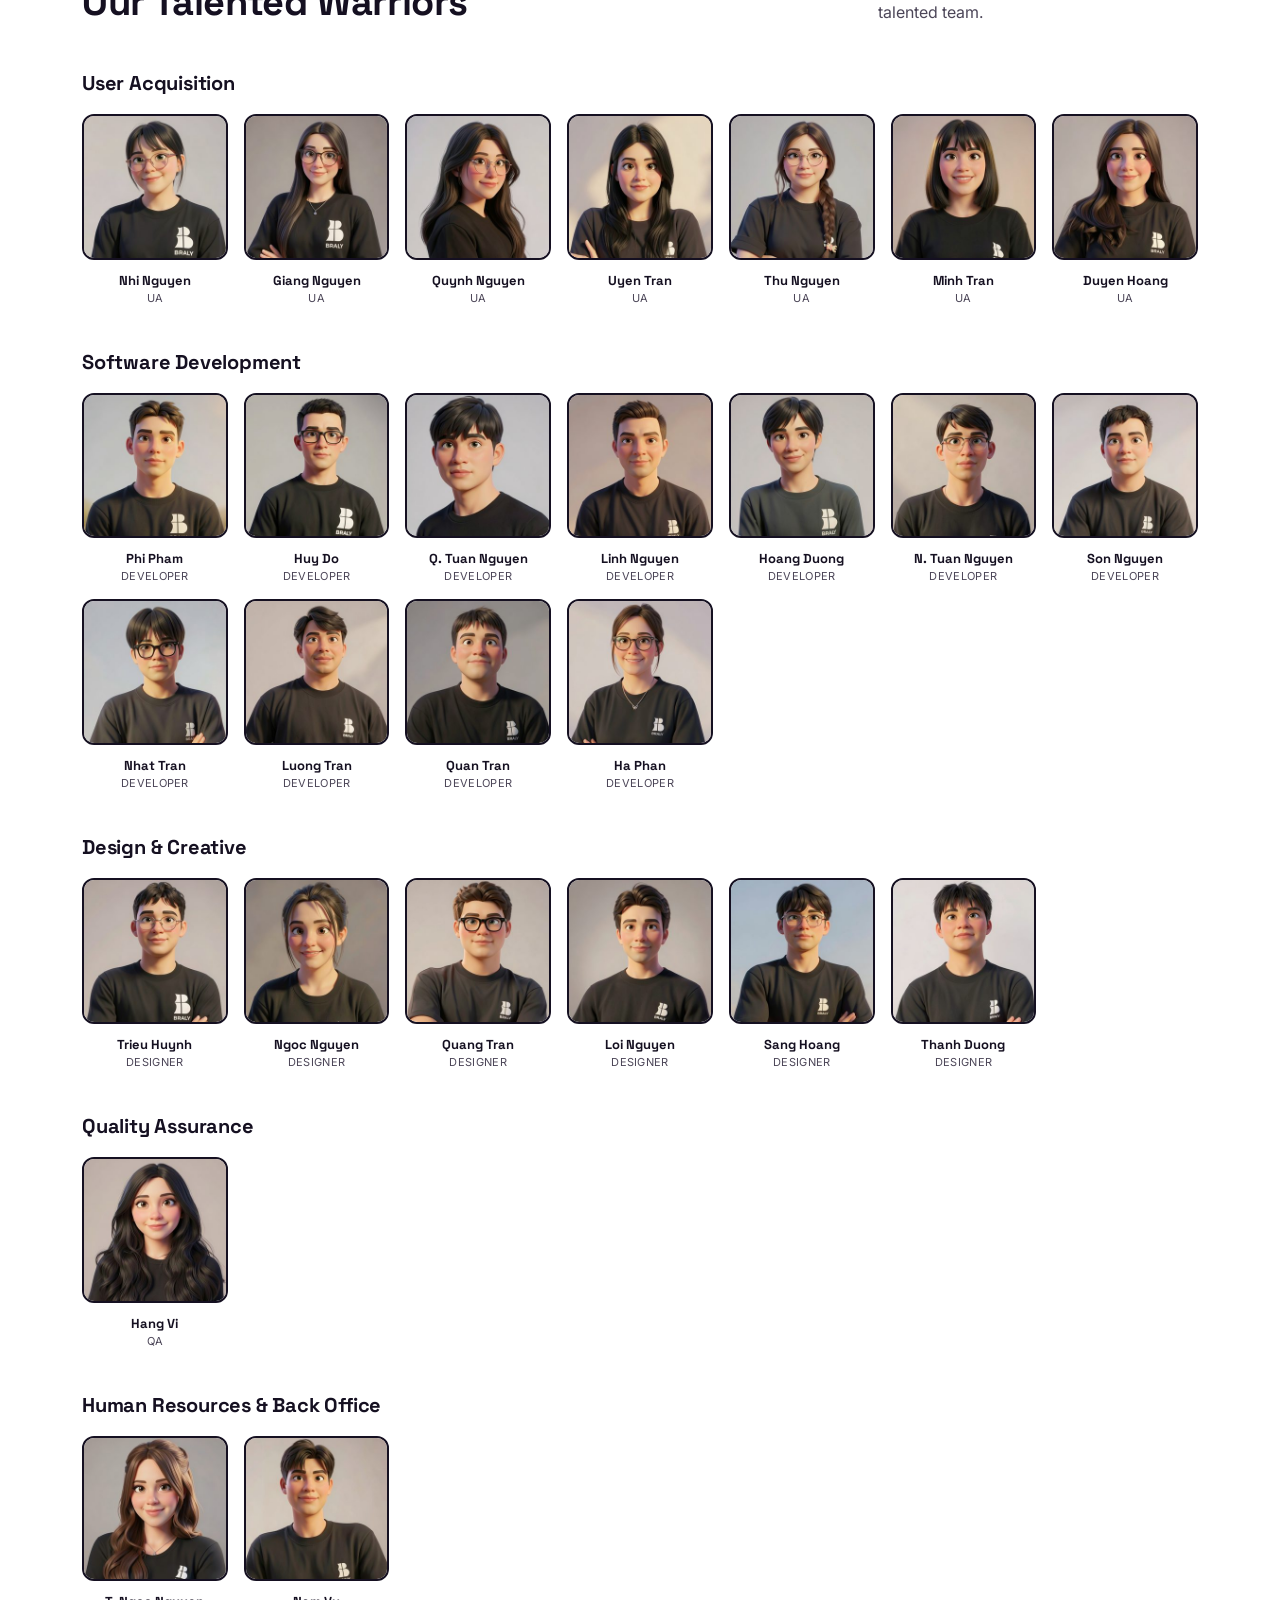
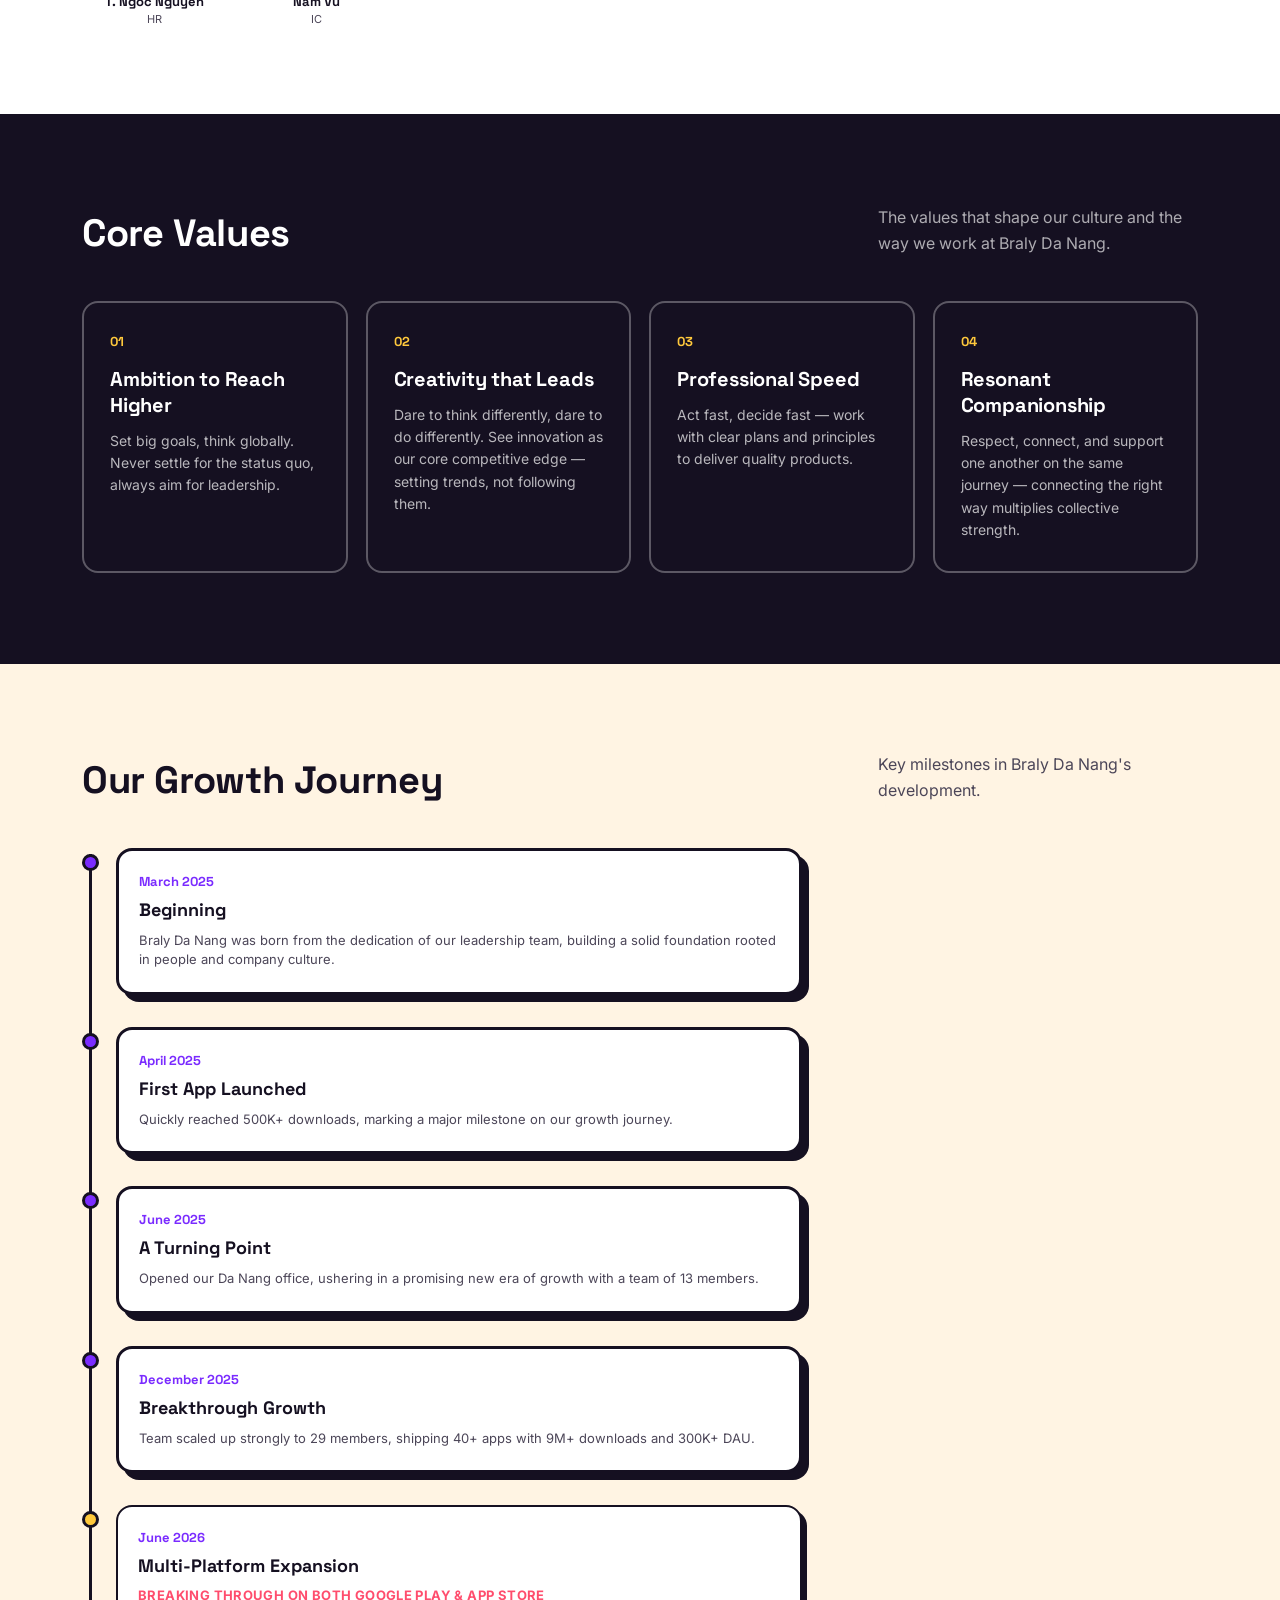
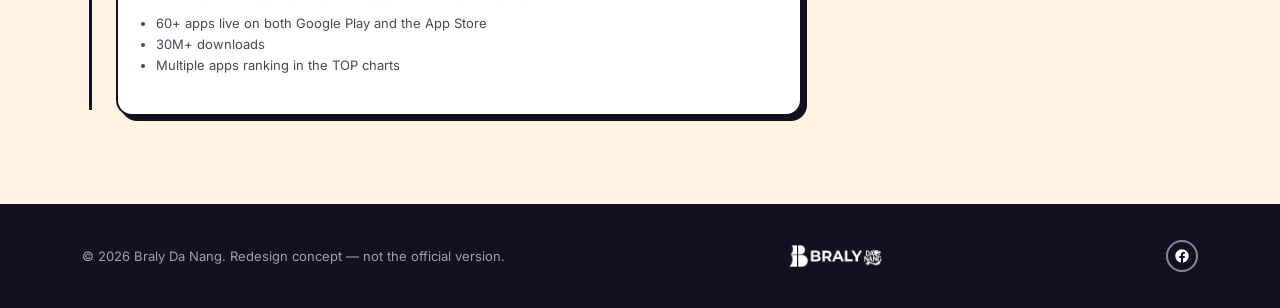
==== commit 95a0e4b2: "Add files via upload" ====
--- a/about.html
+++ b/about.html
@@ -1,850 +1,886 @@
-<!doctype html>
+<!DOCTYPE html>
 <html lang="vi">
-   <head>
-      <meta charset="UTF-8" />
-      <meta name="viewport" content="width=device-width, initial-scale=1.0" />
-      <title>Giới thiệu - Braly Danang</title>
-      <!-- Favicon -->
-      <link
-         rel="icon"
-         type="image/png"
-         sizes="32x32"
-         href="assets/images/favicon-32x32.png"
-         />
-      <link
-         rel="icon"
-         type="image/png"
-         sizes="16x16"
-         href="assets/images/favicon-16x16.png"
-         />
-      <!-- Bootstrap 4 CSS -->
-      <link
-         rel="stylesheet"
-         href="https://stackpath.bootstrapcdn.com/bootstrap/4.5.2/css/bootstrap.min.css"
-         />
-      <!-- Font Awesome -->
-      <link
-         rel="stylesheet"
-         href="https://cdnjs.cloudflare.com/ajax/libs/font-awesome/6.0.0/css/all.min.css"
-         />
-      <!-- Google Fonts -->
-      <link
-         href="https://fonts.googleapis.com/css2?family=Inter:wght@300;400;500;600;700;800&display=swap"
-         rel="stylesheet"
-         />
-      <!-- Custom CSS -->
-      <link rel="stylesheet" href="assets/css/style.css" />
-   </head>
-   <body>
-      <!-- Navigation will be loaded here -->
-      <div id="navigation-container"></div>
-      <main>
-         <!-- Hero Section -->
-         <section
-            class="hero-section-small bg-primary text-white d-flex align-items-center"
-            >
-            <div class="container text-center">
-               <h1 class="hero-title mb-4">Về chúng tôi</h1>
-               <p class="hero-subtitle">
-                  Braly Đà Nẵng là một công ty công nghệ trẻ, năng động với sứ mệnh
-                  tạo ra những ứng dụng di động giúp cuộc sống của hàng triệu người
-                  trở nên dễ dàng và tiện lợi hơn.
-               </p>
-            </div>
-         </section>
-         <!-- Mission & Vision -->
-         <section class="py-5">
-            <div class="text-center mb-5">
-               <h2 id="core-values-title" class="section-title">
-                  BETTER THAN <span class="text-gradient">YESTERDAY</span>
-               </h2>
-            </div>
-            <div class="container">
-               <div class="row">
-                  <div class="col-lg-6 mb-4">
-                     <div class="card h-100 border-0 shadow">
-                        <div class="card-body p-4" style="height: 348px">
-                           <div class="d-flex align-items-center mb-4">
-                              <div
-                                 class="mission-icon bg-primary text-white rounded-circle mr-3"
-                                 >
-                                 <i class="fas fa-bullseye"></i>
-                              </div>
-                              <h3 class="mb-0">Sứ mệnh</h3>
-                           </div>
-                           <p class="text-muted">
-                              "Make it easy to do everything" - Chúng tôi cam kết mang lại
-                              sự thuận tiện và linh hoạt cho các cá nhân trong mọi khía
-                              cạnh của cuộc sống, từ công việc đến giải trí, từ giáo dục
-                              đến sức khỏe.
-                           </p>
-                        </div>
-                     </div>
-                  </div>
-                  <div class="col-lg-6 mb-4">
-                     <div class="card h-100 border-0 shadow">
-                        <div class="card-body p-4">
-                           <div class="d-flex align-items-center mb-4">
-                              <div
-                                 class="mission-icon bg-success text-white rounded-circle mr-3"
-                                 >
-                                 <i class="fas fa-award"></i>
-                              </div>
-                              <h3 class="mb-0">Tầm nhìn</h3>
-                           </div>
-                           <p class="text-muted">
-                              Trở thành công ty công nghệ hàng đầu trong việc phát triển
-                              các ứng dụng di động thông minh, được tin dùng bởi hàng
-                              triệu người dùng trên toàn thế giới, cùng hướng đến tầm nhìn
-                              chung của Braly Group.
-                           </p>
-                        </div>
-                     </div>
-                  </div>
-               </div>
-            </div>
-         </section>
-         <!-- Team Section -->
-         <section class="py-5">
-            <div class="container">
-               <div class="text-center mb-5">
-                  <h2 class="section-title">Chiến binh tài năng</h2>
-                  <p class="text-muted">
-                     Hành trình Braly Đà Nẵng bắt đầu từ đội ngũ tài năng
-                  </p>
-               </div>
-               <!-- UA Section -->
-               <div class="row justify-content-center mb-5">
-                  <div class="col-12 text-center mb-4">
-                     <h3 class="h4 text-muted">User Acquisition</h3>
-                  </div>
-                  <!-- Giang Nguyen -->
-                  <div class="col-lg-3 col-md-6 mb-4">
-                     <div class="team-card-modern">
-                        <div class="team-image-wrapper">
-                           <img
-                              src="assets/images/new_Nhansu/Giang Nguyen_UA.png"
-                              alt="Giang Nguyen"
-                              />
-                        </div>
-                        <div class="team-info">
-                           <h5 class="team-name">Giang Nguyen</h5>
-                           <p class="team-role">UA</p>
-                        </div>
-                     </div>
-                  </div>
-                  <!-- Nhi Nguyen -->
-                  <div class="col-lg-3 col-md-6 mb-4">
-                     <div class="team-card-modern">
-                        <div class="team-image-wrapper">
-                           <img
-                              src="assets/images/new_Nhansu/Nhi Nguyen_UA.png"
-                              alt="Nhi Nguyen"
-                              />
-                        </div>
-                        <div class="team-info">
-                           <h5 class="team-name">Nhi Nguyen</h5>
-                           <p class="team-role">UA</p>
-                        </div>
-                     </div>
-                  </div>
-                  <!-- N.Quynh Nguyen -->
-                  <div class="col-lg-3 col-md-6 mb-4">
-                     <div class="team-card-modern">
-                        <div class="team-image-wrapper">
-                           <img
-                              src="assets/images/new_Nhansu/Quynh Nguyen_UA.png"
-                              alt="N.Quynh Nguyen"
-                              />
-                        </div>
-                        <div class="team-info">
-                           <h5 class="team-name">N.Quynh Nguyen</h5>
-                           <p class="team-role">UA</p>
-                        </div>
-                     </div>
-                  </div>
-                  <!-- Uyen Tran -->
-                  <div class="col-lg-3 col-md-6 mb-4">
-                     <div class="team-card-modern">
-                        <div class="team-image-wrapper">
-                           <img
-                              src="assets/images/new_Nhansu/Uyen Tran_UA.png"
-                              alt="Uyen Tran"
-                              />
-                        </div>
-                        <div class="team-info">
-                           <h5 class="team-name">Uyen Tran</h5>
-                           <p class="team-role">UA</p>
-                        </div>
-                     </div>
-                  </div>
-                  <!-- Minh Tran -->
-                  <div class="col-lg-3 col-md-6 mb-4">
-                     <div class="team-card-modern">
-                        <div class="team-image-wrapper">
-                           <img
-                              src="assets/images/new_Nhansu/Khanh Minh_UA.png"
-                              alt="Minh Tran"
-                              />
-                        </div>
-                        <div class="team-info">
-                           <h5 class="team-name">Minh Tran</h5>
-                           <p class="team-role">UA</p>
-                        </div>
-                     </div>
-                  </div>
-                  <!-- Thu Nguyen -->
-                  <div class="col-lg-3 col-md-6 mb-4">
-                     <div class="team-card-modern">
-                        <div class="team-image-wrapper">
-                           <img
-                              src="assets/images/new_Nhansu/Minh Thư_UA.png"
-                              alt="Thu Nguyen"
-                              />
-                        </div>
-                        <div class="team-info">
-                           <h5 class="team-name">Thu Nguyen</h5>
-                           <p class="team-role">UA</p>
-                        </div>
-                     </div>
-                  </div>
-                  <!-- Van Bui -->
-                  <div class="col-lg-3 col-md-6 mb-4">
-                     <div class="team-card-modern">
-                        <div class="team-image-wrapper">
-                           <img
-                              src="assets/images/new_Nhansu/Thao Van_UA.png"
-                              alt="Ban Bui"
-                              />
-                        </div>
-                        <div class="team-info">
-                           <h5 class="team-name">Van Bui</h5>
-                           <p class="team-role">UA</p>
-                        </div>
-                     </div>
-                  </div>
-               </div>
-               <!-- Sofarware Development Section -->
-               <div class="row justify-content-center mb-5">
-                  <div class="col-12 text-center mb-4">
-                     <h3 class="h4 text-muted">Sofware Development</h3>
-                  </div>
-                  <!-- Huy Do -->
-                  <div class="col-lg-3 col-md-6 mb-4">
-                     <div class="team-card-modern">
-                        <div class="team-image-wrapper">
-                           <img
-                              src="assets/images/new_Nhansu/Huy Do_Dev.png"
-                              alt="Huy Do"
-                              />
-                        </div>
-                        <div class="team-info">
-                           <h5 class="team-name">Huy Do</h5>
-                           <p class="team-role">Developer</p>
-                        </div>
-                     </div>
-                  </div>
-                  <!-- Phi Pham -->
-                  <div class="col-lg-3 col-md-6 mb-4">
-                     <div class="team-card-modern">
-                        <div class="team-image-wrapper">
-                           <img
-                              src="assets/images/new_Nhansu/Phi Pham_dev.png"
-                              alt="Phi Pham"
-                              />
-                        </div>
-                        <div class="team-info">
-                           <h5 class="team-name">Phi Pham</h5>
-                           <p class="team-role">Developer</p>
-                        </div>
-                     </div>
-                  </div>
-                  <!-- Hoang Duong -->
-                  <div class="col-lg-3 col-md-6 mb-4">
-                     <div class="team-card-modern">
-                        <div class="team-image-wrapper">
-                           <img
-                              src="assets/images/new_Nhansu/Hoang Duong_Dev.png"
-                              alt="Hoang Duong"
-                              />
-                        </div>
-                        <div class="team-info">
-                           <h5 class="team-name">Hoang Duong</h5>
-                           <p class="team-role">Developer</p>
-                        </div>
-                     </div>
-                  </div>
-                  <!-- Doan Nguyen -->
-                  <div class="col-lg-3 col-md-6 mb-4">
-                     <div class="team-card-modern">
-                        <div class="team-image-wrapper">
-                           <img
-                              src="assets/images/new_Nhansu/Doan Nguyen_Dev.png"
-                              alt="Doan Nguyen"
-                              />
-                        </div>
-                        <div class="team-info">
-                           <h5 class="team-name">Doan Nguyen</h5>
-                           <p class="team-role">Developer</p>
-                        </div>
-                     </div>
-                  </div>
-                  <!-- Tuan Nguyen -->
-                  <div class="col-lg-3 col-md-6 mb-4">
-                     <div class="team-card-modern">
-                        <div class="team-image-wrapper">
-                           <img
-                              src="assets/images/new_Nhansu/Nhat Tuan_dev.png"
-                              alt="Tuan Nguyen"
-                              />
-                        </div>
-                        <div class="team-info">
-                           <h5 class="team-name">Tuan Nguyen</h5>
-                           <p class="team-role">Developer</p>
-                        </div>
-                     </div>
-                  </div>
-                  <!-- Quan Tran -->
-                  <div class="col-lg-3 col-md-6 mb-4">
-                     <div class="team-card-modern">
-                        <div class="team-image-wrapper">
-                           <img
-                              src="assets/images/new_Nhansu/Minh Quan_dev.png"
-                              alt="Quan Tran"
-                              />
-                        </div>
-                        <div class="team-info">
-                           <h5 class="team-name">Quan Tran</h5>
-                           <p class="team-role">Developer</p>
-                        </div>
-                     </div>
-                  </div>
-                  <!-- Luong Tran -->
-                  <div class="col-lg-3 col-md-6 mb-4">
-                     <div class="team-card-modern">
-                        <div class="team-image-wrapper">
-                           <img
-                              src="assets/images/new_Nhansu/Luong Tran_dev.png"
-                              alt="Luong Tran"
-                              />
-                        </div>
-                        <div class="team-info">
-                           <h5 class="team-name">Luong Tran</h5>
-                           <p class="team-role">Developer</p>
-                        </div>
-                     </div>
-                  </div>
-                  <!-- Viet Hoang -->
-                  <div class="col-lg-3 col-md-6 mb-4">
-                     <div class="team-card-modern">
-                        <div class="team-image-wrapper">
-                           <img
-                              src="assets/images/new_Nhansu/Quang Viet_dev.png"
-                              alt="Viet Hoang"
-                              />
-                        </div>
-                        <div class="team-info">
-                           <h5 class="team-name">Viet Hoang</h5>
-                           <p class="team-role">Developer</p>
-                        </div>
-                     </div>
-                  </div>
-                  <!-- Tay Tran -->
-                  <div class="col-lg-3 col-md-6 mb-4">
-                     <div class="team-card-modern">
-                        <div class="team-image-wrapper">
-                           <img
-                              src="assets/images/new_Nhansu/Tay Tran_dev.png"
-                              alt="Tay Tran"
-                              />
-                        </div>
-                        <div class="team-info">
-                           <h5 class="team-name">Tay Tran</h5>
-                           <p class="team-role">Developer</p>
-                        </div>
-                     </div>
-                  </div>
-                  <!-- Q.Tuan Nguyen -->
-                  <div class="col-lg-3 col-md-6 mb-4">
-                     <div class="team-card-modern">
-                        <div class="team-image-wrapper">
-                           <img
-                              src="assets/images/new_Nhansu/Quoc Tuan_dev.png"
-                              alt="Q.Tuan Nguyen"
-                              />
-                        </div>
-                        <div class="team-info">
-                           <h5 class="team-name">Q.Tuan Nguyen</h5>
-                           <p class="team-role">Developer</p>
-                        </div>
-                     </div>
-                  </div>
-               </div>
-               <!-- Design Section -->
-               <div class="row justify-content-center mb-5">
-                  <div class="col-12 text-center mb-4">
-                     <h3 class="h4 text-muted">Design & Creative</h3>
-                  </div>
-                  <!-- Ngoc Nguyen -->
-                  <div class="col-lg-3 col-md-6 mb-4">
-                     <div class="team-card-modern">
-                        <div class="team-image-wrapper">
-                           <img
-                              src="assets/images/new_Nhansu/Ngoc Nguyen_Des.png"
-                              alt="Ngoc Nguyen"
-                              />
-                        </div>
-                        <div class="team-info">
-                           <h5 class="team-name">Ngoc Nguyen</h5>
-                           <p class="team-role">Designer</p>
-                        </div>
-                     </div>
-                  </div>
-                  <!-- Trieu Huynh -->
-                  <div class="col-lg-3 col-md-6 mb-4">
-                     <div class="team-card-modern">
-                        <div class="team-image-wrapper">
-                           <img
-                              src="assets/images/new_Nhansu/Trieu Huynh_des.png"
-                              alt="Trieu Huynh"
-                              />
-                        </div>
-                        <div class="team-info">
-                           <h5 class="team-name">Trieu Huynh</h5>
-                           <p class="team-role">Designer</p>
-                        </div>
-                     </div>
-                  </div>
-                  <!-- Sang Hoang -->
-                  <div class="col-lg-3 col-md-6 mb-4">
-                     <div class="team-card-modern">
-                        <div class="team-image-wrapper">
-                           <img
-                              src="assets/images/new_Nhansu/Sang Hoang_des.png"
-                              alt="Sang Hoang"
-                              />
-                        </div>
-                        <div class="team-info">
-                           <h5 class="team-name">Sang Hoang</h5>
-                           <p class="team-role">Designer</p>
-                        </div>
-                     </div>
-                  </div>
-                  <!-- Huy Phan -->
-                  <div class="col-lg-3 col-md-6 mb-4">
-                     <div class="team-card-modern">
-                        <div class="team-image-wrapper">
-                           <img
-                              src="assets/images/new_Nhansu/Quang Huy_des.png"
-                              alt="Huy Phan"
-                              />
-                        </div>
-                        <div class="team-info">
-                           <h5 class="team-name">Huy Phan</h5>
-                           <p class="team-role">Designer</p>
-                        </div>
-                     </div>
-                  </div>
-                  <!-- Quyen Nguyen -->
-                  <div class="col-lg-3 col-md-6 mb-4">
-                     <div class="team-card-modern">
-                        <div class="team-image-wrapper">
-                           <img
-                              src="assets/images/new_Nhansu/Thuc Quyen_des.png"
-                              alt="Quyen Nguyen"
-                              />
-                        </div>
-                        <div class="team-info">
-                           <h5 class="team-name">Quyen Nguyen</h5>
-                           <p class="team-role">Designer</p>
-                        </div>
-                     </div>
-                  </div>
-                  <!-- Quang Tran -->
-                  <div class="col-lg-3 col-md-6 mb-4">
-                     <div class="team-card-modern">
-                        <div class="team-image-wrapper">
-                           <img
-                              src="assets/images/new_Nhansu/Quang Tran_Des.png"
-                              alt="Quang Tran"
-                              />
-                        </div>
-                        <div class="team-info">
-                           <h5 class="team-name">Quang Tran</h5>
-                           <p class="team-role">Designer</p>
-                        </div>
-                     </div>
-                  </div>
-               </div>
-               <!-- Quality Assurance Section -->
-               <div class="row justify-content-center mb-5">
-                  <div class="col-12 text-center mb-4">
-                     <h3 class="h4 text-muted">Quality Assurance</h3>
-                  </div>
-                  <!-- Quynh Nguyen -->
-                  <div class="col-lg-3 col-md-6 mb-4">
-                     <div class="team-card-modern">
-                        <div class="team-image-wrapper">
-                           <img
-                              src="assets/images/new_Nhansu/Quynh Nguyen_QA.png"
-                              alt="Quynh Nguyen"
-                              />
-                        </div>
-                        <div class="team-info">
-                           <h5 class="team-name">Quynh Nguyen</h5>
-                           <p class="team-role">QA</p>
-                        </div>
-                     </div>
-                  </div>
-                  <!-- Ai Phung -->
-                  <div class="col-lg-3 col-md-6 mb-4">
-                     <div class="team-card-modern">
-                        <div class="team-image-wrapper">
-                           <img
-                              src="assets/images/new_Nhansu/Ai Phung_QA.png"
-                              alt="Ai Phung"
-                              />
-                        </div>
-                        <div class="team-info">
-                           <h5 class="team-name">Ai Phung</h5>
-                           <p class="team-role">QA</p>
-                        </div>
-                     </div>
-                  </div>
-                  <!-- X.Nhi Nguyen -->
-                  <div class="col-lg-3 col-md-6 mb-4">
-                     <div class="team-card-modern">
-                        <div class="team-image-wrapper">
-                           <img
-                              src="assets/images/new_Nhansu/Xuan Nhi_QA.png"
-                              alt="X.Nhi Nguyen"
-                              />
-                        </div>
-                        <div class="team-info">
-                           <h5 class="team-name">X.Nhi Nguyen</h5>
-                           <p class="team-role">QA</p>
-                        </div>
-                     </div>
-                  </div>
-               </div>
-               <!-- Human Resources & Back Office Section -->
-               <div class="row justify-content-center mb-5">
-                  <div class="col-12 text-center mb-4">
-                     <h3 class="h4 text-muted">Human Resources & Back Office</h3>
-                  </div>
-                  <!-- Giang Nguyen -->
-                  <div class="col-lg-3 col-md-6 mb-4">
-                     <div class="team-card-modern">
-                        <div class="team-image-wrapper">
-                           <img
-                              src="assets/images/new_Nhansu/Giang Nguyen_HR.png"
-                              alt="Giang Nguyen"
-                              />
-                        </div>
-                        <div class="team-info">
-                           <h5 class="team-name">Giang Nguyen</h5>
-                           <p class="team-role">HR</p>
-                        </div>
-                     </div>
-                  </div>
-               </div>
-            </div>
-         </section>
-         <!-- Core Values Section -->
-         <section class="py-5 bg-white" aria-labelledby="core-values-title">
-            <div class="container">
-               <div class="text-center mb-5">
-                  <h2 id="core-values-title" class="section-title">
-                     Giá trị <span class="text-gradient">cốt lõi</span>
-                  </h2>
-               </div>
-               <!-- Main Featured Value -->
-               <!-- Connected Flow Core Values -->
-               <div class="process-flow-container">
-                  <!-- Step 1: Minh bach -->
-                  <div class="process-step step-1">
-                     <div class="process-icon-wrapper">
-                        <div class="process-icon-inner">
-                           <i class="fas fa-bullseye"></i>
-                        </div>
-                     </div>
-                     <h3 class="process-title">Minh bạch</h3>
-                     <p class="process-desc">
-                        Cởi mở và trung thực trong mọi giao dịch với khách hàng và nhân
-                        viên.
-                     </p>
-                  </div>
-                  <!-- Step 2: Sat sao -->
-                  <div class="process-step step-2">
-                     <div class="process-icon-wrapper">
-                        <div class="process-icon-inner">
-                           <i class="fas fa-handshake"></i>
-                        </div>
-                     </div>
-                     <h3 class="process-title">Sát sao</h3>
-                     <p class="process-desc">
-                        Không chỉ là phương châm, "sát sao" là cách sống và làm việc tại
-                        Braly.
-                     </p>
-                  </div>
-                  <!-- Step 3: Sang tao -->
-                  <div class="process-step step-3">
-                     <div class="process-icon-wrapper">
-                        <div class="process-icon-inner">
-                           <i class="fas fa-lightbulb"></i>
-                        </div>
-                     </div>
-                     <h3 class="process-title">Sáng tạo</h3>
-                     <p class="process-desc">
-                        Luôn nuôi dưỡng trí tưởng tượng và thoải mái đề xuất ý tưởng
-                        mới.
-                     </p>
-                  </div>
-                  <!-- Step 4: Linh hoat -->
-                  <div class="process-step step-4">
-                     <div class="process-icon-wrapper">
-                        <div class="process-icon-inner">
-                           <i class="fas fa-bolt"></i>
-                        </div>
-                     </div>
-                     <h3 class="process-title">Linh hoạt</h3>
-                     <p class="process-desc">
-                        Đáp ứng nhanh chóng và hiệu quả với mọi nhu cầu riêng biệt của
-                        khách hàng.
-                     </p>
-                  </div>
-                  <!-- Step 5: Dong hanh -->
-                  <div class="process-step step-5">
-                     <div class="process-icon-wrapper">
-                        <div class="process-icon-inner">
-                           <i class="fas fa-heart"></i>
-                        </div>
-                     </div>
-                     <h3 class="process-title">Đồng hành</h3>
-                     <p class="process-desc">
-                        Coi trọng sự phát triển của từng cá nhân cũng như của cả đội
-                        nhóm.
-                     </p>
-                  </div>
-               </div>
-            </div>
-         </section>
-         <!-- Timeline -->
-         <section class="py-5 bg-light">
-            <div class="container">
-               <div class="text-center mb-5">
-                  <h2 class="section-title">Hành trình phát triển</h2>
-                  <p class="text-muted">
-                     Những cột mốc quan trọng trong quá trình phát triển của Braly Đà
-                     Nẵng
-                  </p>
-               </div>
-               <div class="timeline">
-                  <div class="timeline-item">
-                     <div class="timeline-marker bg-primary"></div>
-                     <div class="timeline-content">
-                        <div class="card border-0 shadow">
-                           <div class="card-body">
-                              <div
-                                 class="timeline-year text-primary font-weight-bold mb-2"
-                                 >
-                                 Tháng 3/2025
-                              </div>
-                              <h5 class="card-title">Khởi đầu</h5>
-                              <p class="card-text text-muted">
-                                 Braly Đà Nẵng ra đời từ tâm huyết của đội ngũ lãnh đạo,
-                                 xây dựng nền tảng vững chắc dựa trên con người và văn hoá
-                                 doanh nghiệp
-                              </p>
-                           </div>
-                        </div>
-                     </div>
-                  </div>
-                  <div class="timeline-item">
-                     <div class="timeline-marker bg-primary"></div>
-                     <div class="timeline-content">
-                        <div class="card border-0 shadow">
-                           <div class="card-body">
-                              <div
-                                 class="timeline-year text-primary font-weight-bold mb-2"
-                                 >
-                                 Tháng 4/2025
-                              </div>
-                              <h5 class="card-title">Ứng dụng đầu tiên ra mắt</h5>
-                              <p class="card-text text-muted">
-                                 Nhanh chóng đạt 500k+ downloads, đánh dấu bước tiến quan
-                                 trọng trên hành trình phát triển
-                              </p>
-                           </div>
-                        </div>
-                     </div>
-                  </div>
-                  <div class="timeline-item">
-                     <div class="timeline-marker bg-primary"></div>
-                     <div class="timeline-content">
-                        <div class="card border-0 shadow">
-                           <div class="card-body">
-                              <div
-                                 class="timeline-year text-primary font-weight-bold mb-2"
-                                 >
-                                 Tháng 6/2025
-                              </div>
-                              <h5 class="card-title">Bước chuyển mình</h5>
-                              <p class="card-text text-muted">
-                                 Khai trương văn phòng tại Đà Nẵng, mở ra kỉ nguyên phát
-                                 triển đầy triển vọng với đội ngũ 13 thành viên
-                              </p>
-                           </div>
-                        </div>
-                     </div>
-                  </div>
-                  <div class="timeline-item">
-                     <div class="timeline-marker bg-primary"></div>
-                     <div class="timeline-content">
-                        <div class="card border-0 shadow">
-                           <div class="card-body">
-                              <div
-                                 class="timeline-year text-primary font-weight-bold mb-2"
-                                 >
-                                 Tháng 12/2025
-                              </div>
-                              <h5 class="card-title">Tăng trưởng vượt bậc</h5>
-                              <p class="card-text text-muted">
-                                 Quy mô đội ngũ tăng trưởng mạnh mẽ lên 29 thành viên, phát hành 40+ apps, 9M+ downloads, 300k+ DAU
-                              </p>
-                           </div>
-                        </div>
-                     </div>
-                  </div>
-               </div>
-            </div>
-         </section>
-         <!-- Leaders Section -->
-         <section class="py-5">
-            <div class="container">
-               <div class="text-center mb-5">
-                  <h2 class="section-title">Đội ngũ sáng lập</h2>
-                  <p class="text-muted">
-                     Thành công là đích đến của những nhà sáng lập Braly Đà Nẵng
-                  </p>
-               </div>
-               <div class="row justify-content-center">
-                  <div class="col-lg-3 col-md-6 mb-4">
-                     <div class="card team-card border-0 shadow text-center">
-                        <div class="card-body p-4">
-                           <div class="team-avatar mx-auto mb-3">
-                              <img
-                                 src="./assets/images/trunghn.png"
-                                 alt="Team Member"
-                                 class="img-fluid rounded-circle"
-                                 />
-                           </div>
-                           <h5 class="card-title">Trung Hoang</h5>
-                           <p class="text-primary mb-4">Co-Founder & CEO/CPO</p>
-                           <p class="card-text text-muted small">
-                              20+ năm kinh nghiệm trong lĩnh vực công nghệ
-                           </p>
-                        </div>
-                     </div>
-                  </div>
-                  <div class="col-lg-3 col-md-6 mb-4">
-                     <div class="card team-card border-0 shadow text-center">
-                        <div class="card-body p-4">
-                           <div class="team-avatar mx-auto mb-3">
-                              <img
-                                 src="./assets/images/image (5).png"
-                                 alt="Team Member"
-                                 class="img-fluid rounded-circle"
-                                 />
-                           </div>
-                           <h5 class="card-title">Tuan Le</h5>
-                           <p class="text-primary mb-1">Co-Founder & Mobile Leader</p>
-                           <p class="card-text text-muted small">
-                              Nhà phát triển mobile app với 8+ năm kinh nghiệm
-                           </p>
-                        </div>
-                     </div>
-                  </div>
-                  <div class="col-lg-3 col-md-6 mb-4">
-                     <div class="card team-card border-0 shadow text-center">
-                        <div class="card-body p-4">
-                           <div class="team-avatar mx-auto mb-3">
-                              <img
-                                 src="./assets/images/anh.png"
-                                 alt="Team Member"
-                                 class="img-fluid rounded-circle"
-                                 />
-                           </div>
-                           <h5 class="card-title">Toan Doan</h5>
-                           <p class="text-primary mb-4">Co-Founder & Advisor</p>
-                           <p class="card-text text-muted small">
-                              Chuyên gia khởi nghiệp & Nhà sáng lập Braly Group
-                           </p>
-                        </div>
-                     </div>
-                  </div>
-                  <div class="col-lg-3 col-md-6 mb-4">
-                     <div class="card team-card border-0 shadow text-center">
-                        <div class="card-body p-4">
-                           <div class="team-avatar mx-auto mb-3">
-                              <img
-                                 src="./assets/images/image (7).png"
-                                 alt="Team Member"
-                                 class="img-fluid rounded-circle"
-                                 />
-                           </div>
-                           <h5 class="card-title">Hung Nguyen</h5>
-                           <p class="text-primary mb-4">Co-Founder & Advisor</p>
-                           <p class="card-text text-muted small">
-                              Chuyên gia khởi nghiệp & Nhà sáng lập Braly Group
-                           </p>
-                        </div>
-                     </div>
-                  </div>
-               </div>
-            </div>
-         </section>
-         <!-- Stats Section -->
-         <!-- <section class="py-5 bg-primary text-white">
-            <div class="container">
-                <div class="row text-center">
-                    <div class="col-lg-3 col-md-6 mb-4 mb-lg-0">
-                        <div class="stat-item">
-                            <div class="stat-number">50+</div>
-                            <div class="stat-label">Nhân sự</div>
-                        </div>
-                    </div>
-                    <div class="col-lg-3 col-md-6 mb-4 mb-lg-0">
-                        <div class="stat-item">
-                            <div class="stat-number">40+</div>
-                            <div class="stat-label">Sản phẩm</div>
-                        </div>
-                    </div>
-                    <div class="col-lg-3 col-md-6 mb-4 mb-lg-0">
-                        <div class="stat-item">
-                            <div class="stat-number">1M+</div>
-                            <div class="stat-label">Người sử dụng hàng ngày</div>
-                        </div>
-                    </div>
-            
-                    
-                </div>
-            </div>
-            </section> -->
-      </main>
-      <!-- Footer will be loaded here -->
-      <div id="footer-container"></div>
-      <!-- Back to Top Button -->
-      <button id="backToTop" class="btn btn-primary back-to-top">
-      <i class="fas fa-chevron-up"></i>
+<head>
+<meta charset="UTF-8">
+<meta name="viewport" content="width=device-width, initial-scale=1.0">
+<title>Giới thiệu — Braly Đà Nẵng</title>
+<link rel="preconnect" href="https://fonts.googleapis.com">
+<link rel="preconnect" href="https://fonts.gstatic.com" crossorigin>
+<link href="https://fonts.googleapis.com/css2?family=Space+Grotesk:wght@500;600;700&family=Inter:wght@400;500;600;700&display=swap" rel="stylesheet">
+<style>
+  :root{
+    --ink:#151021;
+    --paper:#FFFFFF;
+    --cream:#FFF4E3;
+    --violet:#7A2BFF;
+    --coral:#FF4D6D;
+    --lime:#00D9A3;
+    --sand:#FFC93C;
+    --muted:#4C4658;
+    --bw:3px;
+  }
+  *{box-sizing:border-box;}
+  html{scroll-behavior:smooth;}
+  body{
+    margin:0;
+    background:var(--paper);
+    color:var(--ink);
+    font-family:'Inter',sans-serif;
+    -webkit-font-smoothing:antialiased;
+  }
+  h1,h2,h3,.display{
+    font-family:'Space Grotesk',sans-serif;
+    margin:0;
+    letter-spacing:-0.01em;
+  }
+  p{margin:0;}
+  a{color:inherit;text-decoration:none;}
+  .wrap{max-width:1180px;margin:0 auto;padding:0 32px;}
+  @media (max-width:640px){ .wrap{padding:0 20px;} }
+  section{padding:88px 0;}
+  @media (max-width:640px){ section{padding:56px 0;} }
+
+  /* hard-edge building blocks */
+  .box{
+    border:var(--bw) solid var(--ink);
+    box-shadow:7px 7px 0 var(--ink);
+  }
+  .btn{
+    display:inline-block;
+    font-weight:700;
+    font-size:15px;
+    padding:14px 26px;
+    border-radius:100px;
+    border:var(--bw) solid var(--ink);
+    box-shadow:5px 5px 0 var(--ink);
+    transition:transform .12s ease, box-shadow .12s ease;
+  }
+  .btn:active{ transform:translate(4px,4px); box-shadow:1px 1px 0 var(--ink); }
+  .btn-fill{ background:var(--sand); color:var(--ink); }
+  .btn-line{ background:var(--paper); color:var(--ink); }
+  .btn-on-dark{ background:var(--lime); color:var(--ink); border-color:var(--paper); box-shadow:5px 5px 0 var(--paper); }
+  .btn-on-dark:active{ box-shadow:1px 1px 0 var(--paper); }
+
+  /* ---------- MARQUEE ---------- */
+  .marquee{
+    background:var(--ink);
+    color:var(--paper);
+    overflow:hidden;
+    border-bottom:var(--bw) solid var(--ink);
+  }
+  .marquee-track{
+    display:flex;
+    gap:40px;
+    white-space:nowrap;
+    padding:12px 0;
+    font-family:'Space Grotesk',sans-serif;
+    font-size:14px;
+    font-weight:600;
+    animation:scroll 22s linear infinite;
+    width:max-content;
+  }
+  .marquee-track span{opacity:.9;}
+  .marquee-track span.dot{color:var(--sand);}
+  @keyframes scroll{
+    from{transform:translateX(0);}
+    to{transform:translateX(-50%);}
+  }
+
+  /* ---------- NAV ---------- */
+  header{
+    position:sticky; top:0; z-index:50;
+    background:var(--paper);
+    border-bottom:var(--bw) solid var(--ink);
+  }
+  nav.wrap{
+    display:flex; align-items:center; justify-content:space-between; height:80px;
+  }
+  .logo{
+    font-family:'Space Grotesk',sans-serif;
+    font-weight:700; font-size:19px;
+    display:flex; align-items:center; gap:10px;
+  }
+  .logo img{ height:34px; display:block; }
+  .logo-mark{
+    width:30px;height:30px;border-radius:8px;
+    background:var(--violet);
+    border:2px solid var(--ink);
+    position:relative; flex-shrink:0;
+  }
+  .logo-mark::after{
+    content:""; position:absolute; width:10px;height:10px;
+    background:var(--paper); border-radius:3px; top:9px;left:9px;
+  }
+  .navlinks{display:none; gap:32px; font-size:15px; font-weight:600;}
+  @media (min-width:860px){ .navlinks{display:flex;} }
+  .navlinks a{position:relative;}
+  .navlinks a:hover{color:var(--violet);}
+
+  /* ---------- HERO ---------- */
+  .hero{
+    background:var(--violet);
+    color:var(--paper);
+    border-bottom:var(--bw) solid var(--ink);
+    padding:72px 0 64px;
+    position:relative;
+    overflow:hidden;
+  }
+  .hero-grid{
+    display:grid; grid-template-columns:1.05fr 0.95fr; gap:40px; align-items:center;
+  }
+  @media (max-width:900px){ .hero-grid{grid-template-columns:1fr;} }
+  .pill{
+    display:inline-block;
+    background:var(--sand); color:var(--ink);
+    border:2px solid var(--ink);
+    border-radius:100px;
+    padding:6px 16px;
+    font-size:13px; font-weight:700;
+    margin-bottom:22px;
+  }
+  .hero h1{
+    font-size:56px; line-height:1.02; font-weight:700; max-width:600px;
+  }
+  @media (max-width:640px){ .hero h1{font-size:36px;} }
+  .hero-sub{
+    margin-top:20px; font-size:18px; line-height:1.6;
+    color:rgba(255,255,255,0.85); max-width:460px;
+  }
+  .hero-actions{ margin-top:32px; display:flex; gap:14px; flex-wrap:wrap; }
+  .stat-strip{
+    margin-top:52px; display:flex; gap:0; flex-wrap:wrap;
+    border-top:2px solid rgba(255,255,255,0.35);
+    padding-top:24px;
+  }
+  .stat-strip > div{ padding-right:40px; margin-right:40px; border-right:2px solid rgba(255,255,255,0.35); }
+  .stat-strip > div:last-child{ border-right:none; margin-right:0; padding-right:0; }
+  .stat-num{ font-family:'Space Grotesk',sans-serif; font-size:30px; font-weight:700; }
+  .stat-label{ font-size:13px; color:rgba(255,255,255,0.75); margin-top:2px; }
+
+  /* sticker stack */
+  .stickers{ position:relative; height:420px; }
+  @media (max-width:900px){ .stickers{height:300px; margin-top:8px;} }
+  .sticker{
+    position:absolute;
+    border-radius:20px;
+    border:var(--bw) solid var(--ink);
+    box-shadow:6px 6px 0 var(--ink);
+    display:flex; align-items:center; justify-content:center;
+    font-family:'Space Grotesk',sans-serif; font-weight:700;
+  }
+  .s1{ width:150px;height:150px; top:4%; left:8%; background:var(--sand); color:var(--ink); transform:rotate(-9deg); font-size:34px;}
+  .s2{ width:120px;height:120px; top:2%; right:6%; background:var(--coral); color:var(--paper); transform:rotate(7deg); font-size:15px; padding:12px; text-align:center;}
+  .s3{ width:130px;height:130px; bottom:14%; left:0%; background:var(--lime); color:var(--ink); transform:rotate(5deg); font-size:30px;}
+  .s4{ width:110px;height:110px; bottom:2%; right:16%; background:var(--paper); color:var(--ink); transform:rotate(-6deg); font-size:14px; text-align:center; padding:10px;}
+  @media (max-width:900px){
+    .s1{width:110px;height:110px; font-size:26px;}
+    .s2{width:96px;height:96px; font-size:12px;}
+    .s3{width:100px;height:100px; font-size:22px;}
+    .s4{width:88px;height:88px; font-size:11px;}
+  }
+
+  /* ---------- MISSION / VISION ---------- */
+  .mv-sec{ background:var(--cream); border-bottom:var(--bw) solid var(--ink); }
+  .mv-grid{ display:grid; grid-template-columns:1fr 1fr; gap:28px; }
+  @media (max-width:860px){ .mv-grid{grid-template-columns:1fr;} }
+  .mv-card{
+    background:var(--paper);
+    padding:36px 32px;
+  }
+  .mv-tag{
+    display:inline-block; font-size:13px; font-weight:700;
+    background:var(--ink); color:var(--paper);
+    padding:5px 12px; border-radius:100px; margin-bottom:18px;
+  }
+  .mv-quote{ font-size:27px; line-height:1.25; font-weight:700; }
+  @media (max-width:640px){ .mv-quote{font-size:22px;} }
+  .mv-body{ margin-top:16px; font-size:16px; line-height:1.7; color:var(--muted); }
+
+  /* ---------- VALUES ---------- */
+  .values-head{
+    display:flex; justify-content:space-between; align-items:flex-end;
+    gap:24px; margin-bottom:44px; flex-wrap:wrap;
+  }
+  .values-head h2{ font-size:38px; font-weight:700; max-width:440px; }
+  @media (max-width:640px){ .values-head h2{font-size:28px;} }
+  .values-head p{ color:var(--muted); font-size:16px; max-width:320px; line-height:1.6; }
+  .value-grid{
+    display:grid; grid-template-columns:repeat(4,1fr); gap:18px;
+  }
+  @media (max-width:960px){ .value-grid{grid-template-columns:repeat(2,1fr);} }
+  @media (max-width:560px){ .value-grid{grid-template-columns:1fr;} }
+  .value-card{
+    padding:26px 22px;
+    border-radius:16px;
+    min-height:220px;
+    display:flex; flex-direction:column; justify-content:space-between;
+  }
+  .value-num{ font-family:'Space Grotesk',sans-serif; font-size:13px; font-weight:700; opacity:.7; }
+  .value-name{ font-family:'Space Grotesk',sans-serif; font-size:21px; font-weight:700; margin-top:10px; }
+  .value-desc{ font-size:14px; line-height:1.55; margin-top:14px; }
+  .v1{ background:var(--sand); transform:rotate(-2deg);}
+  .v2{ background:var(--coral); color:var(--paper); transform:rotate(1.5deg);}
+  .v3{ background:var(--violet); color:var(--paper); transform:rotate(-1.5deg);}
+  .v4{ background:var(--lime); transform:rotate(2deg);}
+
+  /* ---------- CULTURE (dark section) ---------- */
+  .culture-sec{ background:var(--ink); color:var(--paper); border-bottom:var(--bw) solid var(--ink); }
+  .culture-sec .values-head p{ color:rgba(255,255,255,0.65); }
+  .culture-grid{ display:grid; grid-template-columns:repeat(3,1fr); gap:20px; }
+  @media (max-width:860px){ .culture-grid{grid-template-columns:1fr;} }
+  .culture-card{
+    background:transparent;
+    border:2px solid rgba(255,255,255,0.3);
+    border-radius:16px;
+    padding:30px 26px;
+  }
+  .culture-num{
+    font-family:'Space Grotesk',sans-serif; font-size:13px; font-weight:700;
+    color:var(--sand); margin-bottom:16px;
+  }
+  .culture-card h3{ font-size:20px; font-weight:700; }
+  .culture-card p{ font-size:14px; color:rgba(255,255,255,0.7); line-height:1.6; margin-top:12px; }
+
+  /* ---------- CAREERS ---------- */
+  .careers-sec{ background:var(--coral); border-bottom:var(--bw) solid var(--ink); }
+  .careers{
+    display:grid; grid-template-columns:1.2fr 0.8fr; gap:32px; align-items:center;
+  }
+  @media (max-width:860px){ .careers{grid-template-columns:1fr;} }
+  .careers h2{ font-size:34px; font-weight:700; line-height:1.12; color:var(--paper); }
+  @media (max-width:640px){ .careers h2{font-size:26px;} }
+  .careers p{ margin-top:14px; color:rgba(255,255,255,0.9); font-size:16px; line-height:1.6; max-width:420px; }
+  .tag-row{ display:flex; gap:10px; flex-wrap:wrap; margin-top:22px; }
+  .tag{
+    border:2px solid var(--paper); color:var(--paper);
+    padding:7px 14px; border-radius:100px; font-size:13px; font-weight:600;
+  }
+
+  /* ---------- CONTACT ---------- */
+  .contact-grid{ display:grid; grid-template-columns:1fr 1fr; gap:40px; }
+  @media (max-width:860px){ .contact-grid{grid-template-columns:1fr;} }
+  .contact-item{ padding:20px 0; border-bottom:2px solid var(--ink); }
+  .contact-item:first-child{ padding-top:0; }
+  .contact-label{ font-size:13px; color:var(--muted); margin-bottom:5px; font-weight:600; }
+  .contact-value{ font-size:19px; font-weight:700; font-family:'Space Grotesk',sans-serif; }
+  .map-box{
+    background:var(--lime);
+    border-radius:16px;
+    min-height:260px;
+    display:flex; flex-direction:column; align-items:center; justify-content:center;
+    text-align:center; gap:10px; padding:24px;
+    color:var(--ink);
+  }
+  .map-pin{ font-size:34px; }
+  .map-text{ font-family:'Space Grotesk',sans-serif; font-weight:700; font-size:16px; line-height:1.4; }
+  .map-link{ font-size:13px; font-weight:700; text-decoration:underline; }
+
+  /* ---------- FOOTER ---------- */
+  footer{ background:var(--ink); color:var(--paper); padding:36px 0; }
+  .foot-row{
+    display:flex; justify-content:space-between; align-items:center;
+    flex-wrap:wrap; gap:14px; font-size:13px; color:rgba(255,255,255,0.6);
+  }
+  .foot-right{ display:flex; align-items:center; gap:16px; }
+  .social-fb{
+    display:flex; align-items:center; justify-content:center;
+    width:32px; height:32px; border-radius:50%;
+    border:2px solid rgba(255,255,255,0.5); color:var(--paper);
+    transition:border-color .15s ease, color .15s ease;
+  }
+  .social-fb:hover{ border-color:var(--sand); color:var(--sand); }
+  .social-fb svg{ width:16px; height:16px; }
+</style>
+</head>
+<body>
+
+<div class="marquee">
+  <div class="marquee-track">
+    <span data-i18n="marquee1">BÀN PHÍM</span><span class="dot">✦</span>
+    <span data-i18n="marquee2">HÌNH NỀN</span><span class="dot">✦</span>
+    <span data-i18n="marquee3">VẼ TAY</span><span class="dot">✦</span>
+    <span data-i18n="marquee4">GIẢI TRÍ</span><span class="dot">✦</span>
+    <span data-i18n="marquee5">60+ ỨNG DỤNG</span><span class="dot">✦</span>
+    <span data-i18n="marquee1">BÀN PHÍM</span><span class="dot">✦</span>
+    <span data-i18n="marquee2">HÌNH NỀN</span><span class="dot">✦</span>
+    <span data-i18n="marquee3">VẼ TAY</span><span class="dot">✦</span>
+    <span data-i18n="marquee4">GIẢI TRÍ</span><span class="dot">✦</span>
+    <span data-i18n="marquee5">60+ ỨNG DỤNG</span><span class="dot">✦</span>
+  </div>
+</div>
+
+<header>
+  <nav class="wrap">
+    <div class="logo"><img src="[data-uri]" alt="Braly Đà Nẵng" style="height:32px;width:auto;"></div>
+    <div class="navlinks">
+      <a href="index.html" data-i18n="nav_home">Trang chủ</a>
+      <!--<a href="news.html" data-i18n="nav_news">Tin tức</a>-->
+      <a href="about.html" data-i18n="nav_about">Giới thiệu</a>
+      <!--<a href="index.html#careers" data-i18n="nav_careers">Tuyển dụng</a>-->
+      <!--<a href="index.html#contact" data-i18n="nav_contact">Liên hệ</a>-->
+    </div>
+    <div class="lang-switcher" id="lang-switcher">
+      <button type="button" class="lang-current" id="lang-current" aria-haspopup="listbox" aria-expanded="false">
+        <span class="flag-icon" id="lang-current-flag"><svg viewBox="0 0 24 18" width="20" height="15"><rect width="24" height="18" fill="#fff"/><g fill="#B22234"><rect y="0" width="24" height="1.4"/><rect y="2.8" width="24" height="1.4"/><rect y="5.6" width="24" height="1.4"/><rect y="8.4" width="24" height="1.4"/><rect y="11.2" width="24" height="1.4"/><rect y="14" width="24" height="1.4"/><rect y="16.6" width="24" height="1.4"/></g><rect width="10" height="9.6" fill="#3C3B6E"/></svg></span>
+        <span id="lang-current-code">EN</span>
+        <span class="lang-caret">▾</span>
       </button>
-      <!-- Bootstrap 4 JS -->
-      <script src="https://code.jquery.com/jquery-3.5.1.min.js"></script>
-      <script src="https://cdn.jsdelivr.net/npm/popper.js@1.16.1/dist/umd/popper.min.js"></script>
-      <script src="https://stackpath.bootstrapcdn.com/bootstrap/4.5.2/js/bootstrap.min.js"></script>
-      <!-- Custom JS -->
-      <script src="assets/js/main.js"></script>
-      <script src="assets/js/navigation.js"></script>
-      <script src="assets/js/footer.js"></script>
-   </body>
+      <ul class="lang-menu" id="lang-menu" role="listbox" hidden>
+        <li data-lang="en" role="option"><span class="flag-icon"><svg viewBox="0 0 24 18" width="20" height="15"><rect width="24" height="18" fill="#fff"/><g fill="#B22234"><rect y="0" width="24" height="1.4"/><rect y="2.8" width="24" height="1.4"/><rect y="5.6" width="24" height="1.4"/><rect y="8.4" width="24" height="1.4"/><rect y="11.2" width="24" height="1.4"/><rect y="14" width="24" height="1.4"/><rect y="16.6" width="24" height="1.4"/></g><rect width="10" height="9.6" fill="#3C3B6E"/></svg></span><span>English</span></li>
+        <li data-lang="fr" role="option"><span class="flag-icon"><svg viewBox="0 0 24 18" width="20" height="15"><rect width="8" height="18" fill="#0055A4"/><rect x="8" width="8" height="18" fill="#fff"/><rect x="16" width="8" height="18" fill="#EF4135"/></svg></span><span>Français</span></li>
+        <li data-lang="de" role="option"><span class="flag-icon"><svg viewBox="0 0 24 18" width="20" height="15"><rect width="24" height="6" fill="#000"/><rect y="6" width="24" height="6" fill="#DD0000"/><rect y="12" width="24" height="6" fill="#FFCE00"/></svg></span><span>Deutsch</span>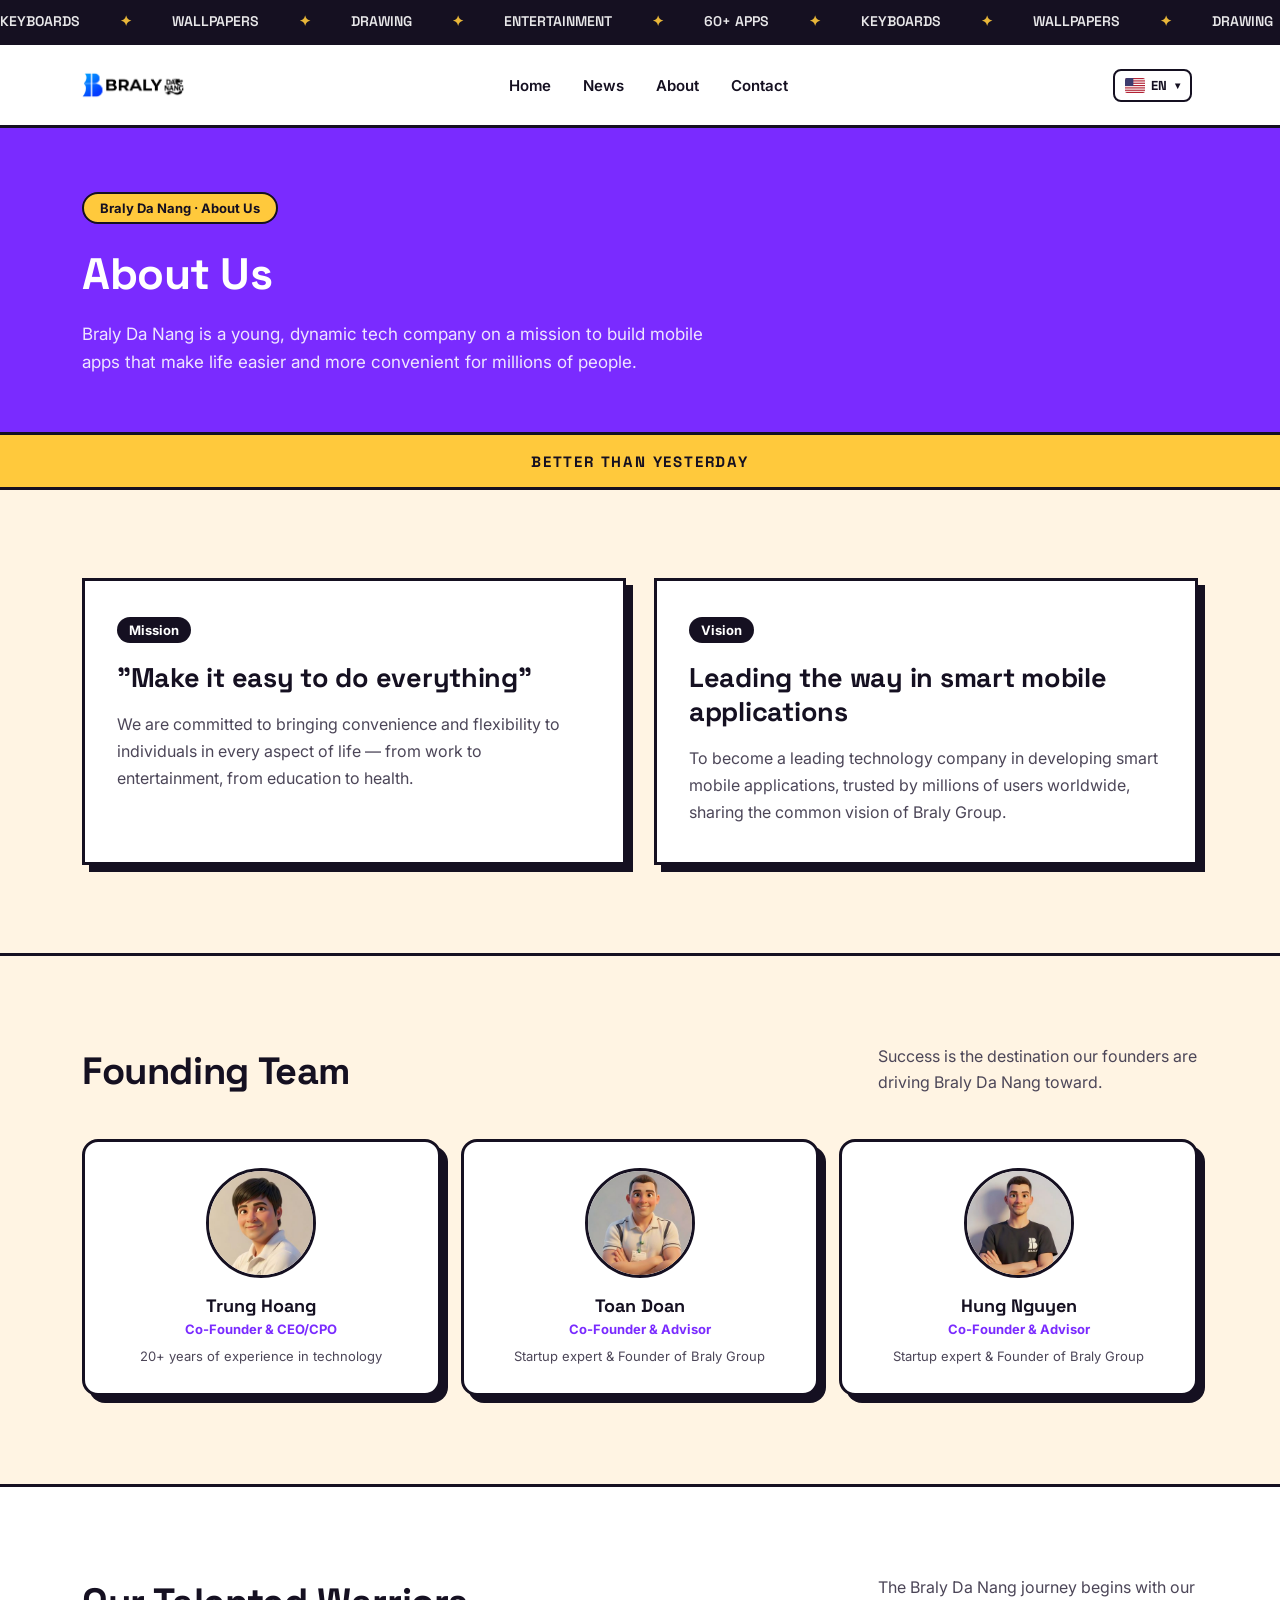
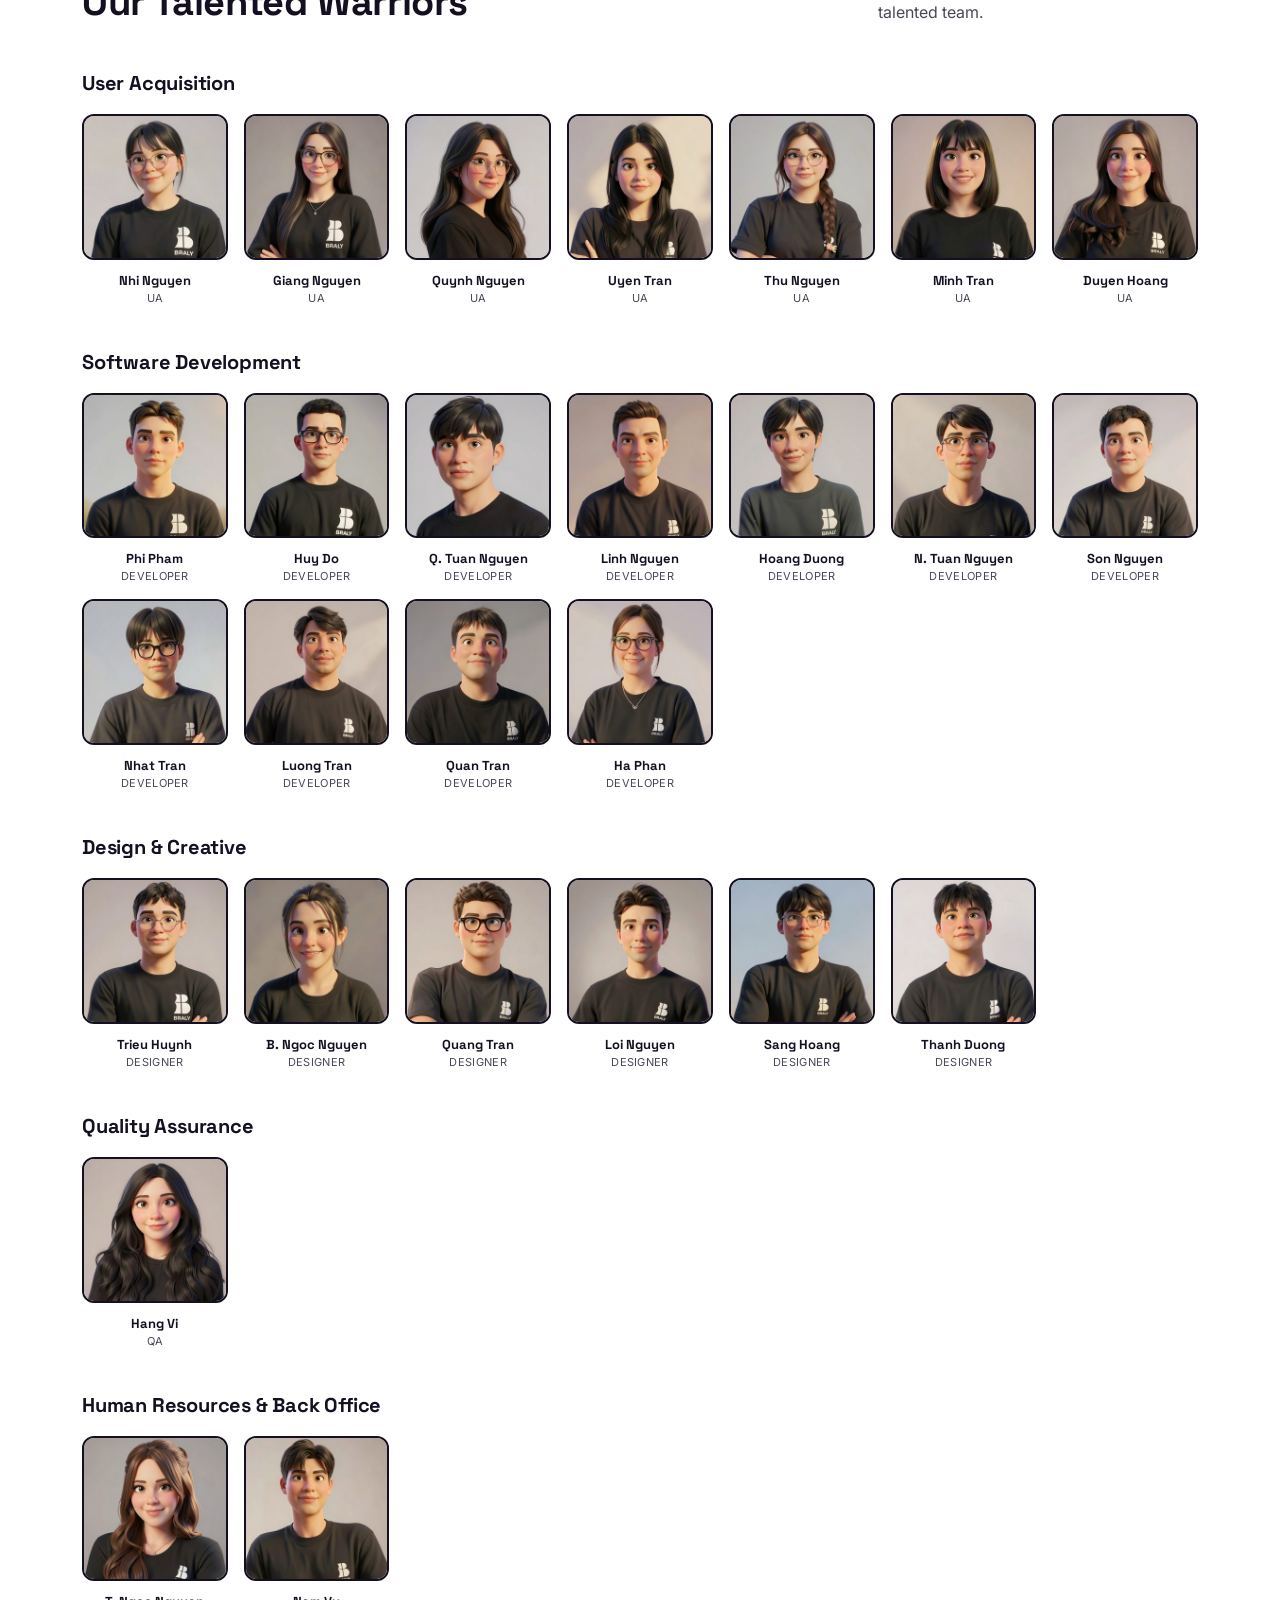
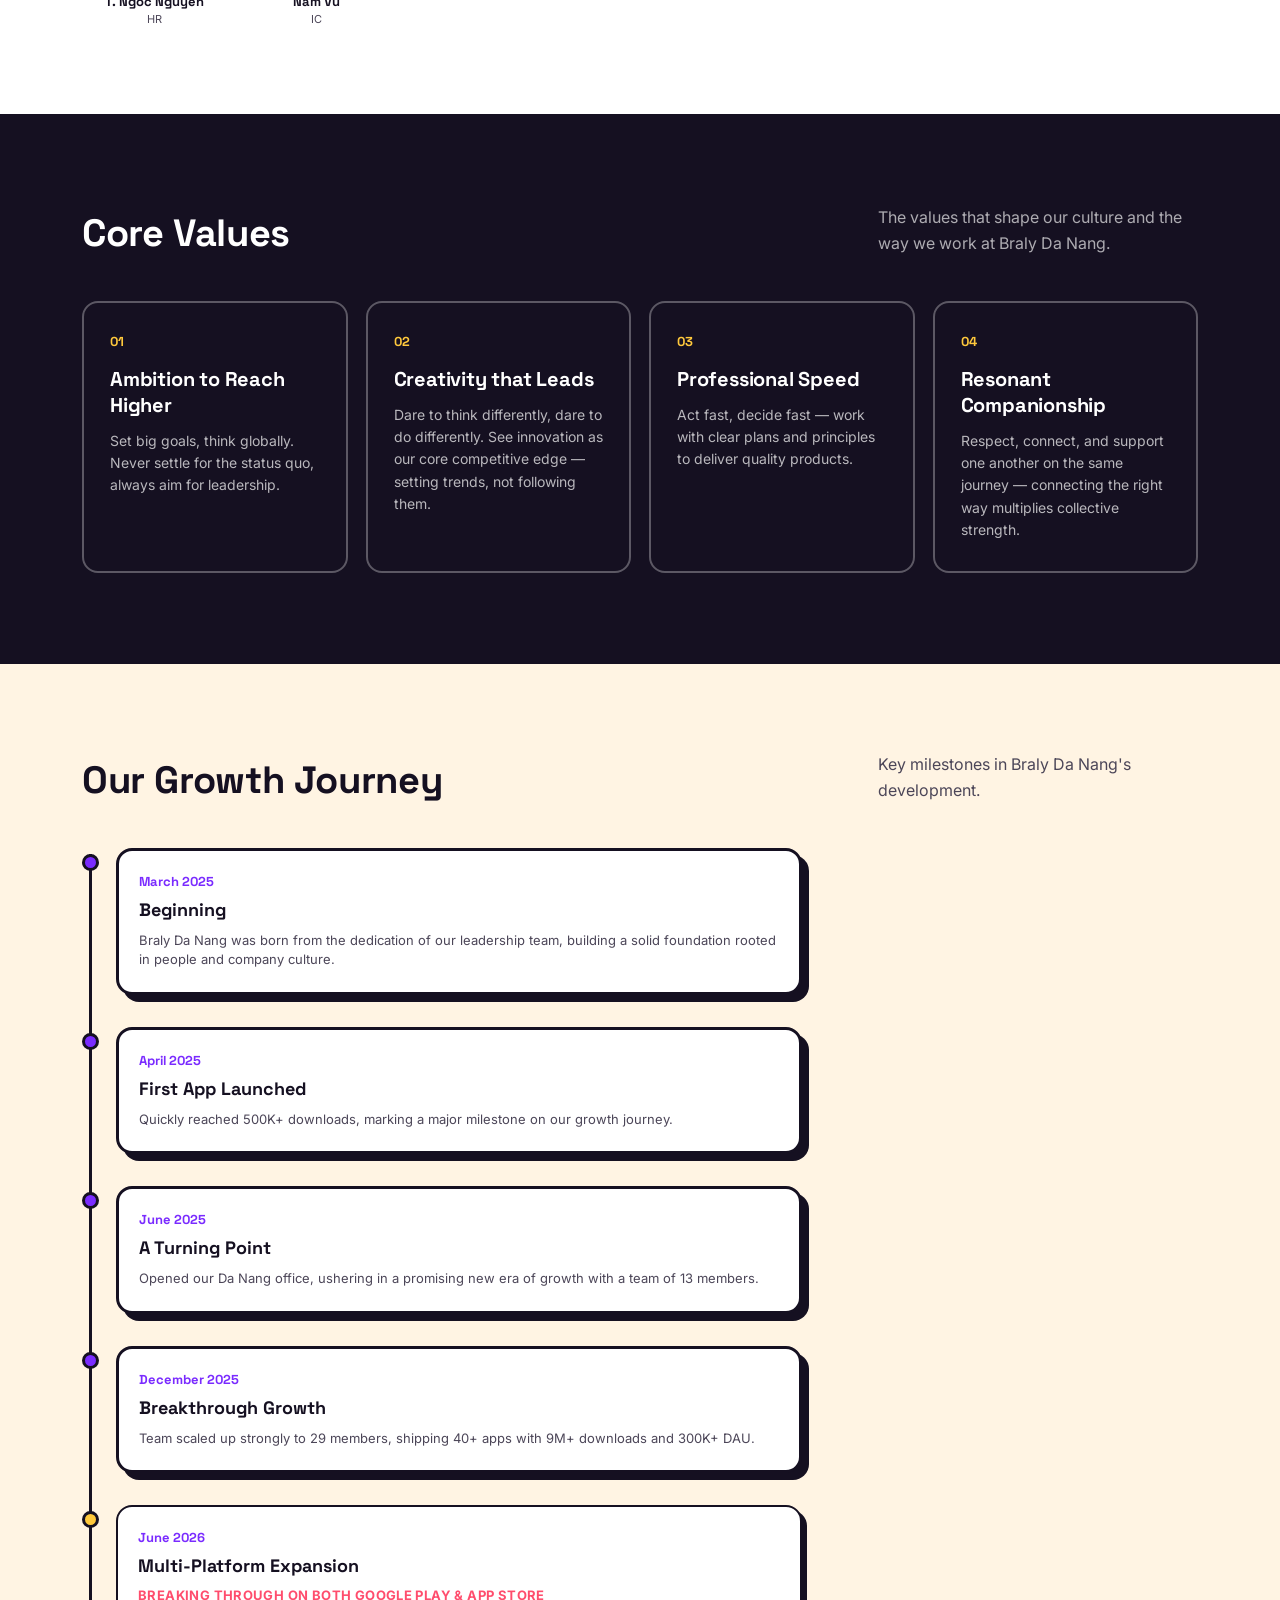
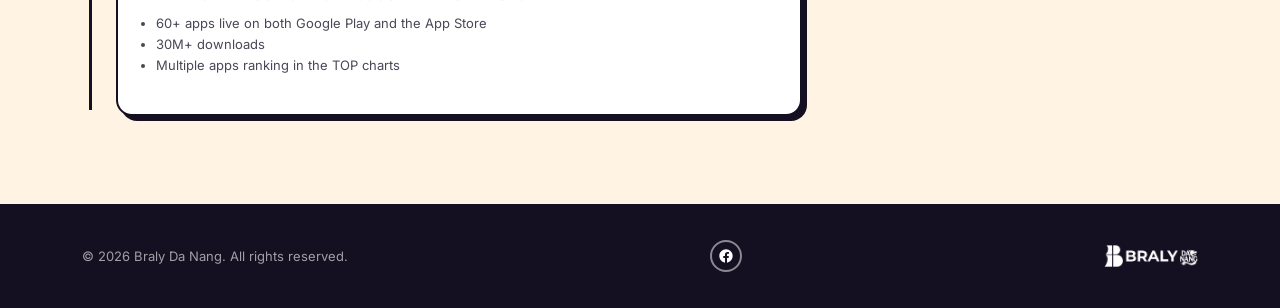
==== commit 5c95527e: "Add files via upload" ====
--- a/about.html
+++ b/about.html
@@ -113,6 +113,14 @@
   }
   .navlinks{display:none; gap:32px; font-size:15px; font-weight:600;}
   @media (min-width:860px){ .navlinks{display:flex;} }
+  .nav-toggle{ display:none; flex-direction:column; justify-content:center; align-items:center; gap:5px; width:36px; height:36px; border:2px solid var(--ink); border-radius:8px; background:var(--paper); cursor:pointer; padding:0; }
+  .nav-toggle span{ display:block; width:18px; height:2px; background:var(--ink); }
+  @media (max-width:859px){ .nav-toggle{ display:flex; } }
+  .mobile-nav{ display:none; flex-direction:column; background:var(--paper); border-top:var(--bw) solid var(--ink); }
+  .mobile-nav.is-open{ display:flex; }
+  .mobile-nav a{ padding:14px 20px; font-weight:600; font-size:15px; border-bottom:1px solid var(--cream); }
+  .mobile-nav a:hover{ background:var(--cream); }
+  @media (min-width:860px){ .mobile-nav{ display:none !important; } }
   .navlinks a{position:relative;}
   .navlinks a:hover{color:var(--violet);}
 
@@ -314,10 +322,10 @@
     <div class="logo"><img src="[data-uri]" alt="Braly Đà Nẵng" style="height:32px;width:auto;"></div>
     <div class="navlinks">
       <a href="index.html" data-i18n="nav_home">Trang chủ</a>
-      <!--<a href="news.html" data-i18n="nav_news">Tin tức</a>-->
+      <a href="news.html" data-i18n="nav_news">Tin tức</a>
       <a href="about.html" data-i18n="nav_about">Giới thiệu</a>
       <!--<a href="index.html#careers" data-i18n="nav_careers">Tuyển dụng</a>-->
-      <!--<a href="index.html#contact" data-i18n="nav_contact">Liên hệ</a>-->
+      <a href="contact.html" data-i18n="nav_contact">Liên hệ</a>
     </div>
     <div class="lang-switcher" id="lang-switcher">
       <button type="button" class="lang-current" id="lang-current" aria-haspopup="listbox" aria-expanded="false">
@@ -338,8 +346,17 @@
         <li data-lang="id" role="option"><span class="flag-icon"><svg viewBox="0 0 24 18" width="20" height="15"><rect width="24" height="9" fill="#FF0000"/><rect y="9" width="24" height="9" fill="#fff"/></svg></span><span>Bahasa Indonesia</span></li>
       </ul>
     </div>
-    <a href="https://docs.google.com/document/d/19-OLqjNrx5OplCoRRAFstLCAFxuN1-nG-SqNSzo9KV8/edit?usp=sharing" target="_blank" rel="noopener" class="btn btn-fill" style="padding:10px 20px; font-size:14px;" data-i18n="nav_apply">Ứng tuyển</a>
+    </div>
+    <button type="button" class="nav-toggle" id="nav-toggle" aria-label="Menu" aria-expanded="false">
+      <span></span><span></span><span></span>
+    </button>
   </nav>
+  <div class="mobile-nav" id="mobile-nav">
+    <a href="index.html" data-i18n="nav_home">Trang chủ</a>
+    <a href="news.html" data-i18n="nav_news">Tin tức</a>
+    <a href="about.html" data-i18n="nav_about">Giới thiệu</a>
+    <a href="contact.html" data-i18n="nav_contact">Liên hệ</a>
+  </div>
 </header>
 
 <style>
@@ -588,7 +605,7 @@
         </div>
         <div class="member-card">
           <img class="member-photo" src="[data-uri]" alt="Ngoc Nguyen" loading="lazy">
-          <div class="member-name">Ngoc Nguyen</div>
+          <div class="member-name">B. Ngoc Nguyen</div>
           <div class="member-role">Designer</div>
         </div>
         <div class="member-card">
@@ -723,13 +740,13 @@
 </main>
 <footer>
   <div class="wrap foot-row">
-    <div data-i18n="footer_text">© 2026 Braly Đà Nẵng. Bản concept thiết kế lại — chưa phải bản chính thức.</div>
-    <div class="logo"><img src="[data-uri]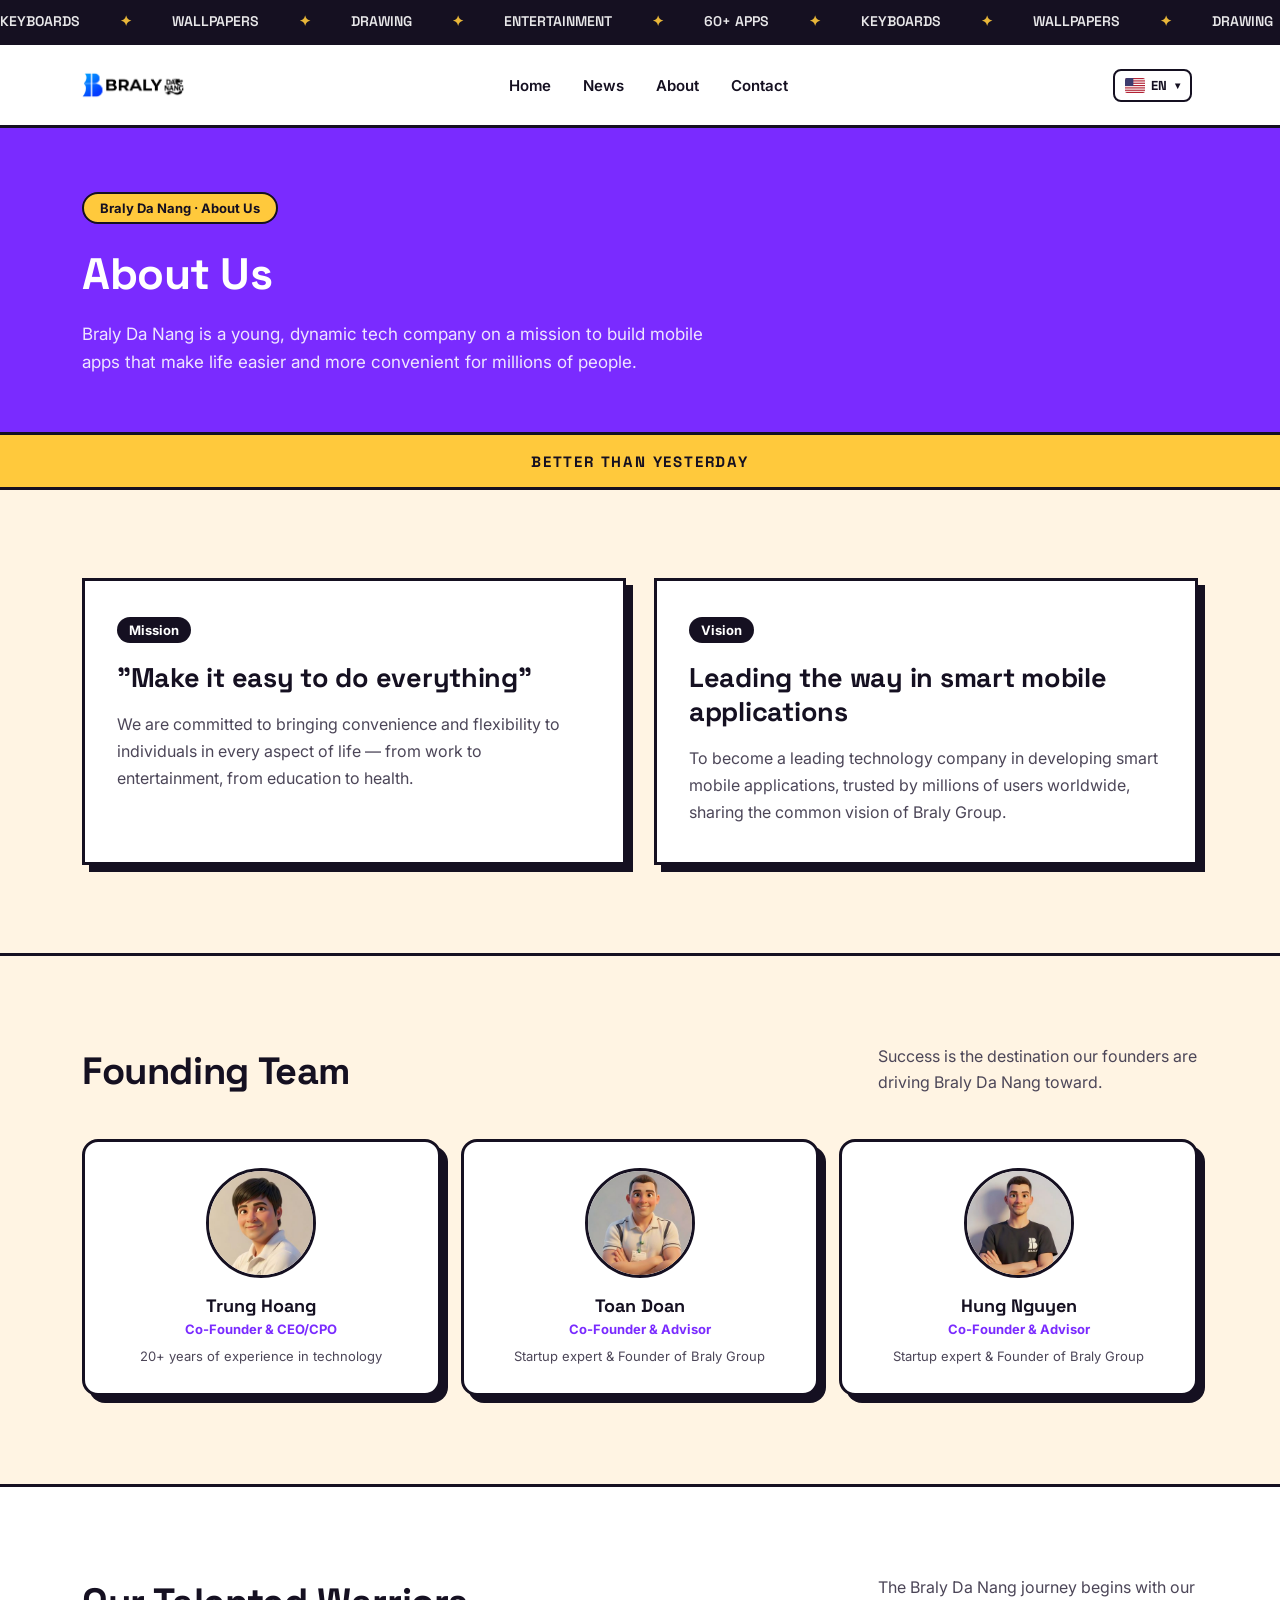
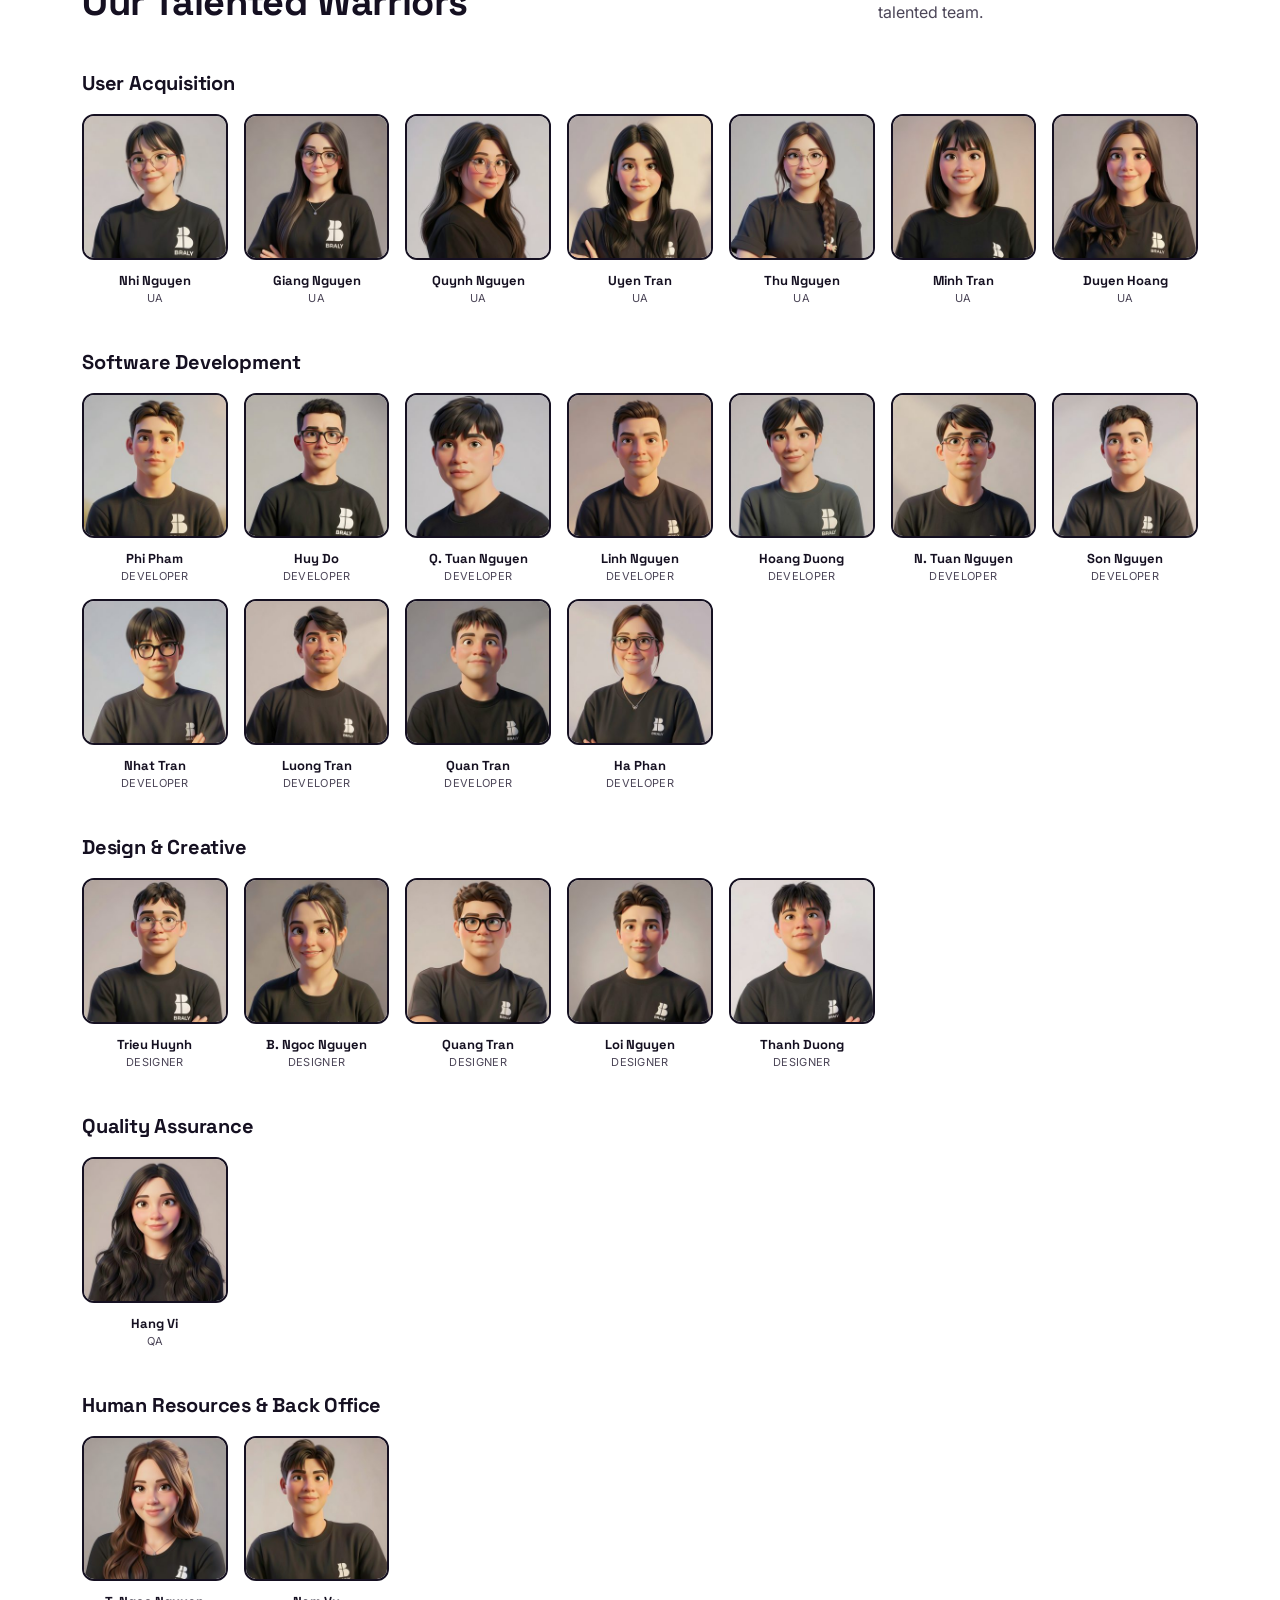
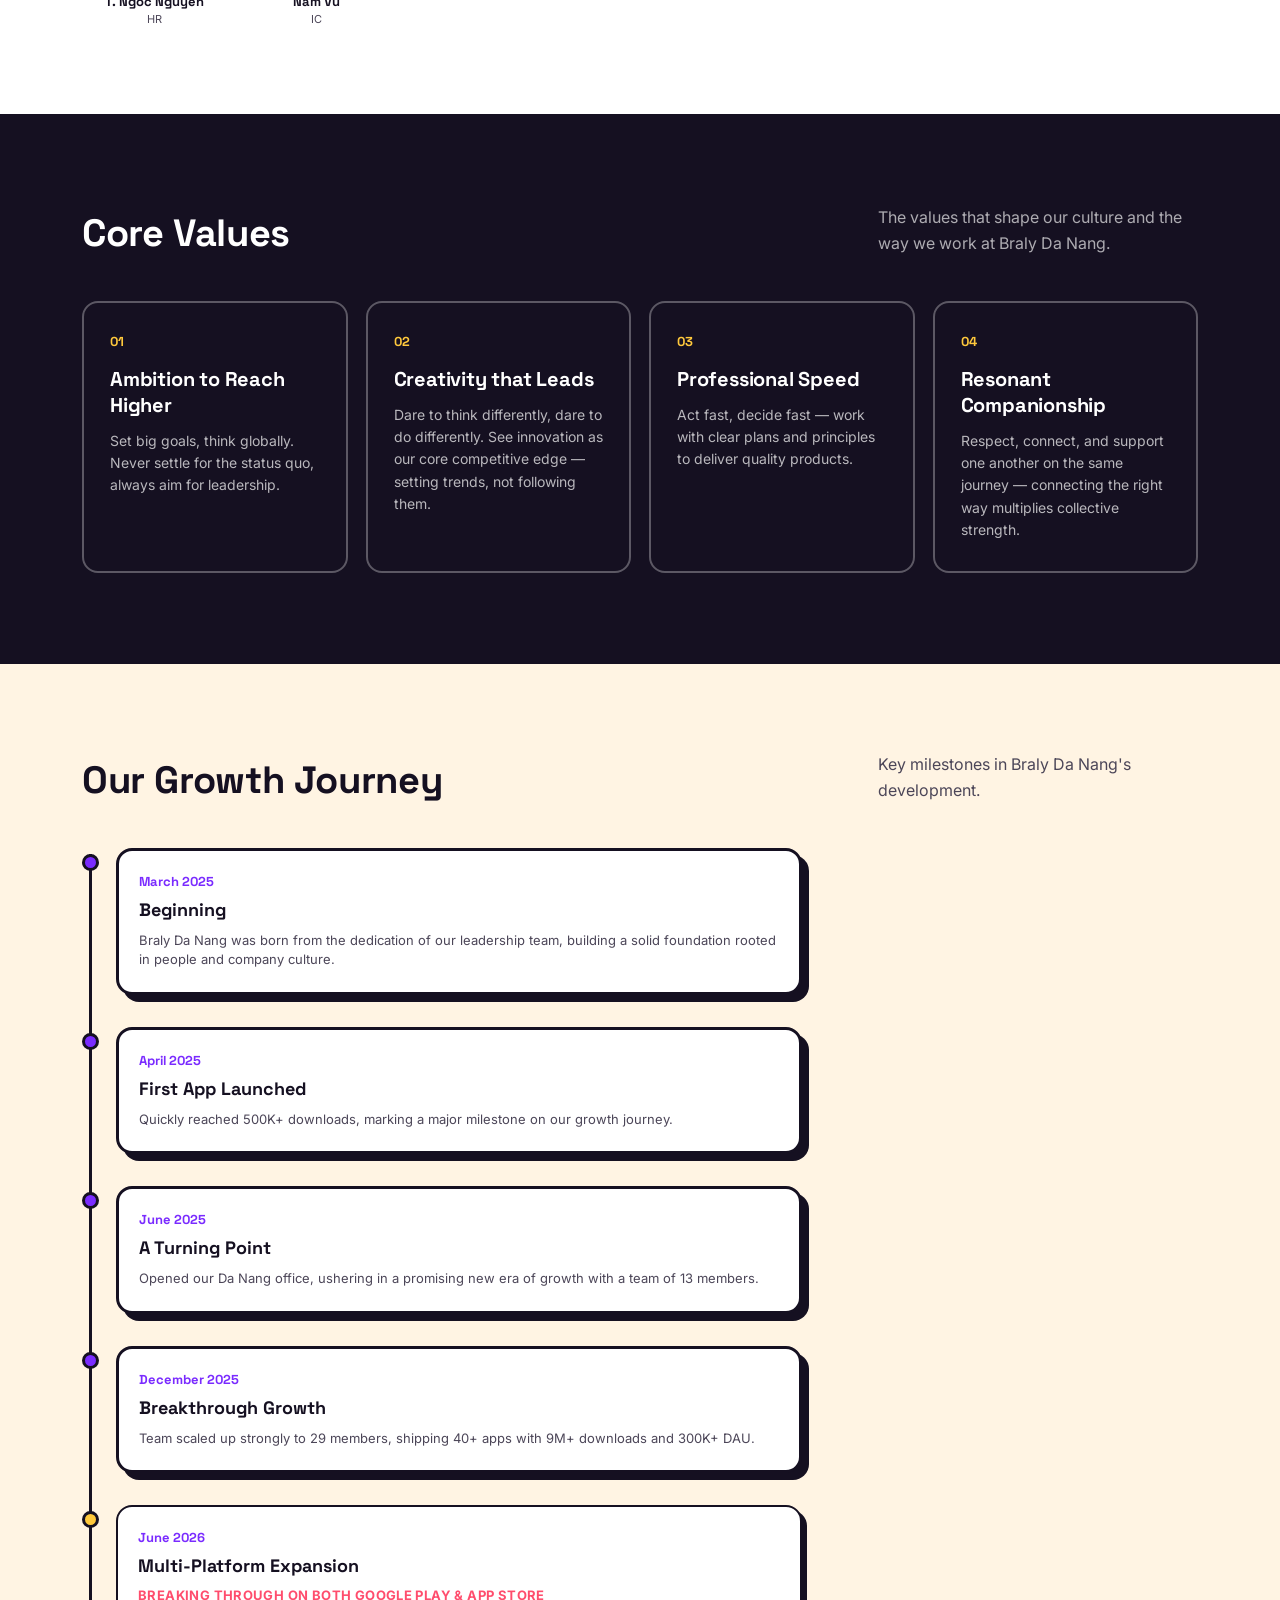
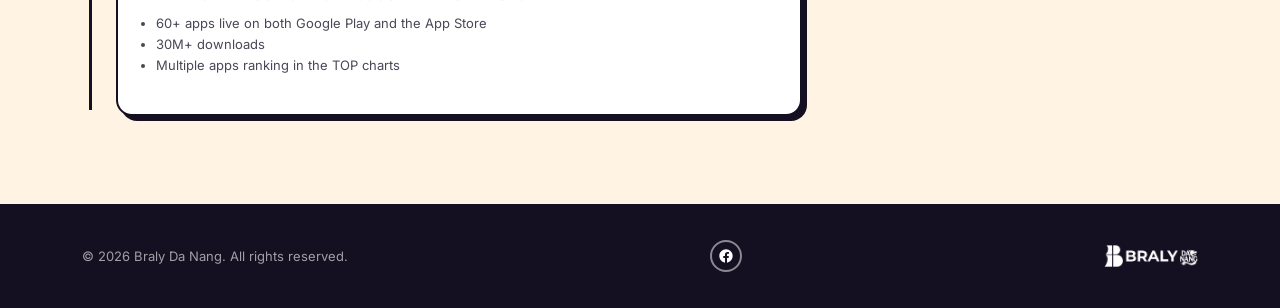
==== commit db4b9e07: "Update about.html" ====
--- a/about.html
+++ b/about.html
@@ -616,11 +616,6 @@
         <div class="member-card">
           <img class="member-photo" src="[data-uri]" alt="Loi Nguyen" loading="lazy">
           <div class="member-name">Loi Nguyen</div>
-          <div class="member-role">Designer</div>
-        </div>
-        <div class="member-card">
-          <img class="member-photo" src="[data-uri]" alt="Sang Hoang" loading="lazy">
-          <div class="member-name">Sang Hoang</div>
           <div class="member-role">Designer</div>
         </div>
         <div class="member-card">
